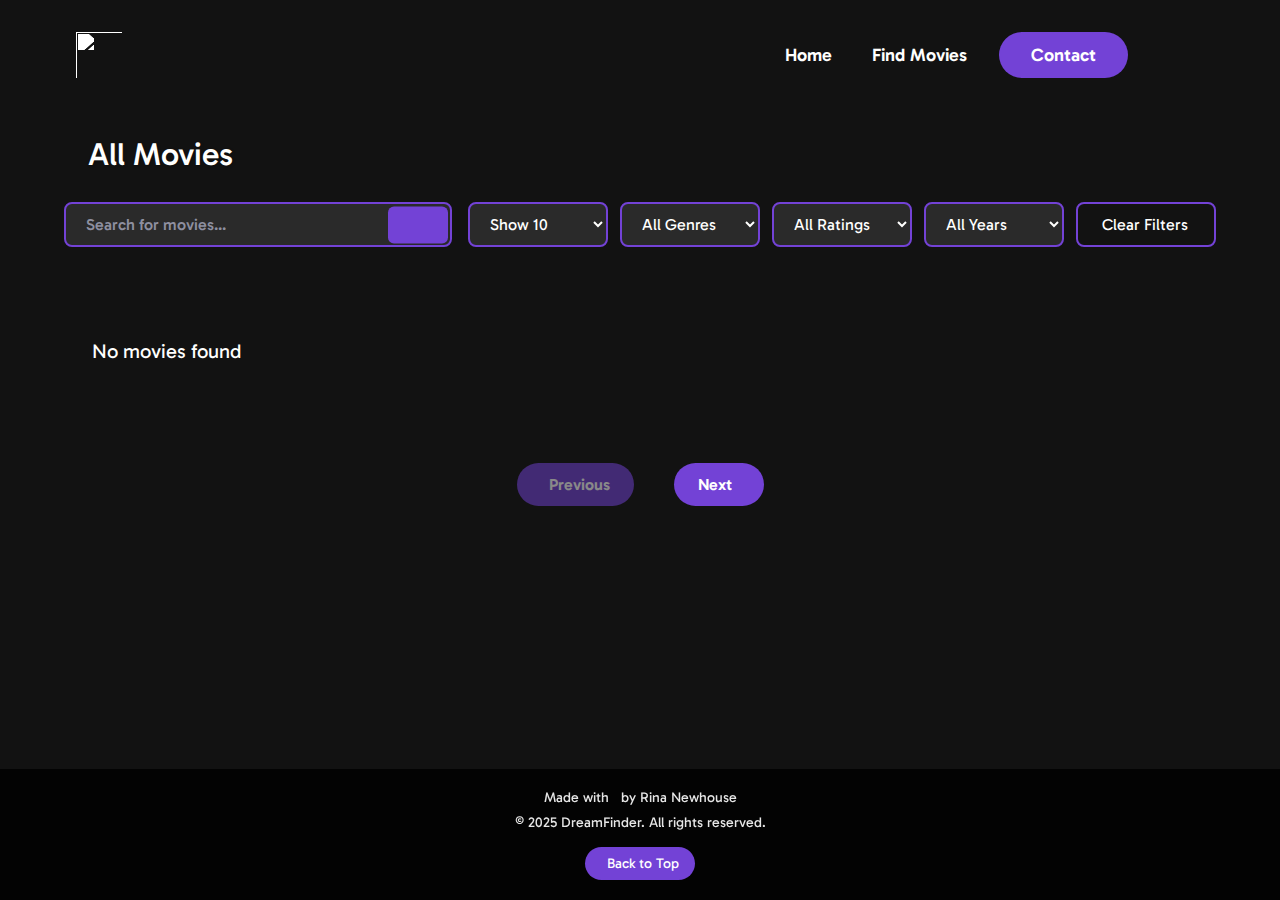
==== movies.html @ 61c588a0 "new commit" ====
<!DOCTYPE html>
<html lang="en" data-theme="dark">
<head>
    <meta charset="UTF-8">
    <meta name="viewport" content="width=device-width, initial-scale=1.0">
    <title>DreamFinder — Movie Results</title>
    <link rel="icon" type="image/x-icon" href="https://img.icons8.com/?size=512&id=jzQY4eVfPyZz&format=png&color=000000">
    <style>
        html {
            background-color: #000;
        }
        body {
            background-color: transparent;
        }
    </style>
    <link rel="stylesheet" href="style.css">
    <script src="theme.js"></script>
    <script src="movies.js" defer></script>
    <script src="https://kit.fontawesome.com/42d214a21a.js" crossorigin="anonymous"></script>
    <script type="text/javascript" src="https://cdn.jsdelivr.net/npm/@emailjs/browser@3/dist/email.min.js"></script>
</head>
<body>
    <nav>
        <div class="nav__container">
            <img class="logo" src="https://img.icons8.com/?size=100&id=jzQY4eVfPyZz&format=png&color=000000" alt="">
            <ul class="nav__links">
                <li><a href="index.html" class="nav__link">Home</a></li>
                <li><a href="movies.html?search=all%20movies" class="nav__link">Find Movies</a></li>
                <li><a href="#" class="nav__link nav__link--primary" onclick="openContactForm()">Contact</a></li>
            </ul>
            <div class="nav__buttons">
                <button class="theme-toggle nav__button" onclick="toggleTheme()">
                    <i class="fa-regular fa-sun"></i>
                </button>
                <button class="btn__menu" onclick="openMenu()">
                    <i class="fas fa-bars"></i>
                </button>
            </div>
        </div>
    </nav>

    <!-- Mobile Menu Backdrop -->
    <div class="menu__backdrop">
        <div class="menu__links">
            <button class="btn__menu--close" onclick="closeMenu()">
                <i class="fas fa-times"></i>
            </button>
            <a href="index.html" class="menu__link" onclick="closeMenu()">Home</a>
            <a href="movies.html?search=all%20movies" class="menu__link" onclick="closeMenu()">Find Movies</a>
            <a href="#" class="menu__link" onclick="openContactForm(); closeMenu()">Contact</a>
        </div>
    </div>

    <section id="movies">
        <div class="container">
            <div class="row">
                <div class="movies__header">
                    <h2>All Movies</h2>
                </div>
                <div class="movies__filters-container">
                    <div class="movies__search">
                        <div class="search__wrapper">
                            <input 
                                type="text" 
                                id="movieSearch" 
                                placeholder="Search for movies..."
                                class="search__input"
                            >
                            <button class="search__button" id="searchButton">
                                <i class="fas fa-search"></i>
                            </button>
                        </div>
                    </div>
                    <div class="movies__filters">
                        <select id="moviesPerPage" class="filter__select">
                            <option value="10">Show 10</option>
                            <option value="20">Show 20</option>
                            <option value="30">Show 30</option>
                            <option value="40">Show 40</option>
                            <option value="all">Show All</option>
                        </select>
                        <select id="genreFilter" class="filter__select">
                            <option value="">All Genres</option>
                            <option value="action">Action</option>
                            <option value="adventure">Adventure</option>
                            <option value="comedy">Comedy</option>
                            <option value="drama">Drama</option>
                            <option value="horror">Horror</option>
                            <option value="thriller">Thriller</option>
                        </select>
                        <select id="ratingFilter" class="filter__select">
                            <option value="all">All Ratings</option>
                            <option value="5">5 Stars</option>
                            <option value="4">4 Stars</option>
                            <option value="3">3 Stars</option>
                            <option value="2">2 Stars</option>
                            <option value="1">1 Star</option>
                        </select>
                        <select id="yearFilter" class="filter__select">
                            <option value="all">All Years</option>
                            <option value="2020">2020s</option>
                            <option value="2010">2010s</option>
                            <option value="2000">2000s</option>
                            <option value="1990">1990s</option>
                            <option value="1980">1980s</option>
                            <option value="1970">1970s</option>
                        </select>
                        <button class="clear-filters-btn" onclick="clearFilters()">
                            <i class="fas fa-times"></i> Clear Filters
                        </button>
                    </div>
                </div>
                <div class="movies__loading">
                    <i class="fas fa-spinner movies__loading--spinner"></i>
                </div>
                <div class="movies__list">
                    <!-- Movies will be dynamically inserted here -->
                </div>
                <div class="movies__pagination">
                    <button class="pagination__btn" id="prevPage" disabled>
                        <i class="fas fa-chevron-left"></i> Previous
                    </button>
                    <div class="pagination__numbers">
                        <!-- Page numbers will be dynamically inserted here -->
                    </div>
                    <button class="pagination__btn" id="nextPage">
                        Next <i class="fas fa-chevron-right"></i>
                    </button>
                </div>
            </div>
        </div>
    </section>

    <!-- Contact Form Modal -->
    <div class="contact__modal" id="contactModal">
        <div class="contact__modal-content">
            <button class="contact__close-btn" onclick="closeContactForm()">
                <i class="fas fa-times"></i>
            </button>
            <h2>Contact Us</h2>
            <form id="contactForm" onsubmit="handleContactSubmit(event)">
                <div class="form__group">
                    <label for="name">Name</label>
                    <input type="text" id="name" name="name" required>
                </div>
                <div class="form__group">
                    <label for="email">Email</label>
                    <input type="email" id="email" name="email" required>
                </div>
                <div class="form__group">
                    <label for="message">Message</label>
                    <textarea id="message" name="message" rows="5" required></textarea>
                </div>
                <button type="submit" class="contact__submit-btn">Send Message</button>
            </form>
        </div>
    </div>

    <footer class="footer">
        <div class="footer__content">
            <div class="footer__info">
                <p>Made with <i class="fas fa-heart"></i> by Rina Newhouse</p>
                <p>&copy; 2025 DreamFinder. All rights reserved.</p>
            </div>
            <a href="#movies">
                <button class="back-to-top">
                    <i class="fas fa-arrow-up"></i> Back to Top
                </button>
            </a>
        </div>
    </footer>

    <script>
        // Initialize EmailJS
        (function() {
            emailjs.init("XZiqXvXGUZ2WaKUne");
        })();

        function openMenu() {
            const backdrop = document.querySelector('.menu__backdrop');
            backdrop.classList.add('show');
            document.body.style.overflow = 'hidden';
        }

        function closeMenu() {
            const backdrop = document.querySelector('.menu__backdrop');
            backdrop.classList.remove('show');
            document.body.style.overflow = 'auto';
        }

        // Contact Form Functions
        function openContactForm() {
            document.getElementById('contactModal').style.display = 'flex';
            document.body.style.overflow = 'hidden';
        }

        function closeContactForm() {
            document.getElementById('contactModal').style.display = 'none';
            document.body.style.overflow = 'auto';
        }

        function handleContactSubmit(event) {
            event.preventDefault();
            
            const templateParams = {
                from_name: document.getElementById('name').value,
                from_email: document.getElementById('email').value,
                message: document.getElementById('message').value
            };

            emailjs.send('service_8ev3m6g', 'template_nh7nrxg', templateParams)
                .then(function(response) {
                    alert('Message sent successfully!');
                    closeContactForm();
                    document.getElementById('contactForm').reset();
                }, function(error) {
                    alert('Failed to send message. Please try again.');
                });
        }

        // Close menu when clicking outside
        window.onclick = function(event) {
            const menu = document.querySelector('.menu__backdrop');
            const modal = document.getElementById('contactModal');
            if (event.target === menu) {
                closeMenu();
            }
            if (event.target === modal) {
                closeContactForm();
            }
        }
    </script>
</body>
</html>
---- style.css ----
/* GENERAL CSS */
@import url('https://fonts.googleapis.com/css2?family=Gabarito:wght@400;500;600;700;800;900&display=swap');

:root {
  --primary-color: #7342d6;
  --secondary-color: #7342d6;
  --background-color: #0f0e17;
  --text-color: #fffffe;
  --paragraph-color: #a7a9be;
  --transition: 0.1s ease;
  --primary-color-hover: #6030b1;
  --accent-color: #9b75e4;
  --input-border: #e0e0e0;
  --overlay-color: rgba(0, 0, 0, 0.2);
  --placeholder-color: #666666;
}

[data-theme="light"] {
  --primary-color: #7342d6;
  --secondary-color: #7342d6;
  --background-color: #ffffff;
  --text-color: #0f0e17;
  --paragraph-color: #2e2e2e;
  --transition: 0.1s ease;
  --primary-color-hover: #6030b1;
  --accent-color: #7342d6;
  --input-border: #e0e0e0;
  --overlay-color: rgba(255, 255, 255, 0.1);
  --placeholder-color: #666666;
}

[data-theme="dark"] {
  --primary-color: #7342d6;
  --primary-color-hover: #6030b1;
  --accent-color: #9b75e4;
  --text-color: #fffffe;
  --background-color: #121212;
  --paragraph-color: #a7a9be;
  --input-border: #e0e0e0;
  --overlay-color: rgba(0, 0, 0, 0.7);
  --placeholder-color: #a7a9be;
}

/* Apply theme colors to all text elements */
[data-theme="light"] h1,
[data-theme="light"] h2,
[data-theme="light"] p,
[data-theme="light"] .nav__link,
[data-theme="light"] .purple {
  color: var(--text-color);
}

[data-theme="dark"] h1,
[data-theme="dark"] h2,
[data-theme="dark"] p,
[data-theme="dark"] .nav__link,
[data-theme="dark"] .purple {
  color: var(--text-color);
}

/* Remove text shadows in light mode */
[data-theme="light"] h1,
[data-theme="light"] h2,
[data-theme="light"] .nav__link,
[data-theme="light"] .purple {
  text-shadow: none;
}

/* Logo color adjustments */
.logo {
  width: 70px;
  height: 70px;
  padding: 12px;
  filter: brightness(0) invert(1);
  display: flex;
  align-items: center;
  transition: filter var(--transition);
}

/* Default light mode - black logo */
[data-theme="light"] .logo {
  filter: brightness(0);
}

/* Override for home page only - white logo */
[data-theme="light"] #landing .logo {
  filter: brightness(0) invert(1);
}

/* Dark mode - always white logo */
[data-theme="dark"] .logo {
  filter: brightness(0) invert(1);
}

/* Search input adjustments */
[data-theme="light"] .search__input {
  background-color: rgba(0, 0, 0, 0.05);
  color: var(--text-color);
}

[data-theme="light"] .search__input::placeholder {
  color: var(--placeholder-color);
  opacity: 0.8;
}

/* Movie card adjustments */
[data-theme="light"] .movie__card {
  background-color: #f5f5f5;
}

[data-theme="light"] .movie__title,
[data-theme="light"] .movie__year,
[data-theme="light"] .rating__value {
  color: var(--text-color);
}

* {
  padding: 0;
  margin: 0;
  box-sizing: border-box;
  font-family: "Gabarito", sans-serif;
}

element.style {
    animation-duration: 1500ms;
    transition-duration: 1500ms;
    animation-delay: 300ms;
    transition-delay: 300ms;
    width: 100%;
}

html, body {
    height: 100%;
    margin: 0;
    padding: 0;
    overflow-x: hidden;
    scroll-behavior: smooth;
}

body {
  max-width: 100vw;
  background-color: var(--background-color);
  color: var(--text-color);
  transition: background-color var(--transition), color var(--transition);
  font-family: "Poppins", sans-serif;
    display: flex;
    flex-direction: column;
    min-height: 100vh;
}

/* Base Navigation Styles */
nav {
    position: fixed !important;
    left: 0;
    right: 0;
    width: 100%;
    padding: 20px 0;
    z-index: 1000;
    background-color: transparent;
}

.nav__container {
  width: 100%;
  max-width: 1200px;
  padding: 0 24px;
  display: flex;
  justify-content: space-between;
  align-items: center;
  margin: 0 auto;
}

.nav__links {
    display: flex;
    align-items: center;
    gap: 24px;
    margin-left: auto;
}

.nav__link {
    font-size: 18px;
    color: var(--text-color);
    font-weight: 600;
  padding: 8px;
    transition: color var(--transition);
}

.nav__link:hover {
  text-decoration: underline;
}

.nav__link--primary {
    background-color: var(--primary-color);
    color: white !important;
    padding: 12px 32px;
    border-radius: 50px;
    transition: all 300ms ease;
    font-size: 18px;
    font-weight: 600;
}

.nav__link--primary:hover {
    background-color: var(--primary-color-hover);
    transform: translateY(-2px);
    text-decoration: none;
}

.nav__buttons {
  display: flex;
  align-items: center;
    gap: 8px;
    margin-left: 24px;
}

/* Mobile Menu Button */
.btn__menu {
    background: none;
    border: none;
    color: var(--text-color);
    font-size: 24px;
    cursor: pointer;
    padding: 8px;
    transition: all 300ms ease;
    z-index: 2001;
    width: 40px;
    height: 40px;
    display: flex !important;
    align-items: center;
    justify-content: center;
    position: relative;
}

.btn__menu i {
    pointer-events: none;
    position: absolute;
    top: 50%;
    left: 50%;
    transform: translate(-50%, -50%);
}

.btn__menu:hover {
    color: var(--primary-color);
    transform: scale(1.2);
}

/* Mobile Menu Styles */
.menu__backdrop {
    position: fixed;
    top: 0;
    left: 0;
    width: 100%;
    height: 100%;
    background-color: var(--background-color);
    z-index: 9999;
    display: flex;
    justify-content: center;
    align-items: center;
    opacity: 0;
    pointer-events: none;
    transition: all 300ms ease;
    transform: scale(0.95);
}

.menu__backdrop.show {
    opacity: 1;
    pointer-events: auto;
    transform: scale(1);
}

/* Hide burger menu when backdrop is shown */
body:has(.menu__backdrop.show) .btn__menu {
    opacity: 0;
    pointer-events: none;
}

.menu__links {
    display: flex;
    flex-direction: column;
    align-items: center;
    gap: 32px;
    padding: 48px;
    position: relative;
    width: 90%;
    max-width: 400px;
}

.menu__link {
    color: var(--text-color);
    font-size: 24px;
    font-weight: 600;
    text-decoration: none;
    transition: all 300ms ease;
    padding: 12px;
    display: block;
    text-align: center;
    width: 100%;
    border-radius: 8px;
}

.menu__link:hover {
    color: var(--primary-color);
    transform: translateY(-2px);
    text-decoration: none;
}

.btn__menu--close {
    position: fixed;
    top: 20px;
    right: 20px;
    font-size: 24px;
    background: none;
    border: none;
    color: white;
    cursor: pointer;
    padding: 8px;
    display: flex;
    align-items: center;
    justify-content: center;
    transition: all 300ms ease;
    z-index: 10000;
}

.btn__menu--close:hover {
    transform: rotate(90deg);
    color: var(--primary-color);
}

/* Remove any theme-specific overrides for the close button */
[data-theme="light"] .btn__menu--close,
[data-theme="dark"] .btn__menu--close,
#landing .btn__menu--close,
#movies .btn__menu--close {
    color: white;
    pointer-events: auto;
    cursor: pointer;
}

[data-theme="light"] .btn__menu--close:hover,
[data-theme="dark"] .btn__menu--close:hover,
#landing .btn__menu--close:hover,
#movies .btn__menu--close:hover {
    color: var(--primary-color);
    transform: rotate(90deg);
}

/* Override for landing page */
#landing .btn__menu--close {
    z-index: 10000;
    color: white;
    display: flex !important;
    opacity: 1;
    visibility: visible;
    pointer-events: auto;
    cursor: pointer;
}

#landing .menu__backdrop {
    z-index: 9999;
}

/* Movies Page Layout */
#movies {
    display: flex;
    flex-direction: column;
    background-color: var(--background-color);
    padding-top: 106px;
}

#movies .container {
    flex: 1;
    width: 100%;
    max-width: 1200px;
    margin: 0 auto;
    padding: 24px;
    display: flex;
    flex-direction: column;
}

#movies nav {
    background-color: var(--background-color);
    box-shadow: 0 2px 10px rgba(0, 0, 0, 0.1);
}

/* Footer Styles */
.footer {
    width: 100%;
    background-color: transparent;
    backdrop-filter: blur(10px);
    -webkit-backdrop-filter: blur(10px);
    position: relative;
    z-index: 10;
    margin-top: auto;
}

.footer::before {
    content: '';
    position: absolute;
    top: 0;
    left: 0;
    width: 100%;
    height: 100%;
    background-color: rgba(0, 0, 0, 0.8);
    z-index: -1;
}

#movies .footer {
    margin-top: auto;
    flex-shrink: 0;
}

/* Mobile Menu Styles */
@media (max-width: 768px) {
    .btn__menu {
        display: flex;
    }

    .nav__links {
        display: none;
    }

    #movies {
        padding-top: 90px;
    }

    #movies .container {
        padding: 16px;
    }
}

/* Landing Page Layout */
#landing {
    min-height: 100vh;
    display: flex;
    flex-direction: column;
    background-color: transparent;
    position: relative;
    z-index: 1;
}

/* Movies Page Footer */
#movies .footer {
    margin-top: auto;
    flex-shrink: 0;
}

/* Back to Top Button */
.back-to-top {
    background-color: var(--primary-color);
    color: white;
    border: none;
    padding: 8px 16px;
    border-radius: 50px;
    font-size: 14px;
    cursor: pointer;
    transition: all 300ms ease;
    display: flex;
    align-items: center;
    gap: 6px;
    margin: 16px auto 0;
}

.back-to-top:hover {
    background-color: var(--primary-color-hover);
    transform: translateY(-2px);
}

.back-to-top i {
    font-size: 12px;
}

@media (max-width: 768px) {
    .footer__content {
        padding: 16px 24px;
    }
}

@media (max-width: 480px) {
    .footer__content {
        padding: 12px 20px;
    }
}

/* Remove any conflicting styles */
#movies nav {
    background-color: var(--background-color);
    box-shadow: 0 2px 10px rgba(0, 0, 0, 0.1);
}

[data-theme="light"] nav,
[data-theme="dark"] nav {
    background-color: var(--background-color);
    position: fixed !important;
}

/* Override for landing page nav */
#landing nav {
    background-color: transparent;
    box-shadow: none;
    position: fixed !important;
}

img {
  width: 100%;
  height: 100%;
  max-height: 50vh;
  padding: 20px;
}

a {
  text-decoration: none;
}

a:hover {
  text-decoration: underline;
}

ul {
  display: flex;
}

li {
  list-style-type: none;
  display: flex;
  align-items: center;
}

button {
  cursor: pointer;
}

button:active {
  transform: translateY(1px);
}

.btn {
  background-color: #7342d6;
  color: white;
  padding: 12px 24px;
  font-size: 20px;
  border-radius: 4px;
  border: none;
}

.purple {
  color: #7342d6 !important;
  text-shadow: 2px 2px 4px rgba(45, 45, 63, 0.25),
               0 0 15px rgba(115, 66, 214, 0.2);
}

.header__description {
  max-width: 1200px;
  width: 100%;
  margin: 0 auto;
  padding: 0 24px;
  display: flex;
  flex-direction: column;
  justify-content: flex-start;
  margin-top: clamp(160px, 25vh, 200px);
}

h1, h2, p, .nav__link, .landing__info--para, .landing__info--heading, .landing__info--subheading {
  transition: color var(--transition);
}

h1 {
  font-size: clamp(36px, 8vw, 72px);
  font-weight: 800;
  line-height: 1.2;
  color: var(--text-color);
  text-align: center;
  margin-bottom: min(24px, 3vh);
  text-shadow: 2px 2px 4px rgba(0, 0, 0, 0.3);
  padding: 0 24px;
}

h2 {
  font-size: clamp(20px, 4vw, 32px);
  font-weight: 500;
  line-height: 1.5;
  color: var(--text-color);
  margin-bottom: min(32px, 4vh);
  text-align: center;
  text-shadow: 1px 1px 3px rgba(0, 0, 0, 0.3);
  padding: 0 24px;
}

/* Input */
.input__wrapper {
    position: relative;
    width: min(800px, 90%);
    margin: 0 auto;
    margin-top: min(32px, 4vh);
    margin-bottom: min(32px, 4vh);
}

input {
    width: 100%;
    padding: 0 24px;
    height: min(70px, 8vh);
    font-size: clamp(16px, 2.5vw, 22px);
    font-weight: 500;
    border: 2px solid #e0e0e0;
    border-radius: 50px;
    transition: all 300ms ease;
    outline: none;
    line-height: normal;
    display: flex;
    align-items: center;
}

input::placeholder {
    color: #666;
    opacity: 0.8;
    line-height: normal;
    position: relative;
    top: 0;
    transform: none;
}

input:focus {
  border-color: #7342d6;
  box-shadow: 0 0 10px rgba(115, 66, 214, 0.1);
}

.input__button {
  position: absolute;
  right: 4px;
  top: 50%;
  transform: translateY(-50%);
  height: calc(100% - 8px);
  width: 120px;
  border: none;
  background: #7342d6;
  border-radius: 50px;
  display: flex;
  align-items: center;
  justify-content: center;
  transition: all 300ms ease;
}

.input__button i {
  color: white;
  font-size: 24px;
}

.input__button:hover {
  background: #6030b1;
}

.input__button--not-loading {
  cursor: pointer;
}

/* SMALL PHONES, TABLETS, LARGE SMARTPHONES */
@media (max-width: 1260px) {
  h1 {
    font-size: 64px;
    line-height: 1.2;
    padding: 0 20px;
  }

  h2 {
    font-size: 30px;
    padding: 0 20px;
  }

  .input__wrapper {
    width: 90%;
  }

  input {
    height: 65px;
    font-size: 20px;
  }

  .logo {
    width: 65px;
    height: 65px;
    padding: 10px;
  }
}

@media (max-width: 768px) {
  .container {
    padding: 24px 16px;
  }

  h1 {
    font-size: 48px;
    line-height: 1.2;
    padding: 0 16px;
    margin-bottom: 20px;
  }

  h2 {
    font-size: 24px;
    padding: 0 16px;
    margin-bottom: 24px;
  }

  .input__wrapper {
    width: 92%;
  }

  input {
    padding: 14px 20px;
    font-size: 16px;
  }

  .input__button {
    width: 100px;
  }

  .nav__link {
    margin-left: 12px;
    font-size: 16px;
  }

  .nav__link--primary {
    padding: 10px 24px;
    font-size: 16px;
    margin-left: 12px;
  }

  .logo {
    width: 60px;
    height: 60px;
    padding: 10px;
  }
}

@media (max-width: 550px) {
  #landing {
    padding-top: clamp(90px, 12vh, 120px);
  }

  h1 {
    font-size: 36px;
    line-height: 1.2;
    padding: 0 12px;
    margin-bottom: 16px;
  }

  h2 {
    font-size: 20px;
    padding: 0 12px;
    margin-bottom: 20px;
  }

  .input__wrapper {
    width: 94%;
  }

  input {
    padding: 0 60px 0 20px;
    font-size: 14px;
    height: 65px;
    display: flex;
    align-items: center;
    line-height: normal;
  }

  input::placeholder {
    font-size: 14px;
    white-space: pre-line;
    word-wrap: break-word;
    max-width: 70%;
    line-height: 1.2;
    position: absolute;
    top: 50%;
    transform: translateY(-50%);
  }

  .input__button {
    width: 80px;
    height: calc(100% - 8px);
    right: 4px;
  }

  .input__button i {
    font-size: 20px;
  }

  .btn__menu {
    display: block;
  }

  .nav__links {
    display: none;
  }

  .logo {
    width: 50px;
    height: 50px;
    padding: 8px;
  }

  .nav__container {
    padding: 0 16px;
  }
}

@media (max-width: 400px) {
  #landing {
    padding-top: clamp(80px, 10vh, 100px);
  }

  h1 {
    font-size: 32px;
    line-height: 1.2;
    padding: 0 8px;
    margin-bottom: 12px;
  }

  h2 {
    font-size: 18px;
    padding: 0 8px;
    margin-bottom: 16px;
  }

  .input__wrapper {
    width: 96%;
    margin-top: 24px;
  }

  input {
    padding: 0 50px 0 16px;
    font-size: 13px;
    height: 55px;
  }

  input::placeholder {
    font-size: 13px;
    max-width: 75%;
  }

  .input__button {
    width: 70px;
    height: calc(100% - 6px);
    right: 3px;
  }

  .input__button i {
    font-size: 18px;
  }

  .logo {
    width: 45px;
    height: 45px;
    padding: 6px;
  }

  .nav__container {
    padding: 0 12px;
  }

  .btn__menu {
    font-size: 20px;
  }
}

@media (max-width: 250px) {
  h1 {
    font-size: 24px;
    padding: 0 6px;
    margin-bottom: 12px;
  }

  h2 {
    font-size: 14px;
    padding: 0 8px;
    margin-bottom: 20px;
    line-height: 1.2;
  }

  .input__wrapper {
    width: 98%;
    margin-top: 16px;
  }

  input {
    padding: 0 40px 0 12px;
    font-size: 12px;
    height: 45px;
  }

  input::placeholder {
    font-size: 12px;
    max-width: 80%;
  }

  .input__button {
    width: 60px;
    height: calc(100% - 6px);
    right: 3px;
  }

  .input__button i {
    font-size: 14px;
  }

  .logo {
    width: 35px;
    height: 35px;
    padding: 4px;
  }

  .nav__container {
    padding: 0 8px;
  }

  .btn__menu {
    font-size: 16px;
  }
}

@media (max-width: 200px) {
  h1 {
    font-size: 20px;
    padding: 0 4px;
    margin-bottom: 8px;
  }

  h2 {
    font-size: 12px;
    padding: 0 6px;
    margin-bottom: 16px;
    line-height: 1.2;
  }

  .input__wrapper {
    width: 98%;
    margin-top: 12px;
    margin-bottom: 16px;
  }

  input {
    padding: 0 32px 0 8px;
    font-size: 11px;
    height: 40px;
  }

  input::placeholder {
    font-size: 11px;
    max-width: 85%;
  }

  .input__button {
    width: 50px;
    height: calc(100% - 4px);
    right: 2px;
  }

  .input__button i {
    font-size: 12px;
  }

  .logo {
    width: 30px;
    height: 30px;
    padding: 4px;
  }

  .nav__container {
    padding: 0 6px;
  }

  .btn__menu {
    font-size: 14px;
    padding: 4px;
  }
}

#landing {
  position: relative;
  height: 100vh;
  display: flex;
  flex-direction: column;
  padding-top: 0;
  background-color: transparent;
  transition: background-color var(--transition);
  z-index: 1;
}

.video-background {
  position: absolute;
  top: 0;
  left: 0;
    width: 100%;
  height: 100%;
  z-index: -3;
  overflow: hidden;
}

#myVideo {
  position: absolute;
  top: 50%;
  left: 50%;
  min-width: 100%;
  min-height: 100%;
  width: auto;
  height: auto;
  transform: translateX(-50%) translateY(-50%);
  object-fit: cover;
  z-index: -3;
}

.overlay {
  position: absolute;
  top: 0;
  left: 0;
  width: 100%;
  height: 100%;
  background: var(--overlay-color);
  transition: background-color var(--transition);
  z-index: -2;
}

.theme-toggle {
  background: none;
  border: none;
  cursor: pointer;
  padding: 8px;
  font-size: 20px;
  color: var(--text-color);
  transition: all 300ms ease;
}

.theme-toggle:hover {
  transform: scale(1.2);
  text-decoration: none;
  color: var(--primary-color);
}

.theme-toggle.nav__link:hover {
  text-decoration: none;
}

[data-theme="light"] .logo {
  color: black;
  transition: filter var(--transition);
}

[data-theme="light"] #myVideo {
  filter: blur(3px);
}

/* Movies Page Styles */
#movies .footer__content {
    margin-top: auto;
  max-width: 1200px;
  margin: 0 auto;
    padding: 20px 24px;
}

.movies__list {
  display: grid;
  grid-template-columns: repeat(auto-fill, minmax(200px, 1fr));
  gap: 32px;
  padding: 20px 0;
}

/* Footer Styles */
.footer {
  margin-top: auto;
  width: 100%;
  background-color: transparent;
  backdrop-filter: blur(10px);
  -webkit-backdrop-filter: blur(10px);
  position: relative;
  z-index: 10;
}

.footer::before {
  content: '';
  position: absolute;
  top: 0;
  left: 0;
  width: 100%;
  height: 100%;
  background-color: rgba(0, 0, 0, 0.8);
  z-index: -1;
}

.footer__copyright,
.footer__info p {
  color: white;
  text-shadow: 1px 1px 2px rgba(0, 0, 0, 0.3);
}

.footer__info {
  display: flex;
  flex-direction: column;
  gap: 8px;
  align-items: center;
}

/* Remove any conflicting styles */
#movies .footer {
  margin-top: auto;
}

/* Ensure proper spacing for pagination */
.movies__pagination {
  margin-bottom: 40px;
}

/* Responsive adjustments */
@media (max-width: 768px) {
  #movies .container {
    padding: 16px;
  }
}

@media (max-width: 480px) {
  #movies .container {
    padding: 12px;
  }
}

.movies__header h2 {
  font-size: 32px;
  margin: 0 0 24px 0;
  text-align: left;
  color: var(--text-color);
}

.movies__filters-container {
    display: flex;
    flex-wrap: wrap;
    gap: 16px;
    margin-bottom: 32px;
    width: 100%;
}

.movies__search {
    flex: 1;
    min-width: 300px;
}

.movies__filters {
    display: flex;
    gap: 12px;
    flex-wrap: wrap;
}

.filter__select {
    padding: 8px 16px;
    border-radius: 8px;
    border: 2px solid var(--primary-color);
    background-color: rgba(255, 255, 255, 0.1);
    color: var(--text-color);
    font-size: 16px;
    cursor: pointer;
    transition: all 300ms ease;
    min-width: 140px;
}

.filter__select:hover {
    background-color: rgba(255, 255, 255, 0.2);
}

@media (max-width: 1200px) {
    .movies__filters-container {
        flex-direction: column;
        gap: 20px;
    }

    .movies__search {
        width: 100%;
    }

    .movies__filters {
        width: 100%;
        justify-content: flex-start;
        gap: 16px;
    }

    .filter__select {
        flex: 1;
        min-width: 120px;
        max-width: calc(25% - 12px);
    }
}

@media (max-width: 720px) {
    .movies__filters {
        flex-wrap: wrap;
        gap: 12px;
    }

    .filter__select {
        flex: 1;
        min-width: calc(50% - 6px);
        max-width: none;
    }
}

@media (max-width: 480px) {
    .filter__select {
        min-width: 100%;
    }
}

.movies__loading {
  display: none;
  justify-content: center;
  align-items: center;
  min-height: 200px;
}

.movies__loading--spinner {
  font-size: 32px;
  color: var(--primary-color);
  animation: spin 1s linear infinite;
}

@keyframes spin {
  0% { transform: rotate(0deg); }
  100% { transform: rotate(360deg); }
}

.movie__card {
  background-color: var(--background-color);
  border-radius: 12px;
  overflow: hidden;
  transition: transform 0.3s ease;
  cursor: pointer;
  box-shadow: 0 4px 6px rgba(0, 0, 0, 0.1);
  position: relative;
}

.movie__card:hover {
  transform: scale(1.05);
}

.movie__card--active {
  transform: scale(1.02);
  box-shadow: 0 8px 12px rgba(0, 0, 0, 0.2);
}

.movie__img--wrapper {
  width: 100%;
  padding-top: 150%;
  position: relative;
}

.movie__img {
  position: absolute;
  top: 0;
  left: 0;
  width: 100%;
  height: 100%;
  object-fit: cover;
}

.movie__info {
  padding: 16px;
}

.movie__title {
  font-size: 18px;
  font-weight: 700;
  color: white;
  margin-bottom: 8px;
  text-shadow: 1px 1px 2px rgba(0, 0, 0, 0.5);
  letter-spacing: 0.3px;
}

.movie__year {
  font-size: 14px;
  color: var(--text-color);
  opacity: 0.7;
  margin-bottom: 4px;
}

.movie__type {
  font-size: 14px;
  color: var(--primary-color);
}

.movie__rating {
    display: flex;
    align-items: center;
    gap: 8px;
    margin-top: 8px;
}

.movie__rating i {
    color: #ffd700;
    font-size: 14px;
}

.rating__value {
    font-size: 14px;
    color: var(--text-color);
    margin-left: 4px;
}

.movies__no-results {
  text-align: center;
  color: var(--text-color);
  font-size: 20px;
  padding: 40px 0;
}

@media (max-width: 1200px) {
  .movies__header {
    gap: 16px;
  }
  
  .movies__search {
    width: 100%;
    max-width: none;
    order: 1;
  }
  
  .movies__filters {
    width: 100%;
    order: 2;
    justify-content: space-between;
  }

  .filter__select {
    min-width: 110px;
    font-size: 15px;
  }
}

@media (max-width: 992px) {
  .movies__header h2 {
    font-size: 26px;
    margin-bottom: 16px;
  }

  .filter__select {
    min-width: 100px;
    padding: 8px 12px;
    font-size: 14px;
  }
}

@media (max-width: 768px) {
  .movies__header {
    gap: 14px;
  }

  .movies__header h2 {
    font-size: 28px;
    margin-bottom: 20px;
  }

  .movies__search {
    margin-bottom: 20px;
  }

  .movies__filters {
    gap: 12px;
    margin-bottom: 24px;
  }

  .filter__select {
    min-width: calc(50% - 6px);
    flex: 0 0 calc(50% - 6px);
  }
}

@media (max-width: 576px) {
  .movies__header {
    gap: 12px;
  }

  .movies__header h2 {
    font-size: 24px;
    margin-bottom: 12px;
  }

  .movies__filters {
    gap: 10px;
  }

  .filter__select {
    min-width: calc(50% - 5px);
    flex: 0 0 calc(50% - 5px);
    padding: 6px 10px;
    font-size: 13px;
  }
}

@media (max-width: 480px) {
  .movies__header {
    gap: 10px;
  }

  .movies__header h2 {
    font-size: 24px;
    margin-bottom: 16px;
  }

  .movies__search {
    margin-bottom: 16px;
  }

  .movies__filters {
    gap: 8px;
    margin-bottom: 20px;
  }

  .filter__select {
    min-width: calc(50% - 4px);
    flex: 0 0 calc(50% - 4px);
    font-size: 14px;
  }
}

@media (max-width: 360px) {
  .movies__header {
    gap: 8px;
  }

  .movies__header h2 {
    font-size: 20px;
    margin-bottom: 12px;
  }

  .movies__search {
    margin-bottom: 12px;
  }

  .movies__filters {
    gap: 6px;
    margin-bottom: 16px;
  }

  .filter__select {
    min-width: 100%;
    flex: 0 0 100%;
    margin-bottom: 4px;
    font-size: 13px;
  }
}

/* Pagination Styles */
.movies__pagination {
  display: flex;
  justify-content: center;
  align-items: center;
  gap: 20px;
  margin-top: 40px;
  margin-bottom: 60px;
}

.pagination__btn {
  background-color: var(--primary-color);
  color: white;
  border: none;
  padding: 12px 24px;
  border-radius: 50px;
  font-size: 16px;
  font-weight: 600;
  cursor: pointer;
  display: flex;
  align-items: center;
  gap: 8px;
  transition: all 300ms ease;
}

.pagination__btn:hover:not(:disabled) {
  background-color: var(--primary-color-hover);
  transform: translateY(-2px);
}

.pagination__btn:disabled {
  opacity: 0.5;
  cursor: not-allowed;
}

.pagination__numbers {
  display: flex;
  gap: 8px;
  align-items: center;
}

.page__number {
  width: 40px;
  height: 40px;
  display: flex;
  align-items: center;
  justify-content: center;
  border-radius: 50%;
  background-color: transparent;
  color: white;
  border: 2px solid var(--primary-color);
  cursor: pointer;
  font-weight: 600;
  transition: all 300ms ease;
}

.page__number:hover:not(.active) {
  background-color: rgba(115, 66, 214, 0.1);
}

.page__number.active {
  background-color: var(--primary-color);
}

@media (max-width: 768px) {
  .movies__pagination {
    flex-wrap: wrap;
    gap: 16px;
  }

  .pagination__numbers {
    order: -1;
    width: 100%;
    justify-content: center;
    flex-wrap: wrap;
  }

  .pagination__btn {
    padding: 10px 20px;
    font-size: 14px;
  }

  .page__number {
    width: 36px;
    height: 36px;
    font-size: 14px;
  }
}

.search__wrapper {
  position: relative;
  width: 100%;
}

.search__input {
  width: 100%;
  padding: 0 80px 0 20px;
  height: 45px;
  font-size: 16px;
  background-color: rgba(255, 255, 255, 0.1);
  border: 2px solid var(--primary-color);
  border-radius: 8px;
  color: var(--text-color);
  transition: all 300ms ease;
  text-align: left;
  -webkit-appearance: none;
  -moz-appearance: none;
  appearance: none;
  display: flex;
  align-items: center;
  line-height: 45px;
}

.search__input::placeholder {
  color: var(--placeholder-color);
  opacity: 0.8;
  text-align: left;
  line-height: 45px;
  position: static;
  transform: none;
}

[data-theme="light"] .search__input {
  background-color: rgba(0, 0, 0, 0.05);
  color: var(--text-color);
}

[data-theme="light"] .search__input::placeholder {
  color: var(--placeholder-color);
  opacity: 0.8;
}

.search__button {
  position: absolute;
  right: 4px;
  top: 50%;
  transform: translateY(-50%);
  height: calc(100% - 8px);
  width: 60px;
  border: none;
  background: var(--primary-color);
  border-radius: 6px;
  display: flex;
  align-items: center;
  justify-content: center;
  cursor: pointer;
  transition: all 300ms ease;
}

[data-theme="light"] .search__button {
  background: var(--primary-color);
}

[data-theme="light"] .search__button:hover {
  background: var(--primary-color-hover);
}

.search__button i {
  color: white;
  font-size: 16px;
}

/* Media Queries for Search Bar */
@media (max-width: 768px) {
  .search__input {
    padding: 0 70px 0 16px;
    height: 45px;
    line-height: 45px;
    -webkit-appearance: none;
    -moz-appearance: none;
    appearance: none;
  }
  
  .search__input::placeholder {
    line-height: 45px;
    padding: 0;
    text-align: left;
  }
  
  .search__button {
    width: 50px;
  }
}

@media (max-width: 480px) {
  .search__input {
    padding: 0 65px 0 16px;
    height: 45px;
    line-height: 45px;
  }
  
  .search__input::placeholder {
    line-height: 45px;
    padding: 0;
  }
  
  .search__button {
    width: 45px;
  }
}

.see-all-btn {
    display: inline-block;
    background-color: var(--primary-color);
    color: white;
    padding: min(14px, 2vh) min(32px, 4vw);
    border-radius: 50px;
    font-size: clamp(16px, 2.5vw, 18px);
    font-weight: 600;
    transition: all 300ms ease;
    text-decoration: none;
    text-align: center;
    width: auto;
    max-width: 300px;
    margin: 0 auto min(40px, 5vh);
    display: block;
}

.see-all-btn:hover {
    background-color: var(--primary-color-hover);
    transform: translateY(-2px);
    text-decoration: none;
}

@media (max-width: 768px) {
    .see-all-btn {
        padding: 12px 28px;
        font-size: 16px;
        margin-top: 24px;
        margin-bottom: 24px;
        max-width: 250px;
    }
}

@media (max-width: 550px) {
    .see-all-btn {
        padding: 10px 24px;
        font-size: 14px;
        margin-top: 20px;
        margin-bottom: 20px;
        max-width: 200px;
  }
}

.landing__info--para {
  font-size: 18px;
  color: var(--paragraph-color);
  margin-bottom: 32px;
  max-width: 600px;
  transition: color var(--transition);
}

.landing__info--heading {
  font-size: 88px;
  color: var(--text-color);
  margin-bottom: 24px;
  line-height: 1.1;
  transition: color var(--transition);
}

.landing__info--subheading {
  font-size: 24px;
  color: var(--paragraph-color);
  margin-bottom: 40px;
  transition: color var(--transition);
}

/* Contact Form Modal Styles */
.contact__modal {
    display: none;
    position: fixed;
    top: 0;
    left: 0;
    width: 100%;
    height: 100%;
    background-color: rgba(0, 0, 0, 0.5);
    z-index: 1000;
    justify-content: center;
    align-items: center;
    backdrop-filter: blur(5px);
}

.contact__modal-content {
    background-color: var(--background-color);
    padding: 40px;
    border-radius: 12px;
    width: 90%;
    max-width: 500px;
    position: relative;
    box-shadow: 0 4px 20px rgba(0, 0, 0, 0.2);
    animation: modalFadeIn 0.3s ease;
}

@keyframes modalFadeIn {
    from {
        opacity: 0;
        transform: translateY(-20px);
    }
    to {
        opacity: 1;
        transform: translateY(0);
    }
}

.contact__close-btn {
    position: absolute;
    top: 20px;
    right: 20px;
    background: none;
    border: none;
    color: var(--text-color);
    font-size: 24px;
    cursor: pointer;
    padding: 8px;
    transition: all 300ms ease;
}

.contact__close-btn:hover {
    transform: rotate(90deg);
}

.contact__modal h2 {
    text-align: center;
    margin-bottom: 32px;
    color: var(--text-color);
}

.form__group {
    margin-bottom: 24px;
}

.form__group label {
    display: block;
    margin-bottom: 8px;
    color: var(--text-color);
    font-weight: 500;
}

.form__group input,
.form__group textarea {
    width: 100%;
    padding: 12px 16px;
    border: 2px solid var(--primary-color);
    border-radius: 8px;
    background-color: var(--background-color);
    color: var(--text-color);
    font-size: 16px;
    transition: all 300ms ease;
}

.form__group input:focus,
.form__group textarea:focus {
    outline: none;
    border-color: var(--accent-color);
    box-shadow: 0 0 0 3px rgba(115, 66, 214, 0.2);
}

.contact__submit-btn {
    width: 100%;
    padding: 14px;
    background-color: var(--primary-color);
    color: white;
    border: none;
    border-radius: 8px;
    font-size: 16px;
    font-weight: 600;
    cursor: pointer;
    transition: all 300ms ease;
}

.contact__submit-btn:hover {
    background-color: var(--primary-color-hover);
    transform: translateY(-2px);
}

@media (max-width: 768px) {
    .contact__modal-content {
        padding: 32px;
        width: 95%;
    }

    .contact__modal h2 {
        font-size: 24px;
        margin-bottom: 24px;
    }

    .form__group {
        margin-bottom: 20px;
    }

    .form__group input,
    .form__group textarea {
        padding: 10px 14px;
        font-size: 14px;
    }

    .contact__submit-btn {
        padding: 12px;
        font-size: 14px;
    }
}

@media (max-width: 480px) {
    .contact__modal-content {
        padding: 24px;
    }

    .contact__modal h2 {
        font-size: 20px;
        margin-bottom: 20px;
    }

    .form__group {
        margin-bottom: 16px;
    }

    .form__group input,
    .form__group textarea {
        padding: 8px 12px;
        font-size: 13px;
    }

    .contact__submit-btn {
        padding: 10px;
        font-size: 13px;
  }
}

[data-theme="light"] #landing h1,
[data-theme="light"] #landing h2 {
    color: white;
    text-shadow: 2px 2px 4px rgba(0, 0, 0, 0.3);
}

[data-theme="light"] #landing .nav__link {
    color: white;
}

[data-theme="light"] #landing .logo {
    filter: brightness(0) invert(1);
}

[data-theme="light"] #landing .theme-toggle,
[data-theme="light"] #landing .btn__menu {
    color: white;
}

[data-theme="light"] #landing .purple {
    color: #7342d6 !important;
    text-shadow: 2px 2px 4px rgba(45, 45, 63, 0.25),
                 0 0 15px rgba(115, 66, 214, 0.2);
}

/* iOS-specific fixes */
@supports (-webkit-touch-callout: none) {
    input {
        padding: 0 24px;
        height: min(70px, 8vh);
        line-height: min(70px, 8vh);
        display: flex;
        align-items: center;
    }

    input::placeholder {
        line-height: min(70px, 8vh);
        padding: 0;
        position: static;
        transform: none;
    }
}

.clear-filters-btn {
    padding: 8px 16px;
    border-radius: 8px;
    border: 2px solid var(--primary-color);
    background-color: transparent;
    color: var(--text-color);
    font-size: 16px;
    cursor: pointer;
    transition: all 300ms ease;
    display: flex;
    align-items: center;
    gap: 8px;
    min-width: 140px;
}

.clear-filters-btn:hover {
    background-color: var(--primary-color);
    color: white;
}

.clear-filters-btn i {
    font-size: 14px;
}

@media (max-width: 720px) {
    .clear-filters-btn {
        min-width: calc(50% - 6px);
        justify-content: center;
    }
}

@media (max-width: 480px) {
    .clear-filters-btn {
        min-width: 100%;
        font-size: 14px;
    }
}

/* Footer Styles */
.footer {
    margin-top: auto;
    width: 100%;
    background-color: transparent;
    backdrop-filter: blur(10px);
    -webkit-backdrop-filter: blur(10px);
    position: relative;
    z-index: 10;
}

.footer::before {
    content: '';
    position: absolute;
    top: 0;
    left: 0;
    width: 100%;
    height: 100%;
    background-color: rgba(0, 0, 0, 0.8);
    z-index: -1;
}

.footer__content {
    max-width: 1200px;
    margin: 0 auto;
    padding: 20px 24px;
}

.footer__copyright {
    margin: 0;
    color: white;
    text-shadow: 1px 1px 2px rgba(0, 0, 0, 0.3);
}

.footer__info {
    display: flex;
    flex-direction: column;
    gap: 8px;
    align-items: center;
}

.footer__info p {
    color: white;
    font-size: 14px;
    opacity: 0.9;
    margin: 0;
    text-shadow: 1px 1px 2px rgba(0, 0, 0, 0.3);
}

#landing .footer__info p,
#landing .footer__copyright {
    text-shadow: 1px 1px 2px rgba(0, 0, 0, 0.5);
}

.footer__info i.fa-heart {
    color: #9468ff;
    margin: 0 4px;
    text-shadow: 2px 2px 4px rgba(45, 45, 63, 0.4),
                 0 0 20px rgba(148, 104, 255, 0.6);
}

.back-to-top {
    background-color: var(--primary-color);
    color: white;
    border: none;
    padding: 8px 16px;
    border-radius: 50px;
    font-size: 14px;
    cursor: pointer;
    transition: all 300ms ease;
    display: flex;
    align-items: center;
    gap: 6px;
    margin: 16px auto 0;
}

.back-to-top:hover {
    background-color: var(--primary-color-hover);
    transform: translateY(-2px);
}

.back-to-top i {
    font-size: 12px;
}

/* Adjust main content spacing */
#landing {
    position: relative;
    height: 100vh;
    display: flex;
    flex-direction: column;
    padding-top: 0;
    background-color: transparent;
    transition: background-color var(--transition);
    z-index: 1;
}

/* Responsive adjustments */
@media (max-width: 768px) {
    #landing {
        padding-top: clamp(90px, 12vh, 120px);
    }

    .header__description {
        padding: 0 16px;
        margin-top: clamp(140px, 22vh, 180px);
    }
}

@media (max-width: 480px) {
    #landing {
        padding-top: clamp(80px, 10vh, 100px);
    }

    .header__description {
        padding: 0 12px;
        margin-top: clamp(120px, 20vh, 160px);
    }
}

/* Height-based adjustments */
@media (max-height: 700px) {
    .header__description {
        margin-top: clamp(120px, 20vh, 140px);
    }
}

@media (min-height: 800px) {
    .header__description {
        margin-top: clamp(180px, 28vh, 220px);
    }
}

/* iPhone specific optimizations */
@supports (-webkit-touch-callout: none) {
    #landing {
        min-height: -webkit-fill-available;
    }
}

.movie__details {
    position: fixed;
    top: 50%;
    left: 50%;
    transform: translate(-50%, -50%) scale(0.9);
    width: 90%;
    max-width: 600px;
    background-color: var(--background-color);
    border-radius: 16px;
    padding: 32px;
    box-shadow: 0 10px 30px rgba(0, 0, 0, 0.3);
    z-index: 1001;
    opacity: 0;
    visibility: hidden;
    transition: all 0.3s ease;
    border: 2px solid var(--primary-color);
    cursor: default;
    max-height: 90vh;
    overflow-y: auto;
}

.movie__details-backdrop {
    position: fixed;
    top: 0;
    left: 0;
    width: 100vw;
    height: 100vh;
    background-color: rgba(0, 0, 0, 0.7);
    backdrop-filter: blur(5px);
    -webkit-backdrop-filter: blur(5px);
    z-index: 1000;
    opacity: 0;
    visibility: hidden;
    transition: all 0.3s ease;
}

.movie__details.show {
    opacity: 1;
    visibility: visible;
    transform: translate(-50%, -50%) scale(1);
}

.movie__details.show + .movie__details-backdrop {
    opacity: 1;
    visibility: visible;
}

.movie__details-close {
    position: absolute;
    top: 16px;
    right: 16px;
    background: none;
    border: none;
    color: var(--text-color);
    font-size: 24px;
    cursor: pointer;
    padding: 8px;
    transition: all 0.3s ease;
}

.movie__details-close:hover {
    transform: rotate(90deg);
    color: var(--primary-color);
}

.movie__details-title {
    color: var(--primary-color);
    font-size: 28px;
    font-weight: 700;
    margin-bottom: 24px;
    text-align: center;
}

.movie__summary h4,
.movie__recommendations h4 {
    color: var(--primary-color);
    font-size: 22px;
    margin-bottom: 20px;
    font-weight: 600;
    display: flex;
    align-items: center;
    gap: 8px;
}

.movie__summary h4::after,
.movie__recommendations h4::after {
    content: '';
    flex: 1;
    height: 2px;
    background-color: var(--primary-color);
    opacity: 0.3;
    margin-left: 8px;
}

.movie__summary {
    margin-bottom: 28px;
    max-height: 200px;
    overflow-y: auto;
}

.movie__summary p {
    color: var(--text-color);
    font-size: 18px;
    line-height: 1.6;
    margin: 0;
    padding-right: 16px;
    white-space: normal;
    word-wrap: break-word;
    overflow-wrap: break-word;
}

.movie__summary::-webkit-scrollbar {
    width: 6px;
}

.movie__summary::-webkit-scrollbar-track {
    background: rgba(255, 255, 255, 0.1);
    border-radius: 3px;
}

.movie__summary::-webkit-scrollbar-thumb {
    background: var(--primary-color);
    border-radius: 3px;
}

@media (max-width: 768px) {
    .movie__summary {
        max-height: 180px;
    }
    
    .movie__summary p {
        font-size: 16px;
    }
}

@media (max-width: 480px) {
    .movie__summary {
        max-height: 160px;
    }
    
    .movie__summary p {
        font-size: 15px;
    }
}

.movie__recommendations {
    margin-top: 24px;
}

.movie__recommendations ul {
    list-style-type: none;
    padding: 0;
    margin: 0;
    display: flex;
    flex-direction: column;
    gap: 12px;
}

.movie__recommendations li {
    color: var(--text-color);
    font-size: 17px;
    line-height: 1.6;
    padding-left: 24px;
    position: relative;
    opacity: 0.9;
    margin: 0;
    display: flex;
    align-items: flex-start;
}

.movie__recommendations li::before {
    content: "•";
    color: var(--primary-color);
    font-size: 20px;
    position: absolute;
    left: 0;
    top: 0;
    line-height: 1.6;
}

@media (max-width: 768px) {
    .movie__recommendations li {
        font-size: 16px;
        padding-left: 20px;
    }

    .movie__recommendations li::before {
        font-size: 18px;
    }
}

@media (max-width: 480px) {
    .movie__recommendations li {
        font-size: 15px;
        padding-left: 18px;
    }

    .movie__recommendations li::before {
        font-size: 16px;
    }
}
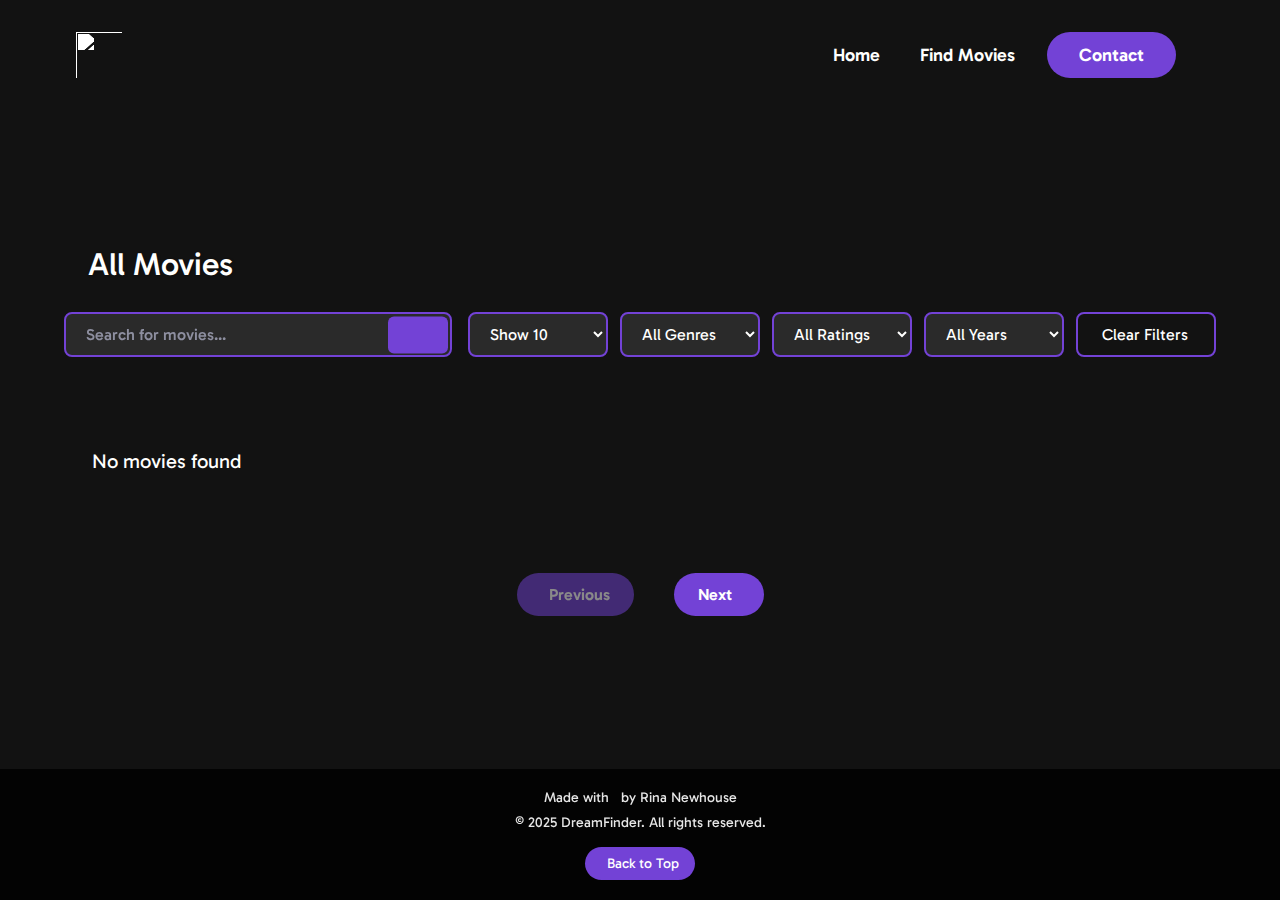
==== commit 90177130: "new commit" ====
--- a/movies.html
+++ b/movies.html
@@ -14,10 +14,12 @@
         }
     </style>
     <link rel="stylesheet" href="style.css">
-    <script src="theme.js"></script>
-    <script src="movies.js" defer></script>
     <script src="https://kit.fontawesome.com/42d214a21a.js" crossorigin="anonymous"></script>
     <script type="text/javascript" src="https://cdn.jsdelivr.net/npm/@emailjs/browser@3/dist/email.min.js"></script>
+    <script src="theme.js" defer></script>
+    <script src="burger-menu.js" defer></script>
+    <script src="contact.js" defer></script>
+    <script src="movies.js" defer></script>
 </head>
 <body>
     <nav>
@@ -138,7 +140,7 @@
                 <i class="fas fa-times"></i>
             </button>
             <h2>Contact Us</h2>
-            <form id="contactForm" onsubmit="handleContactSubmit(event)">
+            <form id="contactForm">
                 <div class="form__group">
                     <label for="name">Name</label>
                     <input type="text" id="name" name="name" required>
@@ -169,66 +171,5 @@
             </a>
         </div>
     </footer>
-
-    <script>
-        // Initialize EmailJS
-        (function() {
-            emailjs.init("XZiqXvXGUZ2WaKUne");
-        })();
-
-        function openMenu() {
-            const backdrop = document.querySelector('.menu__backdrop');
-            backdrop.classList.add('show');
-            document.body.style.overflow = 'hidden';
-        }
-
-        function closeMenu() {
-            const backdrop = document.querySelector('.menu__backdrop');
-            backdrop.classList.remove('show');
-            document.body.style.overflow = 'auto';
-        }
-
-        // Contact Form Functions
-        function openContactForm() {
-            document.getElementById('contactModal').style.display = 'flex';
-            document.body.style.overflow = 'hidden';
-        }
-
-        function closeContactForm() {
-            document.getElementById('contactModal').style.display = 'none';
-            document.body.style.overflow = 'auto';
-        }
-
-        function handleContactSubmit(event) {
-            event.preventDefault();
-            
-            const templateParams = {
-                from_name: document.getElementById('name').value,
-                from_email: document.getElementById('email').value,
-                message: document.getElementById('message').value
-            };
-
-            emailjs.send('service_8ev3m6g', 'template_nh7nrxg', templateParams)
-                .then(function(response) {
-                    alert('Message sent successfully!');
-                    closeContactForm();
-                    document.getElementById('contactForm').reset();
-                }, function(error) {
-                    alert('Failed to send message. Please try again.');
-                });
-        }
-
-        // Close menu when clicking outside
-        window.onclick = function(event) {
-            const menu = document.querySelector('.menu__backdrop');
-            const modal = document.getElementById('contactModal');
-            if (event.target === menu) {
-                closeMenu();
-            }
-            if (event.target === modal) {
-                closeContactForm();
-            }
-        }
-    </script>
 </body>
 </html>--- a/style.css
+++ b/style.css
@@ -1,5 +1,5 @@
 /* GENERAL CSS */
-@import url('https://fonts.googleapis.com/css2?family=Gabarito:wght@400;500;600;700;800;900&display=swap');
+@import url("https://fonts.googleapis.com/css2?family=Gabarito:wght@400;500;600;700;800;900&display=swap");
 
 :root {
   --primary-color: #7342d6;
@@ -122,19 +122,20 @@
 }
 
 element.style {
-    animation-duration: 1500ms;
-    transition-duration: 1500ms;
-    animation-delay: 300ms;
-    transition-delay: 300ms;
-    width: 100%;
-}
-
-html, body {
-    height: 100%;
-    margin: 0;
-    padding: 0;
-    overflow-x: hidden;
-    scroll-behavior: smooth;
+  animation-duration: 1500ms;
+  transition-duration: 1500ms;
+  animation-delay: 300ms;
+  transition-delay: 300ms;
+  width: 100%;
+}
+
+html,
+body {
+  height: 100%;
+  margin: 0;
+  padding: 0;
+  overflow-x: hidden;
+  scroll-behavior: smooth;
 }
 
 body {
@@ -143,20 +144,19 @@
   color: var(--text-color);
   transition: background-color var(--transition), color var(--transition);
   font-family: "Poppins", sans-serif;
-    display: flex;
-    flex-direction: column;
-    min-height: 100vh;
+  display: flex;
+  flex-direction: column;
+  min-height: 100vh;
 }
 
 /* Base Navigation Styles */
 nav {
-    position: fixed !important;
-    left: 0;
-    right: 0;
-    width: 100%;
-    padding: 20px 0;
-    z-index: 1000;
-    background-color: transparent;
+  left: 0;
+  right: 0;
+  width: 100%;
+  padding: 20px 0;
+  z-index: 1000;
+  background-color: transparent;
 }
 
 .nav__container {
@@ -170,18 +170,18 @@
 }
 
 .nav__links {
-    display: flex;
-    align-items: center;
-    gap: 24px;
-    margin-left: auto;
+  display: flex;
+  align-items: center;
+  gap: 24px;
+  margin-left: auto;
 }
 
 .nav__link {
-    font-size: 18px;
-    color: var(--text-color);
-    font-weight: 600;
+  font-size: 18px;
+  color: var(--text-color);
+  font-weight: 600;
   padding: 8px;
-    transition: color var(--transition);
+  transition: color var(--transition);
 }
 
 .nav__link:hover {
@@ -189,139 +189,134 @@
 }
 
 .nav__link--primary {
-    background-color: var(--primary-color);
-    color: white !important;
-    padding: 12px 32px;
-    border-radius: 50px;
-    transition: all 300ms ease;
-    font-size: 18px;
-    font-weight: 600;
+  background-color: var(--primary-color);
+  color: white !important;
+  padding: 12px 32px;
+  border-radius: 50px;
+  transition: all 300ms ease;
+  font-size: 18px;
+  font-weight: 600;
 }
 
 .nav__link--primary:hover {
-    background-color: var(--primary-color-hover);
-    transform: translateY(-2px);
-    text-decoration: none;
+  background-color: var(--primary-color-hover);
+  transform: translateY(-2px);
+  text-decoration: none;
 }
 
 .nav__buttons {
   display: flex;
   align-items: center;
-    gap: 8px;
-    margin-left: 24px;
+  gap: 8px;
+  margin-left: 24px;
 }
 
 /* Mobile Menu Button */
 .btn__menu {
-    background: none;
-    border: none;
-    color: var(--text-color);
-    font-size: 24px;
-    cursor: pointer;
-    padding: 8px;
-    transition: all 300ms ease;
-    z-index: 2001;
-    width: 40px;
-    height: 40px;
-    display: flex !important;
-    align-items: center;
-    justify-content: center;
-    position: relative;
+  background: none;
+  border: none;
+  color: var(--text-color);
+  font-size: 24px;
+  cursor: pointer;
+  padding: 8px;
+  transition: all 300ms ease;
+  z-index: 2001;
+  width: 40px;
+  height: 40px;
+  display: none;
+  align-items: center;
+  justify-content: center;
 }
 
 .btn__menu i {
-    pointer-events: none;
-    position: absolute;
-    top: 50%;
-    left: 50%;
-    transform: translate(-50%, -50%);
+  pointer-events: none;
 }
 
 .btn__menu:hover {
-    color: var(--primary-color);
-    transform: scale(1.2);
+  color: var(--primary-color);
+  transform: scale(1.2);
 }
 
 /* Mobile Menu Styles */
 .menu__backdrop {
-    position: fixed;
-    top: 0;
-    left: 0;
-    width: 100%;
-    height: 100%;
-    background-color: var(--background-color);
-    z-index: 9999;
-    display: flex;
-    justify-content: center;
-    align-items: center;
-    opacity: 0;
-    pointer-events: none;
-    transition: all 300ms ease;
-    transform: scale(0.95);
+  position: fixed;
+  top: 0;
+  left: 0;
+  width: 100%;
+  height: 100%;
+  background-color: var(--background-color);
+  z-index: 9999;
+  display: flex;
+  justify-content: center;
+  align-items: center;
+  opacity: 0;
+  visibility: hidden;
+  transition: all 300ms ease;
 }
 
 .menu__backdrop.show {
-    opacity: 1;
-    pointer-events: auto;
-    transform: scale(1);
+  opacity: 1;
+  visibility: visible;
 }
 
 /* Hide burger menu when backdrop is shown */
 body:has(.menu__backdrop.show) .btn__menu {
-    opacity: 0;
-    pointer-events: none;
+  opacity: 0;
+  pointer-events: none;
 }
 
 .menu__links {
-    display: flex;
-    flex-direction: column;
-    align-items: center;
-    gap: 32px;
-    padding: 48px;
-    position: relative;
-    width: 90%;
-    max-width: 400px;
+  display: flex;
+  flex-direction: column;
+  align-items: center;
+  gap: 32px;
+  padding: 48px;
+  position: relative;
+  width: 90%;
+  max-width: 400px;
 }
 
 .menu__link {
-    color: var(--text-color);
-    font-size: 24px;
-    font-weight: 600;
-    text-decoration: none;
-    transition: all 300ms ease;
-    padding: 12px;
-    display: block;
-    text-align: center;
-    width: 100%;
-    border-radius: 8px;
+  color: var(--text-color);
+  font-size: 24px;
+  font-weight: 600;
+  text-decoration: none;
+  transition: all 300ms ease;
+  padding: 12px;
+  display: block;
+  text-align: center;
+  width: 100%;
+  border-radius: 8px;
 }
 
 .menu__link:hover {
-    color: var(--primary-color);
-    transform: translateY(-2px);
-    text-decoration: none;
+  color: var(--primary-color);
+  transform: translateY(-2px);
+  text-decoration: none;
 }
 
 .btn__menu--close {
-    position: fixed;
-    top: 20px;
-    right: 20px;
-    font-size: 24px;
-    background: none;
-    border: none;
-    color: white;
-    cursor: pointer;
-    padding: 8px;
-    display: flex;
-    align-items: center;
-    justify-content: center;
-    transition: all 300ms ease;
-    z-index: 10000;
+  position: fixed;
+  top: 20px;
+  right: 20px;
+  background: none;
+  border: none;
+  color: var(--text-color);
+  font-size: 24px;
+  cursor: pointer;
+  padding: 8px;
+  transition: all 300ms ease;
+  z-index: 10000;
+  width: 40px;
+  height: 40px;
+  display: flex;
+  align-items: center;
+  justify-content: center;
 }
 
 .btn__menu--close:hover {
-    transform: rotate(90deg);
-    color: var(--primary-color);
+  color: var(--primary-color);
+  transform: rotate(90deg);
 }
 
 /* Remove any theme-specific overrides for the close button */
@@ -329,173 +324,161 @@
 [data-theme="dark"] .btn__menu--close,
 #landing .btn__menu--close,
 #movies .btn__menu--close {
-    color: white;
-    pointer-events: auto;
-    cursor: pointer;
-}
-
-[data-theme="light"] .btn__menu--close:hover,
-[data-theme="dark"] .btn__menu--close:hover,
-#landing .btn__menu--close:hover,
-#movies .btn__menu--close:hover {
-    color: var(--primary-color);
-    transform: rotate(90deg);
-}
-
-/* Override for landing page */
-#landing .btn__menu--close {
-    z-index: 10000;
-    color: white;
-    display: flex !important;
-    opacity: 1;
-    visibility: visible;
-    pointer-events: auto;
-    cursor: pointer;
-}
-
-#landing .menu__backdrop {
-    z-index: 9999;
+  color: var(--text-color);
+  opacity: 1;
+  visibility: visible;
+  pointer-events: auto;
+  cursor: pointer;
+  display: flex;
+}
+
+@media (max-width: 768px) {
+  .btn__menu {
+    display: flex;
+  }
+
+  .nav__links {
+    display: none;
+  }
 }
 
 /* Movies Page Layout */
 #movies {
-    display: flex;
-    flex-direction: column;
-    background-color: var(--background-color);
-    padding-top: 106px;
+  display: flex;
+  flex-direction: column;
+  background-color: var(--background-color);
+  padding-top: 106px;
 }
 
 #movies .container {
-    flex: 1;
-    width: 100%;
-    max-width: 1200px;
-    margin: 0 auto;
-    padding: 24px;
-    display: flex;
-    flex-direction: column;
+  flex: 1;
+  width: 100%;
+  max-width: 1200px;
+  margin: 0 auto;
+  padding: 24px;
+  display: flex;
+  flex-direction: column;
 }
 
 #movies nav {
-    background-color: var(--background-color);
-    box-shadow: 0 2px 10px rgba(0, 0, 0, 0.1);
+  background-color: var(--background-color);
+  box-shadow: 0 2px 10px rgba(0, 0, 0, 0.1);
 }
 
 /* Footer Styles */
 .footer {
-    width: 100%;
-    background-color: transparent;
-    backdrop-filter: blur(10px);
-    -webkit-backdrop-filter: blur(10px);
-    position: relative;
-    z-index: 10;
-    margin-top: auto;
+  width: 100%;
+  background-color: transparent;
+  backdrop-filter: blur(10px);
+  -webkit-backdrop-filter: blur(10px);
+  position: relative;
+  z-index: 10;
+  margin-top: auto;
 }
 
 .footer::before {
-    content: '';
-    position: absolute;
-    top: 0;
-    left: 0;
-    width: 100%;
-    height: 100%;
-    background-color: rgba(0, 0, 0, 0.8);
-    z-index: -1;
+  content: "";
+  position: absolute;
+  top: 0;
+  left: 0;
+  width: 100%;
+  height: 100%;
+  background-color: rgba(0, 0, 0, 0.8);
+  z-index: -1;
 }
 
 #movies .footer {
-    margin-top: auto;
-    flex-shrink: 0;
+  margin-top: auto;
+  flex-shrink: 0;
 }
 
 /* Mobile Menu Styles */
 @media (max-width: 768px) {
-    .btn__menu {
-        display: flex;
-    }
-
-    .nav__links {
-        display: none;
-    }
-
-    #movies {
-        padding-top: 90px;
-    }
-
-    #movies .container {
-        padding: 16px;
-    }
+  .btn__menu {
+    display: flex;
+  }
+
+  .nav__links {
+    display: none;
+  }
+
+  #movies {
+    padding-top: 90px;
+  }
+
+  #movies .container {
+    padding: 16px;
+  }
 }
 
 /* Landing Page Layout */
 #landing {
-    min-height: 100vh;
-    display: flex;
-    flex-direction: column;
-    background-color: transparent;
-    position: relative;
-    z-index: 1;
+  position: relative;
+  display: flex;
+  flex-direction: column;
+  background-color: transparent;
+  transition: background-color var(--transition);
+  z-index: 1;
 }
 
 /* Movies Page Footer */
 #movies .footer {
-    margin-top: auto;
-    flex-shrink: 0;
+  margin-top: auto;
+  flex-shrink: 0;
 }
 
 /* Back to Top Button */
 .back-to-top {
-    background-color: var(--primary-color);
-    color: white;
-    border: none;
-    padding: 8px 16px;
-    border-radius: 50px;
-    font-size: 14px;
-    cursor: pointer;
-    transition: all 300ms ease;
-    display: flex;
-    align-items: center;
-    gap: 6px;
-    margin: 16px auto 0;
+  background-color: var(--primary-color);
+  color: white;
+  border: none;
+  padding: 8px 16px;
+  border-radius: 50px;
+  font-size: 14px;
+  cursor: pointer;
+  transition: all 300ms ease;
+  display: flex;
+  align-items: center;
+  gap: 6px;
+  margin: 16px auto 0;
 }
 
 .back-to-top:hover {
-    background-color: var(--primary-color-hover);
-    transform: translateY(-2px);
+  background-color: var(--primary-color-hover);
+  transform: translateY(-2px);
 }
 
 .back-to-top i {
-    font-size: 12px;
+  font-size: 12px;
 }
 
 @media (max-width: 768px) {
-    .footer__content {
-        padding: 16px 24px;
-    }
+  .footer__content {
+    padding: 16px 24px;
+  }
 }
 
 @media (max-width: 480px) {
-    .footer__content {
-        padding: 12px 20px;
-    }
+  .footer__content {
+    padding: 12px 20px;
+  }
 }
 
 /* Remove any conflicting styles */
 #movies nav {
-    background-color: var(--background-color);
-    box-shadow: 0 2px 10px rgba(0, 0, 0, 0.1);
+  background-color: var(--background-color);
+  box-shadow: 0 2px 10px rgba(0, 0, 0, 0.1);
 }
 
 [data-theme="light"] nav,
 [data-theme="dark"] nav {
-    background-color: var(--background-color);
-    position: fixed !important;
+  background-color: var(--background-color);
 }
 
 /* Override for landing page nav */
 #landing nav {
-    background-color: transparent;
-    box-shadow: none;
-    position: fixed !important;
+  background-color: transparent;
+  box-shadow: none;
 }
 
 img {
@@ -543,7 +526,7 @@
 .purple {
   color: #7342d6 !important;
   text-shadow: 2px 2px 4px rgba(45, 45, 63, 0.25),
-               0 0 15px rgba(115, 66, 214, 0.2);
+    0 0 15px rgba(115, 66, 214, 0.2);
 }
 
 .header__description {
@@ -557,7 +540,13 @@
   margin-top: clamp(160px, 25vh, 200px);
 }
 
-h1, h2, p, .nav__link, .landing__info--para, .landing__info--heading, .landing__info--subheading {
+h1,
+h2,
+p,
+.nav__link,
+.landing__info--para,
+.landing__info--heading,
+.landing__info--subheading {
   transition: color var(--transition);
 }
 
@@ -585,35 +574,35 @@
 
 /* Input */
 .input__wrapper {
-    position: relative;
-    width: min(800px, 90%);
-    margin: 0 auto;
-    margin-top: min(32px, 4vh);
-    margin-bottom: min(32px, 4vh);
+  position: relative;
+  width: min(800px, 90%);
+  margin: 0 auto;
+  margin-top: min(32px, 4vh);
+  margin-bottom: min(32px, 4vh);
 }
 
 input {
-    width: 100%;
-    padding: 0 24px;
-    height: min(70px, 8vh);
-    font-size: clamp(16px, 2.5vw, 22px);
-    font-weight: 500;
-    border: 2px solid #e0e0e0;
-    border-radius: 50px;
-    transition: all 300ms ease;
-    outline: none;
-    line-height: normal;
-    display: flex;
-    align-items: center;
+  width: 100%;
+  padding: 0 24px;
+  height: min(70px, 8vh);
+  font-size: clamp(16px, 2.5vw, 22px);
+  font-weight: 500;
+  border: 2px solid #e0e0e0;
+  border-radius: 50px;
+  transition: all 300ms ease;
+  outline: none;
+  line-height: normal;
+  display: flex;
+  align-items: center;
 }
 
 input::placeholder {
-    color: #666;
-    opacity: 0.8;
-    line-height: normal;
-    position: relative;
-    top: 0;
-    transform: none;
+  color: #666;
+  opacity: 0.8;
+  line-height: normal;
+  position: relative;
+  top: 0;
+  transform: none;
 }
 
 input:focus {
@@ -710,6 +699,10 @@
     width: 100px;
   }
 
+  nav {
+    padding: 10px 0 0 0;
+  }
+
   .nav__link {
     margin-left: 12px;
     font-size: 16px;
@@ -970,23 +963,12 @@
   }
 }
 
-#landing {
-  position: relative;
-  height: 100vh;
-  display: flex;
-  flex-direction: column;
-  padding-top: 0;
-  background-color: transparent;
-  transition: background-color var(--transition);
-  z-index: 1;
-}
-
 .video-background {
   position: absolute;
   top: 0;
   left: 0;
-    width: 100%;
-  height: 100%;
+  width: 100%;
+  height: 100vh;
   z-index: -3;
   overflow: hidden;
 }
@@ -1046,10 +1028,10 @@
 
 /* Movies Page Styles */
 #movies .footer__content {
-    margin-top: auto;
+  margin-top: auto;
   max-width: 1200px;
   margin: 0 auto;
-    padding: 20px 24px;
+  padding: 20px 24px;
 }
 
 .movies__list {
@@ -1071,7 +1053,7 @@
 }
 
 .footer::before {
-  content: '';
+  content: "";
   position: absolute;
   top: 0;
   left: 0;
@@ -1125,80 +1107,80 @@
 }
 
 .movies__filters-container {
-    display: flex;
+  display: flex;
+  flex-wrap: wrap;
+  gap: 16px;
+  margin-bottom: 32px;
+  width: 100%;
+}
+
+.movies__search {
+  flex: 1;
+  min-width: 300px;
+}
+
+.movies__filters {
+  display: flex;
+  gap: 12px;
+  flex-wrap: wrap;
+}
+
+.filter__select {
+  padding: 8px 16px;
+  border-radius: 8px;
+  border: 2px solid var(--primary-color);
+  background-color: rgba(255, 255, 255, 0.1);
+  color: var(--text-color);
+  font-size: 16px;
+  cursor: pointer;
+  transition: all 300ms ease;
+  min-width: 140px;
+}
+
+.filter__select:hover {
+  background-color: rgba(255, 255, 255, 0.2);
+}
+
+@media (max-width: 1200px) {
+  .movies__filters-container {
+    flex-direction: column;
+    gap: 20px;
+  }
+
+  .movies__search {
+    width: 100%;
+  }
+
+  .movies__filters {
+    width: 100%;
+    justify-content: flex-start;
+    gap: 16px;
+  }
+
+  .filter__select {
+    flex: 1;
+    min-width: 120px;
+    max-width: calc(25% - 12px);
+  }
+}
+
+@media (max-width: 720px) {
+  .movies__filters {
     flex-wrap: wrap;
-    gap: 16px;
-    margin-bottom: 32px;
-    width: 100%;
-}
-
-.movies__search {
+    gap: 12px;
+  }
+
+  .filter__select {
     flex: 1;
-    min-width: 300px;
-}
-
-.movies__filters {
-    display: flex;
-    gap: 12px;
-    flex-wrap: wrap;
-}
-
-.filter__select {
-    padding: 8px 16px;
-    border-radius: 8px;
-    border: 2px solid var(--primary-color);
-    background-color: rgba(255, 255, 255, 0.1);
-    color: var(--text-color);
-    font-size: 16px;
-    cursor: pointer;
-    transition: all 300ms ease;
-    min-width: 140px;
-}
-
-.filter__select:hover {
-    background-color: rgba(255, 255, 255, 0.2);
-}
-
-@media (max-width: 1200px) {
-    .movies__filters-container {
-        flex-direction: column;
-        gap: 20px;
-    }
-
-    .movies__search {
-        width: 100%;
-    }
-
-    .movies__filters {
-        width: 100%;
-        justify-content: flex-start;
-        gap: 16px;
-    }
-
-    .filter__select {
-        flex: 1;
-        min-width: 120px;
-        max-width: calc(25% - 12px);
-    }
-}
-
-@media (max-width: 720px) {
-    .movies__filters {
-        flex-wrap: wrap;
-        gap: 12px;
-    }
-
-    .filter__select {
-        flex: 1;
-        min-width: calc(50% - 6px);
-        max-width: none;
-    }
+    min-width: calc(50% - 6px);
+    max-width: none;
+  }
 }
 
 @media (max-width: 480px) {
-    .filter__select {
-        min-width: 100%;
-    }
+  .filter__select {
+    min-width: 100%;
+  }
 }
 
 .movies__loading {
@@ -1215,8 +1197,12 @@
 }
 
 @keyframes spin {
-  0% { transform: rotate(0deg); }
-  100% { transform: rotate(360deg); }
+  0% {
+    transform: rotate(0deg);
+  }
+  100% {
+    transform: rotate(360deg);
+  }
 }
 
 .movie__card {
@@ -1279,21 +1265,21 @@
 }
 
 .movie__rating {
-    display: flex;
-    align-items: center;
-    gap: 8px;
-    margin-top: 8px;
+  display: flex;
+  align-items: center;
+  gap: 8px;
+  margin-top: 8px;
 }
 
 .movie__rating i {
-    color: #ffd700;
-    font-size: 14px;
+  color: #ffd700;
+  font-size: 14px;
 }
 
 .rating__value {
-    font-size: 14px;
-    color: var(--text-color);
-    margin-left: 4px;
+  font-size: 14px;
+  color: var(--text-color);
+  margin-left: 4px;
 }
 
 .movies__no-results {
@@ -1307,13 +1293,13 @@
   .movies__header {
     gap: 16px;
   }
-  
+
   .movies__search {
     width: 100%;
     max-width: none;
     order: 1;
   }
-  
+
   .movies__filters {
     width: 100%;
     order: 2;
@@ -1611,13 +1597,13 @@
     -moz-appearance: none;
     appearance: none;
   }
-  
+
   .search__input::placeholder {
     line-height: 45px;
     padding: 0;
     text-align: left;
   }
-  
+
   .search__button {
     width: 50px;
   }
@@ -1629,57 +1615,56 @@
     height: 45px;
     line-height: 45px;
   }
-  
+
   .search__input::placeholder {
     line-height: 45px;
     padding: 0;
   }
-  
+
   .search__button {
     width: 45px;
   }
 }
 
 .see-all-btn {
-    display: inline-block;
-    background-color: var(--primary-color);
-    color: white;
-    padding: min(14px, 2vh) min(32px, 4vw);
-    border-radius: 50px;
-    font-size: clamp(16px, 2.5vw, 18px);
-    font-weight: 600;
-    transition: all 300ms ease;
-    text-decoration: none;
-    text-align: center;
-    width: auto;
-    max-width: 300px;
-    margin: 0 auto min(40px, 5vh);
-    display: block;
+  display: block;
+  background-color: var(--primary-color);
+  color: white;
+  padding: min(14px, 2vh) min(32px, 4vw);
+  border-radius: 50px;
+  font-size: clamp(16px, 2.5vw, 18px);
+  font-weight: 600;
+  transition: all 300ms ease;
+  text-decoration: none;
+  text-align: center;
+  width: auto;
+  max-width: 300px;
+  margin: 0 auto min(40px, 5vh);
 }
 
 .see-all-btn:hover {
-    background-color: var(--primary-color-hover);
-    transform: translateY(-2px);
-    text-decoration: none;
+  background-color: var(--primary-color-hover);
+  transform: translateY(-2px);
+  text-decoration: none;
 }
 
 @media (max-width: 768px) {
-    .see-all-btn {
-        padding: 12px 28px;
-        font-size: 16px;
-        margin-top: 24px;
-        margin-bottom: 24px;
-        max-width: 250px;
-    }
+  .see-all-btn {
+    padding: 12px 28px;
+    font-size: 16px;
+    margin-top: 24px;
+    margin-bottom: 24px;
+    max-width: 250px;
+  }
 }
 
 @media (max-width: 550px) {
-    .see-all-btn {
-        padding: 10px 24px;
-        font-size: 14px;
-        margin-top: 20px;
-        margin-bottom: 20px;
-        max-width: 200px;
+  .see-all-btn {
+    padding: 10px 24px;
+    font-size: 14px;
+    margin-top: 20px;
+    margin-bottom: 20px;
+    max-width: 200px;
   }
 }
 
@@ -1708,584 +1693,576 @@
 
 /* Contact Form Modal Styles */
 .contact__modal {
-    display: none;
-    position: fixed;
-    top: 0;
-    left: 0;
-    width: 100%;
-    height: 100%;
-    background-color: rgba(0, 0, 0, 0.5);
-    z-index: 1000;
-    justify-content: center;
-    align-items: center;
-    backdrop-filter: blur(5px);
+  display: none;
+  position: fixed;
+  top: 0;
+  left: 0;
+  width: 100%;
+  height: 100%;
+  background-color: rgba(0, 0, 0, 0.5);
+  z-index: 1000;
+  justify-content: center;
+  align-items: center;
+  backdrop-filter: blur(5px);
 }
 
 .contact__modal-content {
-    background-color: var(--background-color);
-    padding: 40px;
-    border-radius: 12px;
-    width: 90%;
-    max-width: 500px;
-    position: relative;
-    box-shadow: 0 4px 20px rgba(0, 0, 0, 0.2);
-    animation: modalFadeIn 0.3s ease;
+  background-color: var(--background-color);
+  padding: 40px;
+  border-radius: 12px;
+  width: 90%;
+  max-width: 500px;
+  position: relative;
+  box-shadow: 0 4px 20px rgba(0, 0, 0, 0.2);
+  animation: modalFadeIn 0.3s ease;
 }
 
 @keyframes modalFadeIn {
-    from {
-        opacity: 0;
-        transform: translateY(-20px);
-    }
-    to {
-        opacity: 1;
-        transform: translateY(0);
-    }
+  from {
+    opacity: 0;
+    transform: translateY(-20px);
+  }
+  to {
+    opacity: 1;
+    transform: translateY(0);
+  }
 }
 
 .contact__close-btn {
-    position: absolute;
-    top: 20px;
-    right: 20px;
-    background: none;
-    border: none;
-    color: var(--text-color);
-    font-size: 24px;
-    cursor: pointer;
-    padding: 8px;
-    transition: all 300ms ease;
+  position: absolute;
+  top: 20px;
+  right: 20px;
+  background: none;
+  border: none;
+  color: var(--text-color);
+  font-size: 24px;
+  cursor: pointer;
+  padding: 8px;
+  transition: all 300ms ease;
 }
 
 .contact__close-btn:hover {
-    transform: rotate(90deg);
+  transform: rotate(90deg);
 }
 
 .contact__modal h2 {
-    text-align: center;
-    margin-bottom: 32px;
-    color: var(--text-color);
+  text-align: center;
+  margin-bottom: 32px;
+  color: var(--text-color);
 }
 
 .form__group {
-    margin-bottom: 24px;
+  margin-bottom: 24px;
 }
 
 .form__group label {
-    display: block;
-    margin-bottom: 8px;
-    color: var(--text-color);
-    font-weight: 500;
+  display: block;
+  margin-bottom: 8px;
+  color: var(--text-color);
+  font-weight: 500;
 }
 
 .form__group input,
 .form__group textarea {
-    width: 100%;
-    padding: 12px 16px;
-    border: 2px solid var(--primary-color);
-    border-radius: 8px;
-    background-color: var(--background-color);
-    color: var(--text-color);
-    font-size: 16px;
-    transition: all 300ms ease;
+  width: 100%;
+  padding: 12px 16px;
+  border: 2px solid var(--primary-color);
+  border-radius: 8px;
+  background-color: var(--background-color);
+  color: var(--text-color);
+  font-size: 16px;
+  transition: all 300ms ease;
 }
 
 .form__group input:focus,
 .form__group textarea:focus {
-    outline: none;
-    border-color: var(--accent-color);
-    box-shadow: 0 0 0 3px rgba(115, 66, 214, 0.2);
+  outline: none;
+  border-color: var(--accent-color);
+  box-shadow: 0 0 0 3px rgba(115, 66, 214, 0.2);
 }
 
 .contact__submit-btn {
-    width: 100%;
-    padding: 14px;
-    background-color: var(--primary-color);
-    color: white;
-    border: none;
-    border-radius: 8px;
-    font-size: 16px;
-    font-weight: 600;
-    cursor: pointer;
-    transition: all 300ms ease;
+  width: 100%;
+  padding: 14px;
+  background-color: var(--primary-color);
+  color: white;
+  border: none;
+  border-radius: 8px;
+  font-size: 16px;
+  font-weight: 600;
+  cursor: pointer;
+  transition: all 300ms ease;
 }
 
 .contact__submit-btn:hover {
-    background-color: var(--primary-color-hover);
-    transform: translateY(-2px);
+  background-color: var(--primary-color-hover);
+  transform: translateY(-2px);
 }
 
 @media (max-width: 768px) {
-    .contact__modal-content {
-        padding: 32px;
-        width: 95%;
-    }
-
-    .contact__modal h2 {
-        font-size: 24px;
-        margin-bottom: 24px;
-    }
-
-    .form__group {
-        margin-bottom: 20px;
-    }
-
-    .form__group input,
-    .form__group textarea {
-        padding: 10px 14px;
-        font-size: 14px;
-    }
-
-    .contact__submit-btn {
-        padding: 12px;
-        font-size: 14px;
-    }
+  .contact__modal-content {
+    padding: 32px;
+    width: 95%;
+  }
+
+  .contact__modal h2 {
+    font-size: 24px;
+    margin-bottom: 24px;
+  }
+
+  .form__group {
+    margin-bottom: 20px;
+  }
+
+  .form__group input,
+  .form__group textarea {
+    padding: 10px 14px;
+    font-size: 14px;
+  }
+
+  .contact__submit-btn {
+    padding: 12px;
+    font-size: 14px;
+  }
 }
 
 @media (max-width: 480px) {
-    .contact__modal-content {
-        padding: 24px;
-    }
-
-    .contact__modal h2 {
-        font-size: 20px;
-        margin-bottom: 20px;
-    }
-
-    .form__group {
-        margin-bottom: 16px;
-    }
-
-    .form__group input,
-    .form__group textarea {
-        padding: 8px 12px;
-        font-size: 13px;
-    }
-
-    .contact__submit-btn {
-        padding: 10px;
-        font-size: 13px;
+  .contact__modal-content {
+    padding: 24px;
+  }
+
+  .contact__modal h2 {
+    font-size: 20px;
+    margin-bottom: 20px;
+  }
+
+  .form__group {
+    margin-bottom: 16px;
+  }
+
+  .form__group input,
+  .form__group textarea {
+    padding: 8px 12px;
+    font-size: 13px;
+  }
+
+  .contact__submit-btn {
+    padding: 10px;
+    font-size: 13px;
   }
 }
 
 [data-theme="light"] #landing h1,
 [data-theme="light"] #landing h2 {
-    color: white;
-    text-shadow: 2px 2px 4px rgba(0, 0, 0, 0.3);
+  color: white;
+  text-shadow: 2px 2px 4px rgba(0, 0, 0, 0.3);
 }
 
 [data-theme="light"] #landing .nav__link {
-    color: white;
+  color: white;
 }
 
 [data-theme="light"] #landing .logo {
-    filter: brightness(0) invert(1);
+  filter: brightness(0) invert(1);
 }
 
 [data-theme="light"] #landing .theme-toggle,
 [data-theme="light"] #landing .btn__menu {
-    color: white;
+  color: white;
 }
 
 [data-theme="light"] #landing .purple {
-    color: #7342d6 !important;
-    text-shadow: 2px 2px 4px rgba(45, 45, 63, 0.25),
-                 0 0 15px rgba(115, 66, 214, 0.2);
+  color: #7342d6 !important;
+  text-shadow: 2px 2px 4px rgba(45, 45, 63, 0.25),
+    0 0 15px rgba(115, 66, 214, 0.2);
 }
 
 /* iOS-specific fixes */
 @supports (-webkit-touch-callout: none) {
-    input {
-        padding: 0 24px;
-        height: min(70px, 8vh);
-        line-height: min(70px, 8vh);
-        display: flex;
-        align-items: center;
-    }
-
-    input::placeholder {
-        line-height: min(70px, 8vh);
-        padding: 0;
-        position: static;
-        transform: none;
-    }
-}
-
-.clear-filters-btn {
-    padding: 8px 16px;
-    border-radius: 8px;
-    border: 2px solid var(--primary-color);
-    background-color: transparent;
-    color: var(--text-color);
-    font-size: 16px;
-    cursor: pointer;
-    transition: all 300ms ease;
+  input {
+    padding: 0 24px;
+    height: min(70px, 8vh);
+    line-height: min(70px, 8vh);
     display: flex;
     align-items: center;
-    gap: 8px;
-    min-width: 140px;
+  }
+
+  input::placeholder {
+    line-height: min(70px, 8vh);
+    padding: 0;
+    position: static;
+    transform: none;
+  }
+}
+
+.clear-filters-btn {
+  padding: 8px 16px;
+  border-radius: 8px;
+  border: 2px solid var(--primary-color);
+  background-color: transparent;
+  color: var(--text-color);
+  font-size: 16px;
+  cursor: pointer;
+  transition: all 300ms ease;
+  display: flex;
+  align-items: center;
+  gap: 8px;
+  min-width: 140px;
 }
 
 .clear-filters-btn:hover {
-    background-color: var(--primary-color);
-    color: white;
+  background-color: var(--primary-color);
+  color: white;
 }
 
 .clear-filters-btn i {
+  font-size: 14px;
+}
+
+@media (max-width: 720px) {
+  .clear-filters-btn {
+    min-width: calc(50% - 6px);
+    justify-content: center;
+  }
+}
+
+@media (max-width: 480px) {
+  .clear-filters-btn {
+    min-width: 100%;
     font-size: 14px;
-}
-
-@media (max-width: 720px) {
-    .clear-filters-btn {
-        min-width: calc(50% - 6px);
-        justify-content: center;
-    }
-}
-
-@media (max-width: 480px) {
-    .clear-filters-btn {
-        min-width: 100%;
-        font-size: 14px;
-    }
+  }
 }
 
 /* Footer Styles */
 .footer {
-    margin-top: auto;
-    width: 100%;
-    background-color: transparent;
-    backdrop-filter: blur(10px);
-    -webkit-backdrop-filter: blur(10px);
-    position: relative;
-    z-index: 10;
+  margin-top: auto;
+  width: 100%;
+  background-color: transparent;
+  backdrop-filter: blur(10px);
+  -webkit-backdrop-filter: blur(10px);
+  position: relative;
+  z-index: 10;
 }
 
 .footer::before {
-    content: '';
-    position: absolute;
-    top: 0;
-    left: 0;
-    width: 100%;
-    height: 100%;
-    background-color: rgba(0, 0, 0, 0.8);
-    z-index: -1;
+  content: "";
+  position: absolute;
+  top: 0;
+  left: 0;
+  width: 100%;
+  height: 100%;
+  background-color: rgba(0, 0, 0, 0.8);
+  z-index: -1;
 }
 
 .footer__content {
-    max-width: 1200px;
-    margin: 0 auto;
-    padding: 20px 24px;
+  max-width: 1200px;
+  margin: 0 auto;
+  padding: 20px 24px;
 }
 
 .footer__copyright {
-    margin: 0;
-    color: white;
-    text-shadow: 1px 1px 2px rgba(0, 0, 0, 0.3);
+  margin: 0;
+  color: white;
+  text-shadow: 1px 1px 2px rgba(0, 0, 0, 0.3);
 }
 
 .footer__info {
-    display: flex;
-    flex-direction: column;
-    gap: 8px;
-    align-items: center;
+  display: flex;
+  flex-direction: column;
+  gap: 8px;
+  align-items: center;
 }
 
 .footer__info p {
-    color: white;
-    font-size: 14px;
-    opacity: 0.9;
-    margin: 0;
-    text-shadow: 1px 1px 2px rgba(0, 0, 0, 0.3);
+  color: white;
+  font-size: 14px;
+  opacity: 0.9;
+  margin: 0;
+  text-shadow: 1px 1px 2px rgba(0, 0, 0, 0.3);
 }
 
 #landing .footer__info p,
 #landing .footer__copyright {
-    text-shadow: 1px 1px 2px rgba(0, 0, 0, 0.5);
+  text-shadow: 1px 1px 2px rgba(0, 0, 0, 0.5);
 }
 
 .footer__info i.fa-heart {
-    color: #9468ff;
-    margin: 0 4px;
-    text-shadow: 2px 2px 4px rgba(45, 45, 63, 0.4),
-                 0 0 20px rgba(148, 104, 255, 0.6);
+  color: #9468ff;
+  margin: 0 4px;
+  text-shadow: 2px 2px 4px rgba(45, 45, 63, 0.4),
+    0 0 20px rgba(148, 104, 255, 0.6);
 }
 
 .back-to-top {
-    background-color: var(--primary-color);
-    color: white;
-    border: none;
-    padding: 8px 16px;
-    border-radius: 50px;
-    font-size: 14px;
-    cursor: pointer;
-    transition: all 300ms ease;
-    display: flex;
-    align-items: center;
-    gap: 6px;
-    margin: 16px auto 0;
+  background-color: var(--primary-color);
+  color: white;
+  border: none;
+  padding: 8px 16px;
+  border-radius: 50px;
+  font-size: 14px;
+  cursor: pointer;
+  transition: all 300ms ease;
+  display: flex;
+  align-items: center;
+  gap: 6px;
+  margin: 16px auto 0;
 }
 
 .back-to-top:hover {
-    background-color: var(--primary-color-hover);
-    transform: translateY(-2px);
+  background-color: var(--primary-color-hover);
+  transform: translateY(-2px);
 }
 
 .back-to-top i {
-    font-size: 12px;
-}
-
-/* Adjust main content spacing */
-#landing {
-    position: relative;
-    height: 100vh;
-    display: flex;
-    flex-direction: column;
-    padding-top: 0;
-    background-color: transparent;
-    transition: background-color var(--transition);
-    z-index: 1;
+  font-size: 12px;
 }
 
 /* Responsive adjustments */
 @media (max-width: 768px) {
-    #landing {
-        padding-top: clamp(90px, 12vh, 120px);
-    }
-
-    .header__description {
-        padding: 0 16px;
-        margin-top: clamp(140px, 22vh, 180px);
-    }
+  #landing {
+    padding-top: clamp(90px, 12vh, 120px);
+  }
+
+  .header__description {
+    padding: 0 16px;
+    margin-top: clamp(140px, 22vh, 180px);
+  }
 }
 
 @media (max-width: 480px) {
-    #landing {
-        padding-top: clamp(80px, 10vh, 100px);
-    }
-
-    .header__description {
-        padding: 0 12px;
-        margin-top: clamp(120px, 20vh, 160px);
-    }
+  #landing {
+    padding-top: clamp(80px, 10vh, 100px);
+  }
+
+  .header__description {
+    padding: 0 12px;
+    margin-top: clamp(120px, 20vh, 160px);
+  }
 }
 
 /* Height-based adjustments */
 @media (max-height: 700px) {
-    .header__description {
-        margin-top: clamp(120px, 20vh, 140px);
-    }
+  .header__description {
+    margin-top: clamp(120px, 20vh, 140px);
+  }
 }
 
 @media (min-height: 800px) {
-    .header__description {
-        margin-top: clamp(180px, 28vh, 220px);
-    }
+  .header__description {
+    margin-top: clamp(180px, 28vh, 220px);
+  }
 }
 
 /* iPhone specific optimizations */
 @supports (-webkit-touch-callout: none) {
-    #landing {
-        min-height: -webkit-fill-available;
-    }
+  #landing {
+    min-height: -webkit-fill-available;
+  }
 }
 
 .movie__details {
-    position: fixed;
-    top: 50%;
-    left: 50%;
-    transform: translate(-50%, -50%) scale(0.9);
-    width: 90%;
-    max-width: 600px;
-    background-color: var(--background-color);
-    border-radius: 16px;
-    padding: 32px;
-    box-shadow: 0 10px 30px rgba(0, 0, 0, 0.3);
-    z-index: 1001;
-    opacity: 0;
-    visibility: hidden;
-    transition: all 0.3s ease;
-    border: 2px solid var(--primary-color);
-    cursor: default;
-    max-height: 90vh;
-    overflow-y: auto;
+  position: fixed;
+  top: 50%;
+  left: 50%;
+  transform: translate(-50%, -50%) scale(0.9);
+  width: 90%;
+  max-width: 600px;
+  background-color: var(--background-color);
+  border-radius: 16px;
+  padding: 32px;
+  box-shadow: 0 10px 30px rgba(0, 0, 0, 0.3);
+  z-index: 1001;
+  opacity: 0;
+  visibility: hidden;
+  transition: all 0.3s ease;
+  border: 2px solid var(--primary-color);
+  cursor: default;
+  max-height: 90vh;
+  overflow-y: auto;
 }
 
 .movie__details-backdrop {
-    position: fixed;
-    top: 0;
-    left: 0;
-    width: 100vw;
-    height: 100vh;
-    background-color: rgba(0, 0, 0, 0.7);
-    backdrop-filter: blur(5px);
-    -webkit-backdrop-filter: blur(5px);
-    z-index: 1000;
-    opacity: 0;
-    visibility: hidden;
-    transition: all 0.3s ease;
+  position: fixed;
+  top: 0;
+  left: 0;
+  width: 100vw;
+  height: 100vh;
+  background-color: rgba(0, 0, 0, 0.7);
+  backdrop-filter: blur(5px);
+  -webkit-backdrop-filter: blur(5px);
+  z-index: 1000;
+  opacity: 0;
+  visibility: hidden;
+  transition: all 0.3s ease;
 }
 
 .movie__details.show {
-    opacity: 1;
-    visibility: visible;
-    transform: translate(-50%, -50%) scale(1);
+  opacity: 1;
+  visibility: visible;
+  transform: translate(-50%, -50%) scale(1);
 }
 
 .movie__details.show + .movie__details-backdrop {
-    opacity: 1;
-    visibility: visible;
+  opacity: 1;
+  visibility: visible;
 }
 
 .movie__details-close {
-    position: absolute;
-    top: 16px;
-    right: 16px;
-    background: none;
-    border: none;
-    color: var(--text-color);
-    font-size: 24px;
-    cursor: pointer;
-    padding: 8px;
-    transition: all 0.3s ease;
+  position: absolute;
+  top: 16px;
+  right: 16px;
+  background: none;
+  border: none;
+  color: var(--text-color);
+  font-size: 24px;
+  cursor: pointer;
+  padding: 8px;
+  transition: all 0.3s ease;
 }
 
 .movie__details-close:hover {
-    transform: rotate(90deg);
-    color: var(--primary-color);
+  transform: rotate(90deg);
+  color: var(--primary-color);
 }
 
 .movie__details-title {
-    color: var(--primary-color);
-    font-size: 28px;
-    font-weight: 700;
-    margin-bottom: 24px;
-    text-align: center;
+  color: var(--primary-color);
+  font-size: 28px;
+  font-weight: 700;
+  margin-bottom: 24px;
+  text-align: center;
 }
 
 .movie__summary h4,
 .movie__recommendations h4 {
-    color: var(--primary-color);
-    font-size: 22px;
-    margin-bottom: 20px;
-    font-weight: 600;
-    display: flex;
-    align-items: center;
-    gap: 8px;
+  color: var(--primary-color);
+  font-size: 22px;
+  margin-bottom: 20px;
+  font-weight: 600;
+  display: flex;
+  align-items: center;
+  gap: 8px;
 }
 
 .movie__summary h4::after,
 .movie__recommendations h4::after {
-    content: '';
-    flex: 1;
-    height: 2px;
-    background-color: var(--primary-color);
-    opacity: 0.3;
-    margin-left: 8px;
+  content: "";
+  flex: 1;
+  height: 2px;
+  background-color: var(--primary-color);
+  opacity: 0.3;
+  margin-left: 8px;
 }
 
 .movie__summary {
-    margin-bottom: 28px;
-    max-height: 200px;
-    overflow-y: auto;
+  margin-bottom: 28px;
+  max-height: 200px;
+  overflow-y: auto;
 }
 
 .movie__summary p {
-    color: var(--text-color);
+  color: var(--text-color);
+  font-size: 18px;
+  line-height: 1.6;
+  margin: 0;
+  padding-right: 16px;
+  white-space: normal;
+  word-wrap: break-word;
+  overflow-wrap: break-word;
+}
+
+.movie__summary::-webkit-scrollbar {
+  width: 6px;
+}
+
+.movie__summary::-webkit-scrollbar-track {
+  background: rgba(255, 255, 255, 0.1);
+  border-radius: 3px;
+}
+
+.movie__summary::-webkit-scrollbar-thumb {
+  background: var(--primary-color);
+  border-radius: 3px;
+}
+
+@media (max-width: 768px) {
+  .movie__summary {
+    max-height: 180px;
+  }
+
+  .movie__summary p {
+    font-size: 16px;
+  }
+}
+
+@media (max-width: 480px) {
+  .movie__summary {
+    max-height: 160px;
+  }
+
+  .movie__summary p {
+    font-size: 15px;
+  }
+}
+
+.movie__recommendations {
+  margin-top: 24px;
+}
+
+.movie__recommendations ul {
+  list-style-type: none;
+  padding: 0;
+  margin: 0;
+  display: flex;
+  flex-direction: column;
+  gap: 12px;
+}
+
+.movie__recommendations li {
+  color: var(--text-color);
+  font-size: 17px;
+  line-height: 1.6;
+  padding-left: 24px;
+  position: relative;
+  opacity: 0.9;
+  margin: 0;
+  display: flex;
+  align-items: flex-start;
+}
+
+.movie__recommendations li::before {
+  content: "•";
+  color: var(--primary-color);
+  font-size: 20px;
+  position: absolute;
+  left: 0;
+  top: 0;
+  line-height: 1.6;
+}
+
+.nav__home {
+  position: relative !important;
+}
+
+@media (max-width: 768px) {
+  .movie__recommendations li {
+    font-size: 16px;
+    padding-left: 20px;
+  }
+
+  .movie__recommendations li::before {
     font-size: 18px;
-    line-height: 1.6;
-    margin: 0;
-    padding-right: 16px;
-    white-space: normal;
-    word-wrap: break-word;
-    overflow-wrap: break-word;
-}
-
-.movie__summary::-webkit-scrollbar {
-    width: 6px;
-}
-
-.movie__summary::-webkit-scrollbar-track {
-    background: rgba(255, 255, 255, 0.1);
-    border-radius: 3px;
-}
-
-.movie__summary::-webkit-scrollbar-thumb {
-    background: var(--primary-color);
-    border-radius: 3px;
-}
-
-@media (max-width: 768px) {
-    .movie__summary {
-        max-height: 180px;
-    }
-    
-    .movie__summary p {
-        font-size: 16px;
-    }
+  }
 }
 
 @media (max-width: 480px) {
-    .movie__summary {
-        max-height: 160px;
-    }
-    
-    .movie__summary p {
-        font-size: 15px;
-    }
-}
-
-.movie__recommendations {
-    margin-top: 24px;
-}
-
-.movie__recommendations ul {
-    list-style-type: none;
-    padding: 0;
-    margin: 0;
-    display: flex;
-    flex-direction: column;
-    gap: 12px;
-}
-
-.movie__recommendations li {
-    color: var(--text-color);
-    font-size: 17px;
-    line-height: 1.6;
-    padding-left: 24px;
-    position: relative;
-    opacity: 0.9;
-    margin: 0;
-    display: flex;
-    align-items: flex-start;
-}
-
-.movie__recommendations li::before {
-    content: "•";
-    color: var(--primary-color);
-    font-size: 20px;
-    position: absolute;
-    left: 0;
-    top: 0;
-    line-height: 1.6;
-}
-
-@media (max-width: 768px) {
-    .movie__recommendations li {
-        font-size: 16px;
-        padding-left: 20px;
-    }
-
-    .movie__recommendations li::before {
-        font-size: 18px;
-    }
-}
-
-@media (max-width: 480px) {
-    .movie__recommendations li {
-        font-size: 15px;
-        padding-left: 18px;
-    }
-
-    .movie__recommendations li::before {
-        font-size: 16px;
-    }
-}
+  .movie__recommendations li {
+    font-size: 15px;
+    padding-left: 18px;
+  }
+
+  .movie__recommendations li::before {
+    font-size: 16px;
+  }
+}
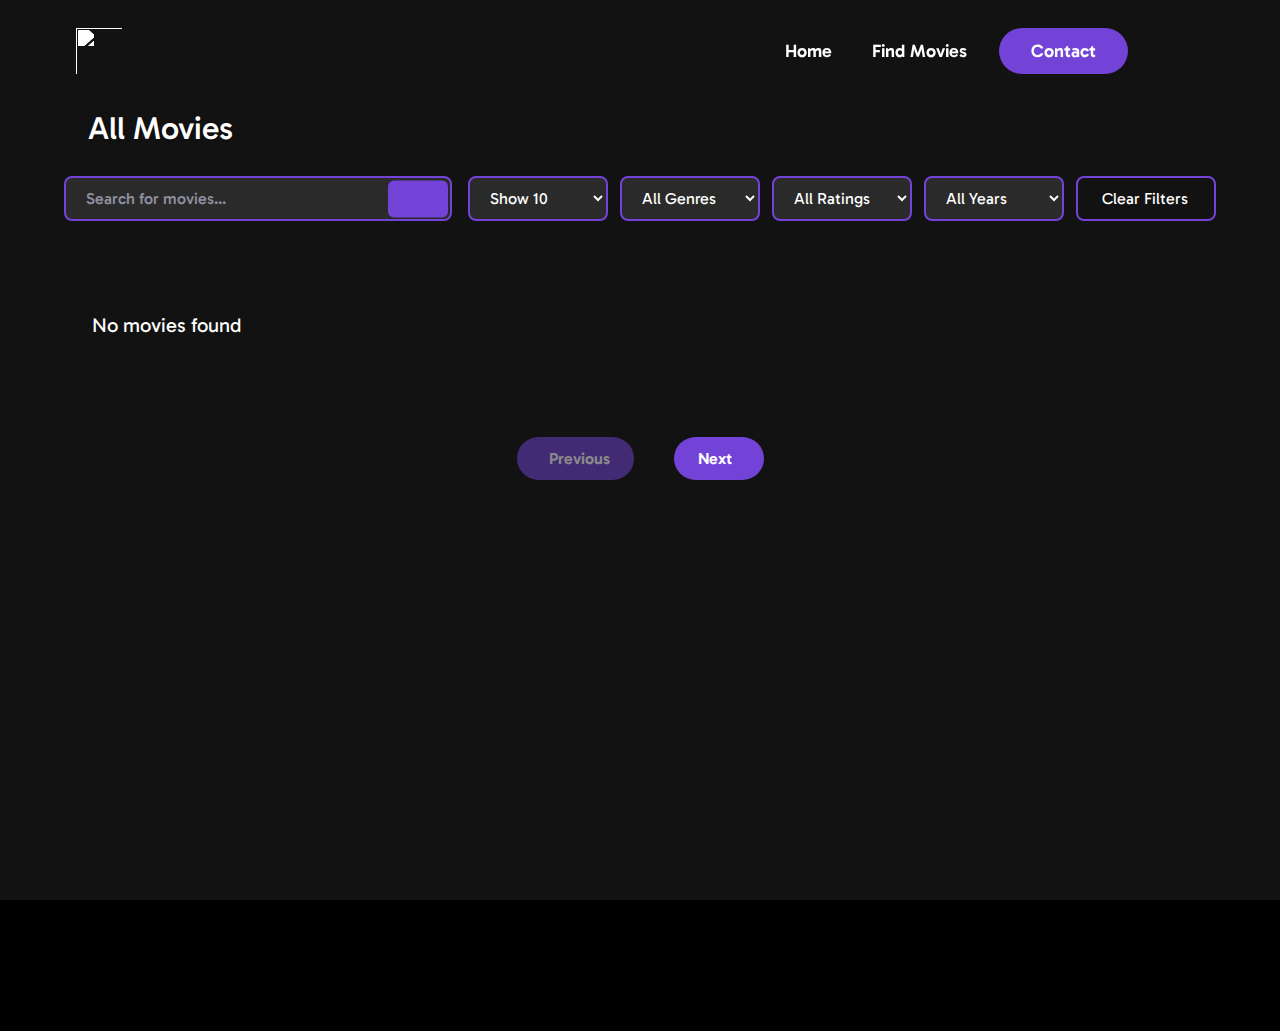
==== commit 4505a62f: "new commit" ====
--- a/movies.html
+++ b/movies.html
@@ -19,6 +19,7 @@
     <script src="theme.js" defer></script>
     <script src="burger-menu.js" defer></script>
     <script src="contact.js" defer></script>
+    <script src="movie-recommendations.js" defer></script>
     <script src="movies.js" defer></script>
 </head>
 <body>
--- a/style.css
+++ b/style.css
@@ -151,12 +151,16 @@
 
 /* Base Navigation Styles */
 nav {
+  position: fixed !important;
+  top: 0;
   left: 0;
   right: 0;
   width: 100%;
-  padding: 20px 0;
+  padding: 16px 0;
   z-index: 1000;
-  background-color: transparent;
+  background-color: var(--background-color);
+  box-shadow: 0 2px 10px rgba(0, 0, 0, 0.1);
+  transition: background-color var(--transition), box-shadow var(--transition);
 }
 
 .nav__container {
@@ -213,19 +217,19 @@
 
 /* Mobile Menu Button */
 .btn__menu {
+  display: none;
   background: none;
   border: none;
   color: var(--text-color);
   font-size: 24px;
   cursor: pointer;
   padding: 8px;
-  transition: all 300ms ease;
-  z-index: 2001;
   width: 40px;
   height: 40px;
-  display: none;
+  display: flex;
   align-items: center;
   justify-content: center;
+  transition: transform 300ms ease;
 }
 
 .btn__menu i {
@@ -242,16 +246,17 @@
   position: fixed;
   top: 0;
   left: 0;
-  width: 100%;
-  height: 100%;
-  background-color: var(--background-color);
-  z-index: 9999;
-  display: flex;
+  right: 0;
+  bottom: 0;
+  background-color: var(--overlay-color);
+  backdrop-filter: blur(5px);
+  z-index: 1001;
+  display: flex;
+  align-items: center;
   justify-content: center;
-  align-items: center;
   opacity: 0;
   visibility: hidden;
-  transition: all 300ms ease;
+  transition: opacity 300ms ease, visibility 300ms ease;
 }
 
 .menu__backdrop.show {
@@ -333,21 +338,45 @@
 }
 
 @media (max-width: 768px) {
+  nav {
+    padding: 12px 0;
+  }
+  
   .btn__menu {
     display: flex;
   }
-
+  
   .nav__links {
     display: none;
   }
+  
+  #landing,
+  #movies {
+    padding-top: 64px;
+  }
+}
+
+@media (max-width: 480px) {
+  nav {
+    padding: 8px 0;
+  }
+  
+  #landing,
+  #movies {
+    padding-top: 56px;
+  }
+  
+  .nav__container {
+    padding: 0 16px;
+  }
 }
 
 /* Movies Page Layout */
 #movies {
+  padding-top: 80px;
+  min-height: 100vh;
   display: flex;
   flex-direction: column;
-  background-color: var(--background-color);
-  padding-top: 106px;
 }
 
 #movies .container {
@@ -392,39 +421,16 @@
   flex-shrink: 0;
 }
 
-/* Mobile Menu Styles */
-@media (max-width: 768px) {
-  .btn__menu {
-    display: flex;
-  }
-
-  .nav__links {
-    display: none;
-  }
-
-  #movies {
-    padding-top: 90px;
-  }
-
-  #movies .container {
-    padding: 16px;
-  }
-}
-
 /* Landing Page Layout */
 #landing {
+  padding-top: 80px;
+  min-height: 100vh;
   position: relative;
-  display: flex;
-  flex-direction: column;
+}
+
+#landing nav {
   background-color: transparent;
-  transition: background-color var(--transition);
-  z-index: 1;
-}
-
-/* Movies Page Footer */
-#movies .footer {
-  margin-top: auto;
-  flex-shrink: 0;
+  box-shadow: none;
 }
 
 /* Back to Top Button */
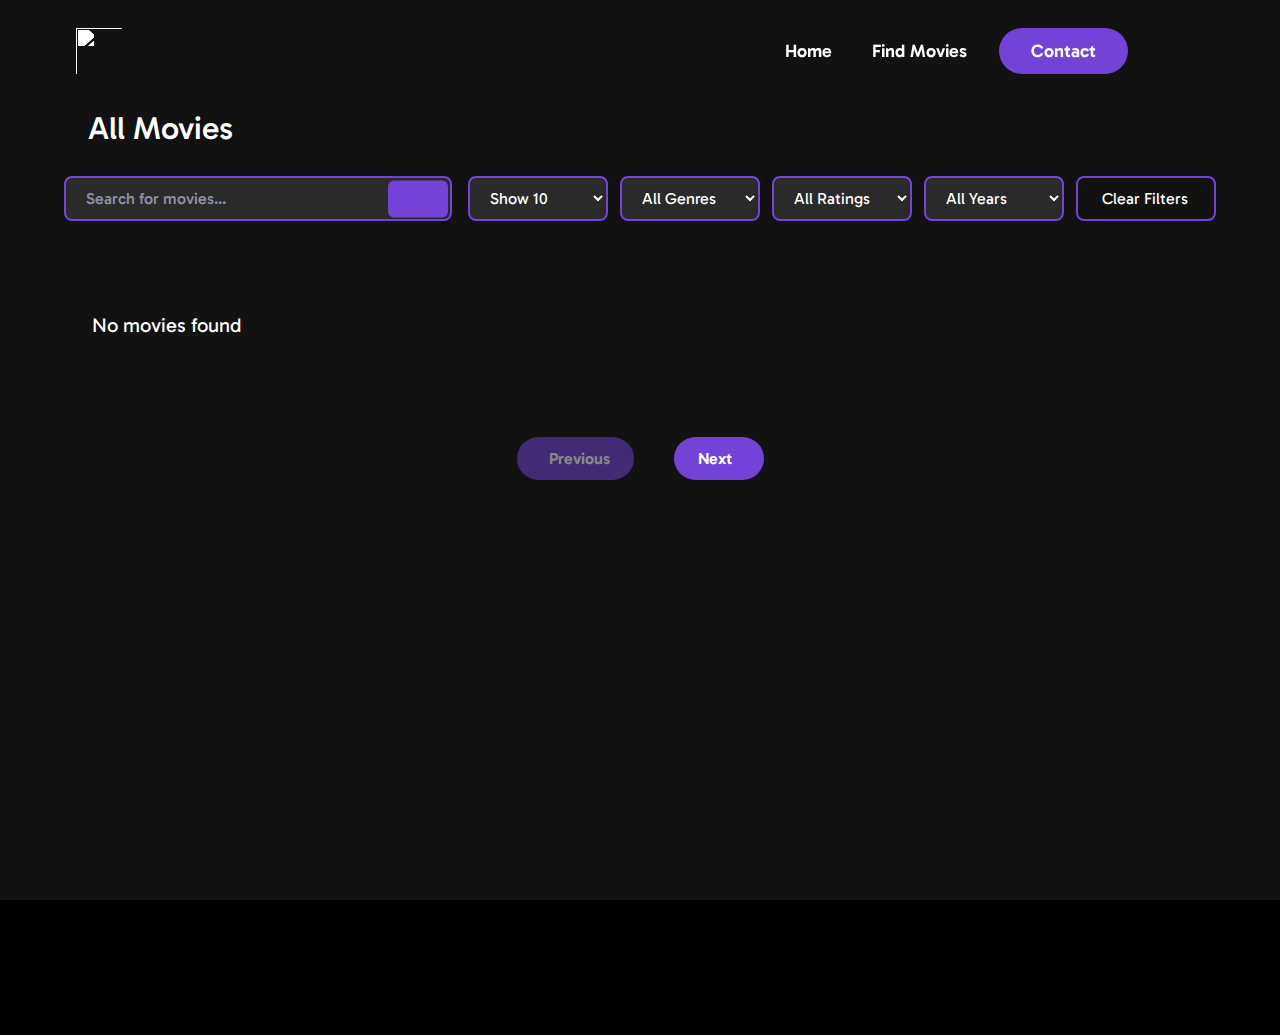
==== commit 195301b3: "new commit" ====
--- a/movies.html
+++ b/movies.html
@@ -159,9 +159,9 @@
         </div>
     </div>
 
-    <footer class="footer">
-        <div class="footer__content">
-            <div class="footer__info">
+    <footer class="footer__movie">
+        <div class="footer__content--movie">
+            <div class="footer__info--movie">
                 <p>Made with <i class="fas fa-heart"></i> by Rina Newhouse</p>
                 <p>&copy; 2025 DreamFinder. All rights reserved.</p>
             </div>
--- a/style.css
+++ b/style.css
@@ -394,33 +394,6 @@
   box-shadow: 0 2px 10px rgba(0, 0, 0, 0.1);
 }
 
-/* Footer Styles */
-.footer {
-  width: 100%;
-  background-color: transparent;
-  backdrop-filter: blur(10px);
-  -webkit-backdrop-filter: blur(10px);
-  position: relative;
-  z-index: 10;
-  margin-top: auto;
-}
-
-.footer::before {
-  content: "";
-  position: absolute;
-  top: 0;
-  left: 0;
-  width: 100%;
-  height: 100%;
-  background-color: rgba(0, 0, 0, 0.8);
-  z-index: -1;
-}
-
-#movies .footer {
-  margin-top: auto;
-  flex-shrink: 0;
-}
-
 /* Landing Page Layout */
 #landing {
   padding-top: 80px;
@@ -1032,59 +1005,11 @@
   filter: blur(3px);
 }
 
-/* Movies Page Styles */
-#movies .footer__content {
-  margin-top: auto;
-  max-width: 1200px;
-  margin: 0 auto;
-  padding: 20px 24px;
-}
-
 .movies__list {
   display: grid;
   grid-template-columns: repeat(auto-fill, minmax(200px, 1fr));
   gap: 32px;
   padding: 20px 0;
-}
-
-/* Footer Styles */
-.footer {
-  margin-top: auto;
-  width: 100%;
-  background-color: transparent;
-  backdrop-filter: blur(10px);
-  -webkit-backdrop-filter: blur(10px);
-  position: relative;
-  z-index: 10;
-}
-
-.footer::before {
-  content: "";
-  position: absolute;
-  top: 0;
-  left: 0;
-  width: 100%;
-  height: 100%;
-  background-color: rgba(0, 0, 0, 0.8);
-  z-index: -1;
-}
-
-.footer__copyright,
-.footer__info p {
-  color: white;
-  text-shadow: 1px 1px 2px rgba(0, 0, 0, 0.3);
-}
-
-.footer__info {
-  display: flex;
-  flex-direction: column;
-  gap: 8px;
-  align-items: center;
-}
-
-/* Remove any conflicting styles */
-#movies .footer {
-  margin-top: auto;
 }
 
 /* Ensure proper spacing for pagination */
@@ -1980,20 +1905,44 @@
   align-items: center;
 }
 
-.footer__info p {
-  color: white;
-  font-size: 14px;
-  opacity: 0.9;
-  margin: 0;
-  text-shadow: 1px 1px 2px rgba(0, 0, 0, 0.3);
-}
-
 #landing .footer__info p,
-#landing .footer__copyright {
+#landing .footer__copyright,
+#movie .footer__info p,
+#movie .footer__copyright {
   text-shadow: 1px 1px 2px rgba(0, 0, 0, 0.5);
 }
 
 .footer__info i.fa-heart {
+  color: #9468ff;
+  margin: 0 4px;
+  text-shadow: 2px 2px 4px rgba(45, 45, 63, 0.4),
+    0 0 20px rgba(148, 104, 255, 0.6);
+}
+
+.footer__movie {
+  margin-top: auto;
+  width: 100%;
+  background-color: transparent;
+  backdrop-filter: blur(10px);
+  -webkit-backdrop-filter: blur(10px);
+  position: relative;
+  z-index: 10;
+}
+
+.footer__content--movie {
+  max-width: 1200px;
+  margin: 0 auto;
+  padding: 20px 24px;
+}
+
+.footer__info--movie {
+  display: flex;
+  flex-direction: column;
+  gap: 8px;
+  align-items: center;
+}
+
+.footer__info--movie i.fa-heart {
   color: #9468ff;
   margin: 0 4px;
   text-shadow: 2px 2px 4px rgba(45, 45, 63, 0.4),
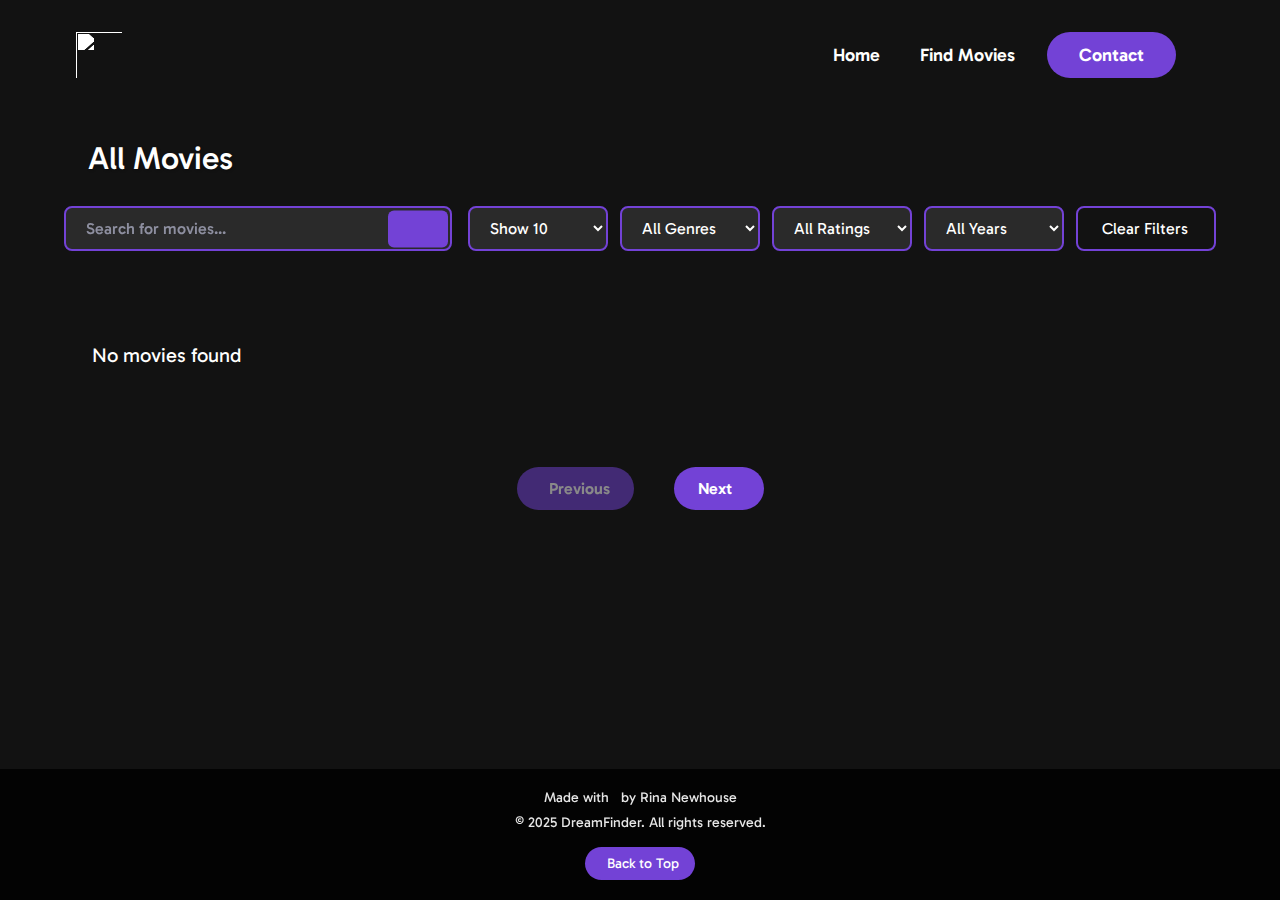
==== commit 818ace84: "new commit" ====
--- a/movies.html
+++ b/movies.html
@@ -159,9 +159,9 @@
         </div>
     </div>
 
-    <footer class="footer__movie">
-        <div class="footer__content--movie">
-            <div class="footer__info--movie">
+    <footer class="footer">
+        <div class="footer__content">
+            <div class="footer__info">
                 <p>Made with <i class="fas fa-heart"></i> by Rina Newhouse</p>
                 <p>&copy; 2025 DreamFinder. All rights reserved.</p>
             </div>
--- a/style.css
+++ b/style.css
@@ -151,16 +151,12 @@
 
 /* Base Navigation Styles */
 nav {
-  position: fixed !important;
-  top: 0;
   left: 0;
   right: 0;
   width: 100%;
-  padding: 16px 0;
+  padding: 20px 0;
   z-index: 1000;
-  background-color: var(--background-color);
-  box-shadow: 0 2px 10px rgba(0, 0, 0, 0.1);
-  transition: background-color var(--transition), box-shadow var(--transition);
+  background-color: transparent;
 }
 
 .nav__container {
@@ -217,19 +213,19 @@
 
 /* Mobile Menu Button */
 .btn__menu {
-  display: none;
   background: none;
   border: none;
   color: var(--text-color);
   font-size: 24px;
   cursor: pointer;
   padding: 8px;
+  transition: all 300ms ease;
+  z-index: 2001;
   width: 40px;
   height: 40px;
-  display: flex;
+  display: none;
   align-items: center;
   justify-content: center;
-  transition: transform 300ms ease;
 }
 
 .btn__menu i {
@@ -246,17 +242,16 @@
   position: fixed;
   top: 0;
   left: 0;
-  right: 0;
-  bottom: 0;
-  background-color: var(--overlay-color);
-  backdrop-filter: blur(5px);
-  z-index: 1001;
-  display: flex;
-  align-items: center;
+  width: 100%;
+  height: 100%;
+  background-color: var(--background-color);
+  z-index: 9999;
+  display: flex;
   justify-content: center;
+  align-items: center;
   opacity: 0;
   visibility: hidden;
-  transition: opacity 300ms ease, visibility 300ms ease;
+  transition: all 300ms ease;
 }
 
 .menu__backdrop.show {
@@ -338,45 +333,20 @@
 }
 
 @media (max-width: 768px) {
-  nav {
-    padding: 12px 0;
-  }
-  
   .btn__menu {
     display: flex;
   }
-  
+
   .nav__links {
     display: none;
   }
-  
-  #landing,
-  #movies {
-    padding-top: 64px;
-  }
-}
-
-@media (max-width: 480px) {
-  nav {
-    padding: 8px 0;
-  }
-  
-  #landing,
-  #movies {
-    padding-top: 56px;
-  }
-  
-  .nav__container {
-    padding: 0 16px;
-  }
 }
 
 /* Movies Page Layout */
 #movies {
-  padding-top: 80px;
-  min-height: 100vh;
   display: flex;
   flex-direction: column;
+  background-color: var(--background-color);
 }
 
 #movies .container {
@@ -394,16 +364,66 @@
   box-shadow: 0 2px 10px rgba(0, 0, 0, 0.1);
 }
 
+/* Footer Styles */
+.footer {
+  width: 100%;
+  background-color: transparent;
+  backdrop-filter: blur(10px);
+  -webkit-backdrop-filter: blur(10px);
+  position: relative;
+  z-index: 10;
+  margin-top: auto;
+}
+
+.footer::before {
+  content: "";
+  position: absolute;
+  top: 0;
+  left: 0;
+  width: 100%;
+  height: 100%;
+  background-color: rgba(0, 0, 0, 0.8);
+  z-index: -1;
+}
+
+#movies .footer {
+  margin-top: auto;
+  flex-shrink: 0;
+}
+
+/* Mobile Menu Styles */
+@media (max-width: 768px) {
+  .btn__menu {
+    display: flex;
+  }
+
+  .nav__links {
+    display: none;
+  }
+
+  #movies {
+    padding-top: 90px;
+  }
+
+  #movies .container {
+    padding: 16px;
+  }
+}
+
 /* Landing Page Layout */
 #landing {
-  padding-top: 80px;
-  min-height: 100vh;
   position: relative;
-}
-
-#landing nav {
+  display: flex;
+  flex-direction: column;
   background-color: transparent;
-  box-shadow: none;
+  transition: background-color var(--transition);
+  z-index: 1;
+}
+
+/* Movies Page Footer */
+#movies .footer {
+  margin-top: auto;
+  flex-shrink: 0;
 }
 
 /* Back to Top Button */
@@ -516,7 +536,6 @@
   display: flex;
   flex-direction: column;
   justify-content: flex-start;
-  margin-top: clamp(160px, 25vh, 200px);
 }
 
 h1,
@@ -1005,11 +1024,59 @@
   filter: blur(3px);
 }
 
+/* Movies Page Styles */
+#movies .footer__content {
+  margin-top: auto;
+  max-width: 1200px;
+  margin: 0 auto;
+  padding: 20px 24px;
+}
+
 .movies__list {
   display: grid;
   grid-template-columns: repeat(auto-fill, minmax(200px, 1fr));
   gap: 32px;
   padding: 20px 0;
+}
+
+/* Footer Styles */
+.footer {
+  margin-top: auto;
+  width: 100%;
+  background-color: transparent;
+  backdrop-filter: blur(10px);
+  -webkit-backdrop-filter: blur(10px);
+  position: relative;
+  z-index: 10;
+}
+
+.footer::before {
+  content: "";
+  position: absolute;
+  top: 0;
+  left: 0;
+  width: 100%;
+  height: 100%;
+  background-color: rgba(0, 0, 0, 0.8);
+  z-index: -1;
+}
+
+.footer__copyright,
+.footer__info p {
+  color: white;
+  text-shadow: 1px 1px 2px rgba(0, 0, 0, 0.3);
+}
+
+.footer__info {
+  display: flex;
+  flex-direction: column;
+  gap: 8px;
+  align-items: center;
+}
+
+/* Remove any conflicting styles */
+#movies .footer {
+  margin-top: auto;
 }
 
 /* Ensure proper spacing for pagination */
@@ -1905,44 +1972,20 @@
   align-items: center;
 }
 
+.footer__info p {
+  color: white;
+  font-size: 14px;
+  opacity: 0.9;
+  margin: 0;
+  text-shadow: 1px 1px 2px rgba(0, 0, 0, 0.3);
+}
+
 #landing .footer__info p,
-#landing .footer__copyright,
-#movie .footer__info p,
-#movie .footer__copyright {
+#landing .footer__copyright {
   text-shadow: 1px 1px 2px rgba(0, 0, 0, 0.5);
 }
 
 .footer__info i.fa-heart {
-  color: #9468ff;
-  margin: 0 4px;
-  text-shadow: 2px 2px 4px rgba(45, 45, 63, 0.4),
-    0 0 20px rgba(148, 104, 255, 0.6);
-}
-
-.footer__movie {
-  margin-top: auto;
-  width: 100%;
-  background-color: transparent;
-  backdrop-filter: blur(10px);
-  -webkit-backdrop-filter: blur(10px);
-  position: relative;
-  z-index: 10;
-}
-
-.footer__content--movie {
-  max-width: 1200px;
-  margin: 0 auto;
-  padding: 20px 24px;
-}
-
-.footer__info--movie {
-  display: flex;
-  flex-direction: column;
-  gap: 8px;
-  align-items: center;
-}
-
-.footer__info--movie i.fa-heart {
   color: #9468ff;
   margin: 0 4px;
   text-shadow: 2px 2px 4px rgba(45, 45, 63, 0.4),
@@ -1981,7 +2024,7 @@
 
   .header__description {
     padding: 0 16px;
-    margin-top: clamp(140px, 22vh, 180px);
+    margin-top: auto;
   }
 }
 
@@ -1992,20 +2035,6 @@
 
   .header__description {
     padding: 0 12px;
-    margin-top: clamp(120px, 20vh, 160px);
-  }
-}
-
-/* Height-based adjustments */
-@media (max-height: 700px) {
-  .header__description {
-    margin-top: clamp(120px, 20vh, 140px);
-  }
-}
-
-@media (min-height: 800px) {
-  .header__description {
-    margin-top: clamp(180px, 28vh, 220px);
   }
 }
 
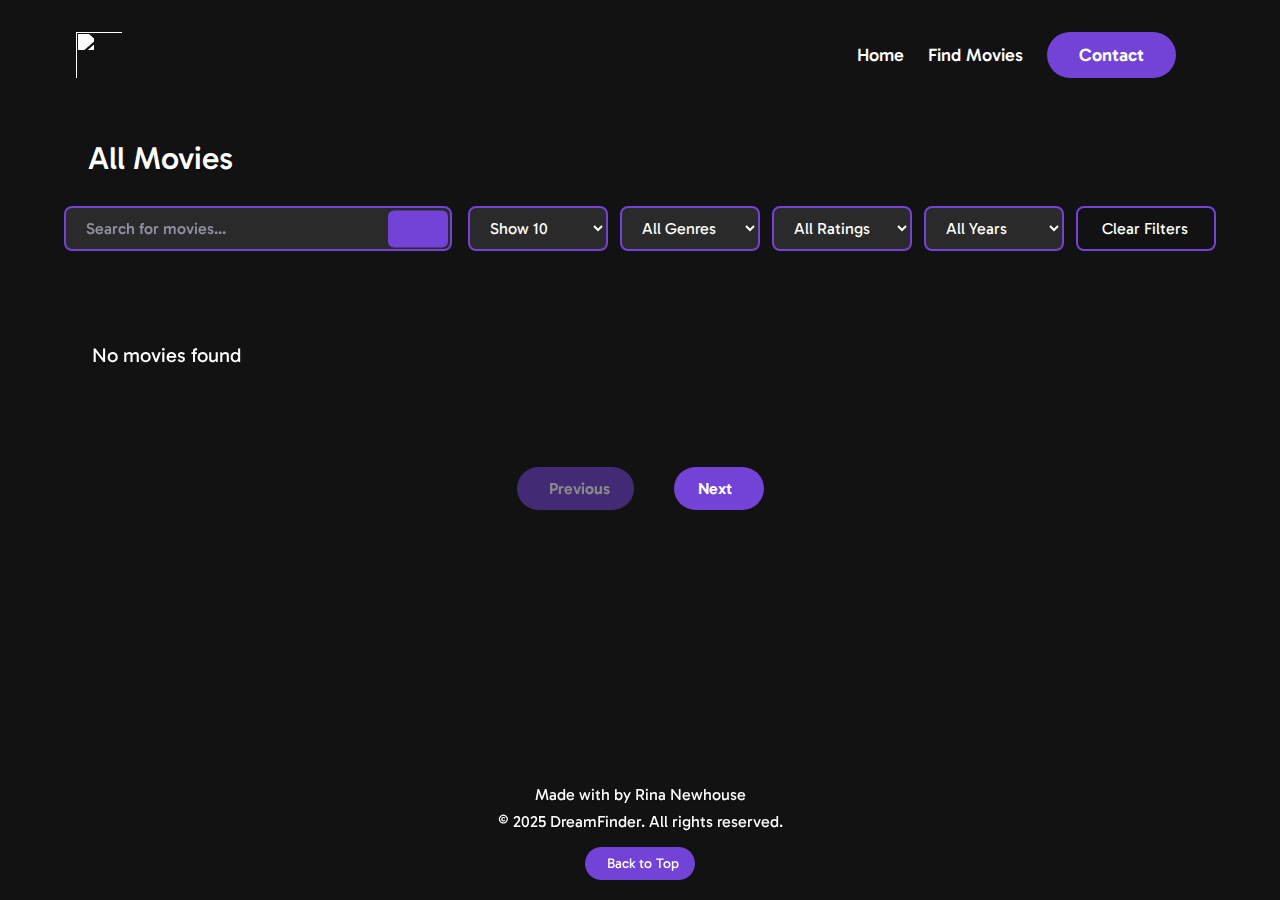
==== commit f5891766: "new commit" ====
--- a/movies.html
+++ b/movies.html
@@ -83,12 +83,13 @@
                             <option value="all">Show All</option>
                         </select>
                         <select id="genreFilter" class="filter__select">
-                            <option value="">All Genres</option>
+                            <option value="all">All Genres</option>
                             <option value="action">Action</option>
                             <option value="adventure">Adventure</option>
                             <option value="comedy">Comedy</option>
                             <option value="drama">Drama</option>
                             <option value="horror">Horror</option>
+                            <option value="romance">Romance</option>
                             <option value="thriller">Thriller</option>
                         </select>
                         <select id="ratingFilter" class="filter__select">
--- a/style.css
+++ b/style.css
@@ -114,6 +114,10 @@
   color: var(--text-color);
 }
 
+[data-theme="light"] .movie__title {
+  text-shadow: none;
+}
+
 * {
   padding: 0;
   margin: 0;
@@ -122,11 +126,11 @@
 }
 
 element.style {
-  animation-duration: 1500ms;
-  transition-duration: 1500ms;
-  animation-delay: 300ms;
-  transition-delay: 300ms;
-  width: 100%;
+    animation-duration: 1500ms;
+    transition-duration: 1500ms;
+    animation-delay: 300ms;
+    transition-delay: 300ms;
+    width: 100%;
 }
 
 html,
@@ -170,62 +174,86 @@
 }
 
 .nav__links {
+    display: flex;
+    align-items: center;
+    gap: 24px;
+    margin-left: auto;
+  transition: all 300ms ease;
+}
+
+.nav__link {
+  position: relative;
+  color: var(--text-color);
+  text-decoration: none;
+    font-size: 18px;
+  font-weight: 500;
+  transition: color 300ms ease;
+  padding: 8px 0;
+}
+
+.nav__link::after {
+  content: "";
+  position: absolute;
+  height: 3px;
+  bottom: 0px;
+  width: 0;
+  right: 0;
+  background: var(--primary-color);
+  transition: all 300ms ease;
+}
+
+.nav__link:hover {
+  color: var(--primary-color);
+}
+
+.nav__link:hover::after {
+  width: 100%;
+  left: 0;
+}
+
+/* Primary Link (Contact Button) */
+.nav__link--primary {
+    background-color: var(--primary-color);
+    color: white !important;
+    padding: 12px 32px;
+    border-radius: 50px;
+  transition: all 300ms ease !important;
+    font-size: 18px;
+    font-weight: 600;
+}
+
+.nav__link--primary:hover {
+    background-color: var(--primary-color-hover);
+    transform: translateY(-2px);
+  text-decoration: none;
+}
+
+.nav__link--primary::after {
+  display: none;
+}
+
+.nav__buttons {
   display: flex;
   align-items: center;
-  gap: 24px;
-  margin-left: auto;
-}
-
-.nav__link {
-  font-size: 18px;
-  color: var(--text-color);
-  font-weight: 600;
-  padding: 8px;
-  transition: color var(--transition);
-}
-
-.nav__link:hover {
-  text-decoration: underline;
-}
-
-.nav__link--primary {
-  background-color: var(--primary-color);
-  color: white !important;
-  padding: 12px 32px;
-  border-radius: 50px;
-  transition: all 300ms ease;
-  font-size: 18px;
-  font-weight: 600;
-}
-
-.nav__link--primary:hover {
-  background-color: var(--primary-color-hover);
-  transform: translateY(-2px);
-  text-decoration: none;
-}
-
-.nav__buttons {
-  display: flex;
-  align-items: center;
-  gap: 8px;
-  margin-left: 24px;
+    gap: 8px;
+    margin-left: 24px;
 }
 
 /* Mobile Menu Button */
 .btn__menu {
-  background: none;
-  border: none;
-  color: var(--text-color);
+    background: none;
+    border: none;
+    color: var(--text-color);
   font-size: 24px;
-  cursor: pointer;
-  padding: 8px;
+    cursor: pointer;
+    padding: 8px;
   transition: all 300ms ease;
   z-index: 2001;
   width: 40px;
   height: 40px;
   display: none;
-  align-items: center;
-  justify-content: center;
+    align-items: center;
+    justify-content: center;
 }
 
 .btn__menu i {
@@ -239,16 +267,16 @@
 
 /* Mobile Menu Styles */
 .menu__backdrop {
-  position: fixed;
-  top: 0;
-  left: 0;
-  width: 100%;
-  height: 100%;
+    position: fixed;
+    top: 0;
+    left: 0;
+    width: 100%;
+    height: 100%;
   background-color: var(--background-color);
   z-index: 9999;
   display: flex;
-  justify-content: center;
-  align-items: center;
+    justify-content: center;
+    align-items: center;
   opacity: 0;
   visibility: hidden;
   transition: all 300ms ease;
@@ -266,64 +294,63 @@
 }
 
 .menu__links {
-  display: flex;
-  flex-direction: column;
-  align-items: center;
-  gap: 32px;
-  padding: 48px;
-  position: relative;
-  width: 90%;
-  max-width: 400px;
+    display: flex;
+    flex-direction: column;
+    align-items: center;
+    gap: 32px;
+    padding: 48px;
+    position: relative;
+    width: 90%;
+    max-width: 400px;
 }
 
 .menu__link {
-  color: var(--text-color);
+    color: var(--text-color);
   font-size: 24px;
-  font-weight: 600;
-  text-decoration: none;
-  transition: all 300ms ease;
-  padding: 12px;
-  display: block;
-  text-align: center;
-  width: 100%;
-  border-radius: 8px;
+    font-weight: 600;
+    text-decoration: none;
+    transition: all 300ms ease;
+    padding: 12px;
+    display: block;
+    text-align: center;
+    width: 100%;
+    border-radius: 8px;
 }
 
 .menu__link:hover {
   color: var(--primary-color);
   transform: translateY(-2px);
-  text-decoration: none;
+    text-decoration: none;
 }
 
 .btn__menu--close {
-  position: fixed;
-  top: 20px;
-  right: 20px;
-  background: none;
-  border: none;
+    position: fixed;
+    top: 20px;
+    right: 20px;
+    background: none;
+    border: none;
   color: var(--text-color);
   font-size: 24px;
-  cursor: pointer;
-  padding: 8px;
+    cursor: pointer;
+    padding: 8px;
   transition: all 300ms ease;
   z-index: 10000;
   width: 40px;
   height: 40px;
-  display: flex;
-  align-items: center;
-  justify-content: center;
+    display: flex;
+    align-items: center;
+    justify-content: center;
 }
 
 .btn__menu--close:hover {
   color: var(--primary-color);
-  transform: rotate(90deg);
+    transform: rotate(90deg);
 }
 
 /* Remove any theme-specific overrides for the close button */
 [data-theme="light"] .btn__menu--close,
 [data-theme="dark"] .btn__menu--close,
-#landing .btn__menu--close,
-#movies .btn__menu--close {
+#landing .btn__menu--close {
   color: var(--text-color);
   opacity: 1;
   visibility: visible;
@@ -337,14 +364,14 @@
     display: flex;
   }
 
-  .nav__links {
-    display: none;
-  }
-}
+    .nav__links {
+        display: none;
+  }
+    }
 
 /* Movies Page Layout */
 #movies {
-  display: flex;
+        display: flex;
   flex-direction: column;
   background-color: var(--background-color);
 }
@@ -393,16 +420,12 @@
 
 /* Mobile Menu Styles */
 @media (max-width: 768px) {
-  .btn__menu {
+    .btn__menu {
     display: flex;
   }
 
   .nav__links {
     display: none;
-  }
-
-  #movies {
-    padding-top: 90px;
   }
 
   #movies .container {
@@ -454,7 +477,7 @@
 @media (max-width: 768px) {
   .footer__content {
     padding: 16px 24px;
-  }
+    }
 }
 
 @media (max-width: 480px) {
@@ -491,10 +514,6 @@
   text-decoration: none;
 }
 
-a:hover {
-  text-decoration: underline;
-}
-
 ul {
   display: flex;
 }
@@ -517,7 +536,7 @@
   background-color: #7342d6;
   color: white;
   padding: 12px 24px;
-  font-size: 20px;
+        font-size: 20px;
   border-radius: 4px;
   border: none;
 }
@@ -572,32 +591,32 @@
 
 /* Input */
 .input__wrapper {
-  position: relative;
+    position: relative;
   width: min(800px, 90%);
-  margin: 0 auto;
+    margin: 0 auto;
   margin-top: min(32px, 4vh);
   margin-bottom: min(32px, 4vh);
 }
 
 input {
-  width: 100%;
-  padding: 0 24px;
+    width: 100%;
+    padding: 0 24px;
   height: min(70px, 8vh);
   font-size: clamp(16px, 2.5vw, 22px);
-  font-weight: 500;
-  border: 2px solid #e0e0e0;
-  border-radius: 50px;
-  transition: all 300ms ease;
-  outline: none;
-  line-height: normal;
+    font-weight: 500;
+    border: 2px solid #e0e0e0;
+    border-radius: 50px;
+    transition: all 300ms ease;
+    outline: none;
+    line-height: normal;
   display: flex;
   align-items: center;
 }
 
 input::placeholder {
-  color: #666;
-  opacity: 0.8;
-  line-height: normal;
+    color: #666;
+    opacity: 0.8;
+    line-height: normal;
   position: relative;
   top: 0;
   transform: none;
@@ -720,10 +739,6 @@
 }
 
 @media (max-width: 550px) {
-  #landing {
-    padding-top: clamp(90px, 12vh, 120px);
-  }
-
   h1 {
     font-size: 36px;
     line-height: 1.2;
@@ -791,21 +806,16 @@
 }
 
 @media (max-width: 400px) {
-  #landing {
-    padding-top: clamp(80px, 10vh, 100px);
-  }
-
   h1 {
-    font-size: 32px;
+    font-size: 36px;
     line-height: 1.2;
     padding: 0 8px;
-    margin-bottom: 12px;
+    margin: 32px 0 24px 0;
   }
 
   h2 {
     font-size: 18px;
     padding: 0 8px;
-    margin-bottom: 16px;
   }
 
   .input__wrapper {
@@ -815,12 +825,12 @@
 
   input {
     padding: 0 50px 0 16px;
-    font-size: 13px;
+    font-size: 18px;
     height: 55px;
   }
 
   input::placeholder {
-    font-size: 13px;
+    font-size: 14px;
     max-width: 75%;
   }
 
@@ -965,7 +975,7 @@
   position: absolute;
   top: 0;
   left: 0;
-  width: 100%;
+    width: 100%;
   height: 100vh;
   z-index: -3;
   overflow: hidden;
@@ -1037,6 +1047,9 @@
   grid-template-columns: repeat(auto-fill, minmax(200px, 1fr));
   gap: 32px;
   padding: 20px 0;
+  width: 100%;
+  -webkit-transform: translateZ(0);
+  transform: translateZ(0);
 }
 
 /* Footer Styles */
@@ -1057,14 +1070,35 @@
   left: 0;
   width: 100%;
   height: 100%;
-  background-color: rgba(0, 0, 0, 0.8);
+  background-color: transparent;
   z-index: -1;
 }
 
 .footer__copyright,
 .footer__info p {
-  color: white;
+  color: var(--text-color);
+}
+
+[data-theme="light"] .footer__copyright,
+[data-theme="light"] .footer__info p {
+  color: #000000;
+  text-shadow: none;
+}
+
+[data-theme="dark"] .footer__copyright,
+[data-theme="dark"] .footer__info p {
+  color: #ffffff;
   text-shadow: 1px 1px 2px rgba(0, 0, 0, 0.3);
+}
+
+[data-theme="light"] .footer__info i.fa-heart {
+  color: #7342d6;
+  text-shadow: none;
+}
+
+[data-theme="dark"] .footer__info i.fa-heart {
+  color: #9b75e4;
+  text-shadow: 2px 2px 4px rgba(45, 45, 63, 0.4);
 }
 
 .footer__info {
@@ -1105,80 +1139,80 @@
 }
 
 .movies__filters-container {
-  display: flex;
-  flex-wrap: wrap;
-  gap: 16px;
-  margin-bottom: 32px;
-  width: 100%;
+    display: flex;
+    flex-wrap: wrap;
+    gap: 16px;
+    margin-bottom: 32px;
+    width: 100%;
 }
 
 .movies__search {
-  flex: 1;
-  min-width: 300px;
+    flex: 1;
+    min-width: 300px;
 }
 
 .movies__filters {
-  display: flex;
-  gap: 12px;
-  flex-wrap: wrap;
+    display: flex;
+    gap: 12px;
+    flex-wrap: wrap;
 }
 
 .filter__select {
-  padding: 8px 16px;
-  border-radius: 8px;
-  border: 2px solid var(--primary-color);
-  background-color: rgba(255, 255, 255, 0.1);
-  color: var(--text-color);
-  font-size: 16px;
-  cursor: pointer;
-  transition: all 300ms ease;
-  min-width: 140px;
+    padding: 8px 16px;
+    border-radius: 8px;
+    border: 2px solid var(--primary-color);
+    background-color: rgba(255, 255, 255, 0.1);
+    color: var(--text-color);
+    font-size: 16px;
+    cursor: pointer;
+    transition: all 300ms ease;
+    min-width: 140px;
 }
 
 .filter__select:hover {
-  background-color: rgba(255, 255, 255, 0.2);
+    background-color: rgba(255, 255, 255, 0.2);
 }
 
 @media (max-width: 1200px) {
-  .movies__filters-container {
-    flex-direction: column;
-    gap: 20px;
-  }
-
-  .movies__search {
-    width: 100%;
-  }
-
-  .movies__filters {
-    width: 100%;
-    justify-content: flex-start;
-    gap: 16px;
-  }
-
-  .filter__select {
-    flex: 1;
-    min-width: 120px;
-    max-width: calc(25% - 12px);
-  }
+    .movies__filters-container {
+        flex-direction: column;
+        gap: 20px;
+    }
+
+    .movies__search {
+        width: 100%;
+    }
+
+    .movies__filters {
+        width: 100%;
+        justify-content: flex-start;
+        gap: 16px;
+    }
+
+    .filter__select {
+        flex: 1;
+        min-width: 120px;
+        max-width: calc(25% - 12px);
+    }
 }
 
 @media (max-width: 720px) {
-  .movies__filters {
-    flex-wrap: wrap;
-    gap: 12px;
-  }
-
-  .filter__select {
-    flex: 1;
-    min-width: calc(50% - 6px);
-    max-width: none;
-  }
+    .movies__filters {
+        flex-wrap: wrap;
+        gap: 12px;
+    }
+
+    .filter__select {
+        flex: 1;
+        min-width: calc(50% - 6px);
+        max-width: none;
+    }
 }
 
 @media (max-width: 480px) {
-  .filter__select {
-    min-width: 100%;
-  }
+    .filter__select {
+        min-width: 100%;
+    }
 }
 
 .movies__loading {
@@ -1211,6 +1245,11 @@
   cursor: pointer;
   box-shadow: 0 4px 6px rgba(0, 0, 0, 0.1);
   position: relative;
+  -webkit-transform: translateZ(0);
+  transform: translateZ(0);
+  height: 100%;
+  display: flex;
+  flex-direction: column;
 }
 
 .movie__card:hover {
@@ -1226,6 +1265,8 @@
   width: 100%;
   padding-top: 150%;
   position: relative;
+  -webkit-backface-visibility: hidden;
+  backface-visibility: hidden;
 }
 
 .movie__img {
@@ -1235,10 +1276,15 @@
   width: 100%;
   height: 100%;
   object-fit: cover;
+  -webkit-backface-visibility: hidden;
+  backface-visibility: hidden;
 }
 
 .movie__info {
   padding: 16px;
+  flex: 1;
+  display: flex;
+  flex-direction: column;
 }
 
 .movie__title {
@@ -1263,21 +1309,21 @@
 }
 
 .movie__rating {
-  display: flex;
-  align-items: center;
-  gap: 8px;
-  margin-top: 8px;
+    display: flex;
+    align-items: center;
+    gap: 8px;
+    margin-top: 8px;
 }
 
 .movie__rating i {
-  color: #ffd700;
-  font-size: 14px;
+    color: #ffd700;
+    font-size: 14px;
 }
 
 .rating__value {
-  font-size: 14px;
-  color: var(--text-color);
-  margin-left: 4px;
+    font-size: 14px;
+    color: var(--text-color);
+    margin-left: 4px;
 }
 
 .movies__no-results {
@@ -1291,13 +1337,13 @@
   .movies__header {
     gap: 16px;
   }
-
+  
   .movies__search {
     width: 100%;
     max-width: none;
     order: 1;
   }
-
+  
   .movies__filters {
     width: 100%;
     order: 2;
@@ -1601,7 +1647,7 @@
     padding: 0;
     text-align: left;
   }
-
+  
   .search__button {
     width: 50px;
   }
@@ -1618,7 +1664,7 @@
     line-height: 45px;
     padding: 0;
   }
-
+  
   .search__button {
     width: 45px;
   }
@@ -1626,43 +1672,43 @@
 
 .see-all-btn {
   display: block;
-  background-color: var(--primary-color);
-  color: white;
+    background-color: var(--primary-color);
+    color: white;
   padding: min(14px, 2vh) min(32px, 4vw);
-  border-radius: 50px;
+    border-radius: 50px;
   font-size: clamp(16px, 2.5vw, 18px);
-  font-weight: 600;
-  transition: all 300ms ease;
-  text-decoration: none;
-  text-align: center;
-  width: auto;
-  max-width: 300px;
+    font-weight: 600;
+    transition: all 300ms ease;
+    text-decoration: none;
+    text-align: center;
+    width: auto;
+    max-width: 300px;
   margin: 0 auto min(40px, 5vh);
 }
 
 .see-all-btn:hover {
-  background-color: var(--primary-color-hover);
-  transform: translateY(-2px);
-  text-decoration: none;
+    background-color: var(--primary-color-hover);
+    transform: translateY(-2px);
+    text-decoration: none;
 }
 
 @media (max-width: 768px) {
-  .see-all-btn {
-    padding: 12px 28px;
-    font-size: 16px;
-    margin-top: 24px;
-    margin-bottom: 24px;
-    max-width: 250px;
-  }
+    .see-all-btn {
+        padding: 12px 28px;
+        font-size: 16px;
+        margin-top: 24px;
+        margin-bottom: 24px;
+        max-width: 250px;
+    }
 }
 
 @media (max-width: 550px) {
-  .see-all-btn {
-    padding: 10px 24px;
-    font-size: 14px;
-    margin-top: 20px;
-    margin-bottom: 20px;
-    max-width: 200px;
+    .see-all-btn {
+        padding: 10px 24px;
+        font-size: 14px;
+        margin-top: 20px;
+        margin-bottom: 20px;
+        max-width: 200px;
   }
 }
 
@@ -1691,188 +1737,188 @@
 
 /* Contact Form Modal Styles */
 .contact__modal {
-  display: none;
-  position: fixed;
-  top: 0;
-  left: 0;
-  width: 100%;
-  height: 100%;
-  background-color: rgba(0, 0, 0, 0.5);
-  z-index: 1000;
-  justify-content: center;
-  align-items: center;
-  backdrop-filter: blur(5px);
+    display: none;
+    position: fixed;
+    top: 0;
+    left: 0;
+    width: 100%;
+    height: 100%;
+    background-color: rgba(0, 0, 0, 0.5);
+    z-index: 1000;
+    justify-content: center;
+    align-items: center;
+    backdrop-filter: blur(5px);
 }
 
 .contact__modal-content {
-  background-color: var(--background-color);
-  padding: 40px;
-  border-radius: 12px;
-  width: 90%;
-  max-width: 500px;
-  position: relative;
-  box-shadow: 0 4px 20px rgba(0, 0, 0, 0.2);
-  animation: modalFadeIn 0.3s ease;
+    background-color: var(--background-color);
+    padding: 40px;
+    border-radius: 12px;
+    width: 90%;
+    max-width: 500px;
+    position: relative;
+    box-shadow: 0 4px 20px rgba(0, 0, 0, 0.2);
+    animation: modalFadeIn 0.3s ease;
 }
 
 @keyframes modalFadeIn {
-  from {
-    opacity: 0;
-    transform: translateY(-20px);
-  }
-  to {
-    opacity: 1;
-    transform: translateY(0);
-  }
+    from {
+        opacity: 0;
+        transform: translateY(-20px);
+    }
+    to {
+        opacity: 1;
+        transform: translateY(0);
+    }
 }
 
 .contact__close-btn {
-  position: absolute;
-  top: 20px;
-  right: 20px;
-  background: none;
-  border: none;
-  color: var(--text-color);
-  font-size: 24px;
-  cursor: pointer;
-  padding: 8px;
-  transition: all 300ms ease;
+    position: absolute;
+    top: 20px;
+    right: 20px;
+    background: none;
+    border: none;
+    color: var(--text-color);
+    font-size: 24px;
+    cursor: pointer;
+    padding: 8px;
+    transition: all 300ms ease;
 }
 
 .contact__close-btn:hover {
-  transform: rotate(90deg);
+    transform: rotate(90deg);
 }
 
 .contact__modal h2 {
-  text-align: center;
-  margin-bottom: 32px;
-  color: var(--text-color);
+    text-align: center;
+    margin-bottom: 32px;
+    color: var(--text-color);
 }
 
 .form__group {
-  margin-bottom: 24px;
+    margin-bottom: 24px;
 }
 
 .form__group label {
-  display: block;
-  margin-bottom: 8px;
-  color: var(--text-color);
-  font-weight: 500;
+    display: block;
+    margin-bottom: 8px;
+    color: var(--text-color);
+    font-weight: 500;
 }
 
 .form__group input,
 .form__group textarea {
-  width: 100%;
-  padding: 12px 16px;
-  border: 2px solid var(--primary-color);
-  border-radius: 8px;
-  background-color: var(--background-color);
-  color: var(--text-color);
-  font-size: 16px;
-  transition: all 300ms ease;
+    width: 100%;
+    padding: 12px 16px;
+    border: 2px solid var(--primary-color);
+    border-radius: 8px;
+    background-color: var(--background-color);
+    color: var(--text-color);
+    font-size: 16px;
+    transition: all 300ms ease;
 }
 
 .form__group input:focus,
 .form__group textarea:focus {
-  outline: none;
-  border-color: var(--accent-color);
-  box-shadow: 0 0 0 3px rgba(115, 66, 214, 0.2);
+    outline: none;
+    border-color: var(--accent-color);
+    box-shadow: 0 0 0 3px rgba(115, 66, 214, 0.2);
 }
 
 .contact__submit-btn {
-  width: 100%;
-  padding: 14px;
-  background-color: var(--primary-color);
-  color: white;
-  border: none;
-  border-radius: 8px;
-  font-size: 16px;
-  font-weight: 600;
-  cursor: pointer;
-  transition: all 300ms ease;
+    width: 100%;
+    padding: 14px;
+    background-color: var(--primary-color);
+    color: white;
+    border: none;
+    border-radius: 8px;
+    font-size: 16px;
+    font-weight: 600;
+    cursor: pointer;
+    transition: all 300ms ease;
 }
 
 .contact__submit-btn:hover {
-  background-color: var(--primary-color-hover);
-  transform: translateY(-2px);
+    background-color: var(--primary-color-hover);
+    transform: translateY(-2px);
 }
 
 @media (max-width: 768px) {
-  .contact__modal-content {
-    padding: 32px;
-    width: 95%;
-  }
-
-  .contact__modal h2 {
-    font-size: 24px;
-    margin-bottom: 24px;
-  }
-
-  .form__group {
-    margin-bottom: 20px;
-  }
-
-  .form__group input,
-  .form__group textarea {
-    padding: 10px 14px;
-    font-size: 14px;
-  }
-
-  .contact__submit-btn {
-    padding: 12px;
-    font-size: 14px;
-  }
+    .contact__modal-content {
+        padding: 32px;
+        width: 95%;
+    }
+
+    .contact__modal h2 {
+        font-size: 24px;
+        margin-bottom: 24px;
+    }
+
+    .form__group {
+        margin-bottom: 20px;
+    }
+
+    .form__group input,
+    .form__group textarea {
+        padding: 10px 14px;
+        font-size: 14px;
+    }
+
+    .contact__submit-btn {
+        padding: 12px;
+        font-size: 14px;
+    }
 }
 
 @media (max-width: 480px) {
-  .contact__modal-content {
-    padding: 24px;
-  }
-
-  .contact__modal h2 {
-    font-size: 20px;
-    margin-bottom: 20px;
-  }
-
-  .form__group {
-    margin-bottom: 16px;
-  }
-
-  .form__group input,
-  .form__group textarea {
-    padding: 8px 12px;
-    font-size: 13px;
-  }
-
-  .contact__submit-btn {
-    padding: 10px;
-    font-size: 13px;
+    .contact__modal-content {
+        padding: 24px;
+    }
+
+    .contact__modal h2 {
+        font-size: 20px;
+        margin-bottom: 20px;
+    }
+
+    .form__group {
+        margin-bottom: 16px;
+    }
+
+    .form__group input,
+    .form__group textarea {
+        padding: 8px 12px;
+        font-size: 13px;
+    }
+
+    .contact__submit-btn {
+        padding: 10px;
+        font-size: 13px;
   }
 }
 
 [data-theme="light"] #landing h1,
 [data-theme="light"] #landing h2 {
-  color: white;
-  text-shadow: 2px 2px 4px rgba(0, 0, 0, 0.3);
+    color: white;
+    text-shadow: 2px 2px 4px rgba(0, 0, 0, 0.3);
 }
 
 [data-theme="light"] #landing .nav__link {
-  color: white;
+    color: white;
 }
 
 [data-theme="light"] #landing .logo {
-  filter: brightness(0) invert(1);
+    filter: brightness(0) invert(1);
 }
 
 [data-theme="light"] #landing .theme-toggle,
 [data-theme="light"] #landing .btn__menu {
-  color: white;
+    color: white;
 }
 
 [data-theme="light"] #landing .purple {
-  color: #7342d6 !important;
-  text-shadow: 2px 2px 4px rgba(45, 45, 63, 0.25),
-    0 0 15px rgba(115, 66, 214, 0.2);
+    color: #7342d6 !important;
+    text-shadow: 2px 2px 4px rgba(45, 45, 63, 0.25),
+                 0 0 15px rgba(115, 66, 214, 0.2);
 }
 
 /* iOS-specific fixes */
@@ -1949,7 +1995,7 @@
   left: 0;
   width: 100%;
   height: 100%;
-  background-color: rgba(0, 0, 0, 0.8);
+  background-color: transparent;
   z-index: -1;
 }
 
@@ -1959,10 +2005,9 @@
   padding: 20px 24px;
 }
 
-.footer__copyright {
-  margin: 0;
-  color: white;
-  text-shadow: 1px 1px 2px rgba(0, 0, 0, 0.3);
+.footer__copyright,
+.footer__info p {
+  color: var(--text-color);
 }
 
 .footer__info {
@@ -1972,24 +2017,9 @@
   align-items: center;
 }
 
-.footer__info p {
-  color: white;
-  font-size: 14px;
-  opacity: 0.9;
-  margin: 0;
+.footer__info i.fa-heart {
+  color: var(--text-color);
   text-shadow: 1px 1px 2px rgba(0, 0, 0, 0.3);
-}
-
-#landing .footer__info p,
-#landing .footer__copyright {
-  text-shadow: 1px 1px 2px rgba(0, 0, 0, 0.5);
-}
-
-.footer__info i.fa-heart {
-  color: #9468ff;
-  margin: 0 4px;
-  text-shadow: 2px 2px 4px rgba(45, 45, 63, 0.4),
-    0 0 20px rgba(148, 104, 255, 0.6);
 }
 
 .back-to-top {
@@ -2018,9 +2048,9 @@
 
 /* Responsive adjustments */
 @media (max-width: 768px) {
-  #landing {
+  /* #landing {
     padding-top: clamp(90px, 12vh, 120px);
-  }
+  } */
 
   .header__description {
     padding: 0 16px;
@@ -2029,9 +2059,9 @@
 }
 
 @media (max-width: 480px) {
-  #landing {
+  /* #landing {
     padding-top: clamp(80px, 10vh, 100px);
-  }
+  } */
 
   .header__description {
     padding: 0 12px;
@@ -2250,3 +2280,385 @@
     font-size: 16px;
   }
 }
+
+[data-theme="light"] .page__number:not(.active) {
+    color: #000000;
+}
+
+/* Safari-specific fixes */
+@supports (-webkit-touch-callout: none) {
+    .movies__list {
+        display: grid;
+        grid-template-columns: repeat(auto-fill, minmax(200px, 1fr));
+        width: 100%;
+        gap: 32px;
+        padding: 20px 0;
+    }
+
+    .movie__card {
+        height: auto;
+        min-height: 100%;
+        cursor: pointer;
+        -webkit-tap-highlight-color: transparent;
+    }
+
+    .movie__img--wrapper {
+        height: 0;
+        padding-top: 150%;
+    }
+
+    /* Make buttons and links more clickable on Safari */
+    .nav__link,
+    .btn__menu,
+    .btn__menu--close,
+    .theme-toggle,
+    .search__button,
+    .pagination__btn,
+    .page__number,
+    .contact__submit-btn,
+    .back-to-top,
+    .see-all-btn,
+    .clear-filters-btn {
+        -webkit-tap-highlight-color: transparent;
+        cursor: pointer;
+    }
+
+    /* Ensure proper touch area size */
+    .nav__link,
+    .btn__menu,
+    .btn__menu--close,
+    .theme-toggle {
+        min-height: 44px;
+        min-width: 44px;
+        padding: 12px;
+        display: flex;
+        align-items: center;
+        justify-content: center;
+    }
+
+    /* Fix button hover states for touch devices */
+    .nav__link:hover,
+    .btn__menu:hover,
+    .btn__menu--close:hover,
+    .theme-toggle:hover,
+    .search__button:hover,
+    .pagination__btn:hover,
+    .page__number:hover,
+    .contact__submit-btn:hover,
+    .back-to-top:hover,
+    .see-all-btn:hover,
+    .clear-filters-btn:hover {
+        -webkit-transform: none;
+        transform: none;
+    }
+
+    /* Ensure proper z-index stacking for clickable elements */
+    .nav__container,
+    .movies__filters-container,
+    .movies__pagination,
+    .footer__content {
+        position: relative;
+        z-index: 1;
+    }
+
+    /* Fix modal interactions */
+    .movie__details,
+    .contact__modal {
+        -webkit-overflow-scrolling: touch;
+    }
+
+    .movie__details-close,
+    .contact__close-btn {
+        min-height: 44px;
+        min-width: 44px;
+        padding: 12px;
+    }
+}
+
+/* Responsive styles for small devices (375x667) */
+@media (max-width: 375px) {
+    .header {
+        padding: 12px;
+        height: 100vh;
+    }
+
+    .header__content {
+        padding: 0 16px;
+        margin-top: 48px;
+    }
+
+    .header__description {
+        font-size: 16px;
+        margin: 16px 0 16px;
+        max-width: 100%;
+    }
+
+    .header__title {
+        font-size: 36px;
+        margin-bottom: 12px;
+    }
+
+    .btn {
+        padding: 12px 24px;
+        font-size: 14px;
+    }
+
+    .nav__link {
+        font-size: 14px;
+        padding: 8px;
+    }
+
+    .nav__links {
+        gap: 16px;
+    }
+
+    .logo {
+        font-size: 20px;
+    }
+
+    .menu__backdrop {
+        padding: 24px;
+    }
+
+    .menu__links {
+        margin-top: 48px;
+        gap: 24px;
+    }
+
+    .menu__link {
+        font-size: 20px;
+    }
+
+    .btn__menu,
+    .btn__menu--close {
+        width: 32px;
+        height: 32px;
+    }
+
+    .footer__info {
+        flex-direction: column;
+        text-align: center;
+        font-size: 12px;
+    }
+
+    .footer__copyright {
+        font-size: 12px;
+        text-align: center;
+    }
+
+    .contact__modal {
+        padding: 20px;
+        width: 90%;
+        max-height: 90vh;
+    }
+
+    .contact__form {
+        gap: 16px;
+    }
+
+    .form__group {
+        gap: 8px;
+    }
+
+    .form__input,
+    .form__textarea {
+        padding: 8px 12px;
+        font-size: 14px;
+    }
+
+    .form__label {
+        font-size: 14px;
+    }
+
+    .contact__submit-btn {
+        padding: 12px 24px;
+        font-size: 14px;
+    }
+
+    .contact__close-btn {
+        top: 12px;
+        right: 12px;
+        width: 24px;
+        height: 24px;
+    }
+
+    .video__background {
+        height: 100vh;
+    }
+
+    .overlay {
+        height: 100vh;
+    }
+}
+
+/* Mobile optimizations for movie cards */
+@media (max-width: 480px) {
+    .movies__list {
+        grid-template-columns: repeat(2, 1fr);
+        gap: 16px;
+        padding: 12px 0;
+    }
+
+    .movie__card {
+        min-height: auto;
+    }
+
+    .movie__img--wrapper {
+        padding-top: 140%;
+    }
+
+    .movie__info {
+        padding: 12px;
+        gap: 4px;
+    }
+
+    .movie__title {
+        font-size: 14px;
+        margin-bottom: 4px;
+        line-height: 1.3;
+    }
+
+    .movie__year {
+        font-size: 12px;
+        margin-bottom: 2px;
+    }
+
+    .movie__type {
+        font-size: 12px;
+    }
+
+    .movie__rating {
+        margin-top: 4px;
+        gap: 4px;
+    }
+
+    .movie__rating i {
+        font-size: 12px;
+    }
+
+    .rating__value {
+        font-size: 12px;
+    }
+}
+
+/* Mobile optimizations for movie details modal */
+@media (max-width: 480px) {
+    .movie__details {
+        width: 95%;
+        padding: 20px;
+        max-height: 85vh;
+        top: 50%;
+        left: 50%;
+        transform: translate(-50%, -50%) scale(0.95);
+        border-radius: 12px;
+    }
+
+    .movie__details.show {
+        transform: translate(-50%, -50%) scale(1);
+    }
+
+    .movie__details-title {
+        font-size: 20px;
+        margin-bottom: 16px;
+        padding-right: 24px;
+    }
+
+    .movie__summary h4,
+    .movie__recommendations h4 {
+        font-size: 18px;
+        margin-bottom: 12px;
+    }
+
+    .movie__summary {
+        margin-bottom: 20px;
+        max-height: 150px;
+    }
+
+    .movie__summary p {
+        font-size: 14px;
+        line-height: 1.5;
+        padding-right: 12px;
+    }
+
+    .movie__recommendations li {
+        font-size: 14px;
+        line-height: 1.4;
+        padding-left: 16px;
+    }
+
+    .movie__details-close {
+        top: 12px;
+        right: 12px;
+        font-size: 20px;
+        padding: 6px;
+    }
+}
+
+/* Safari/iOS specific fixes */
+@supports (-webkit-touch-callout: none) {
+    .movie__details {
+        -webkit-transform: translate(-50%, -50%) scale(0.95);
+        transform: translate(-50%, -50%) scale(0.95);
+    }
+
+    .movie__details.show {
+        -webkit-transform: translate(-50%, -50%) scale(1);
+        transform: translate(-50%, -50%) scale(1);
+        opacity: 1;
+        visibility: visible;
+    }
+
+    .movie__details-backdrop.show {
+        opacity: 1;
+        visibility: visible;
+    }
+
+    .movie__card {
+        -webkit-tap-highlight-color: transparent;
+        cursor: pointer;
+    }
+
+    .movie__details {
+        -webkit-overflow-scrolling: touch;
+        overflow-y: auto;
+    }
+
+    .movie__summary {
+        -webkit-overflow-scrolling: touch;
+    }
+}
+
+/* Extra small screen fixes */
+@media (max-width: 320px) {
+    .movies__search {
+        width: 100%;
+        min-width: 100%;
+    }
+
+    .search__wrapper {
+        width: 100%;
+    }
+
+    .search__input {
+        width: 100%;
+        padding: 0 50px 0 12px;
+        font-size: 13px;
+        height: 40px;
+        line-height: 40px;
+    }
+
+    .search__button {
+        width: 40px;
+        height: calc(100% - 6px);
+        right: 3px;
+    }
+
+    .search__button i {
+        font-size: 14px;
+    }
+
+    .movies__filters-container {
+        padding: 0;
+        margin: 12px 0;
+    }
+}
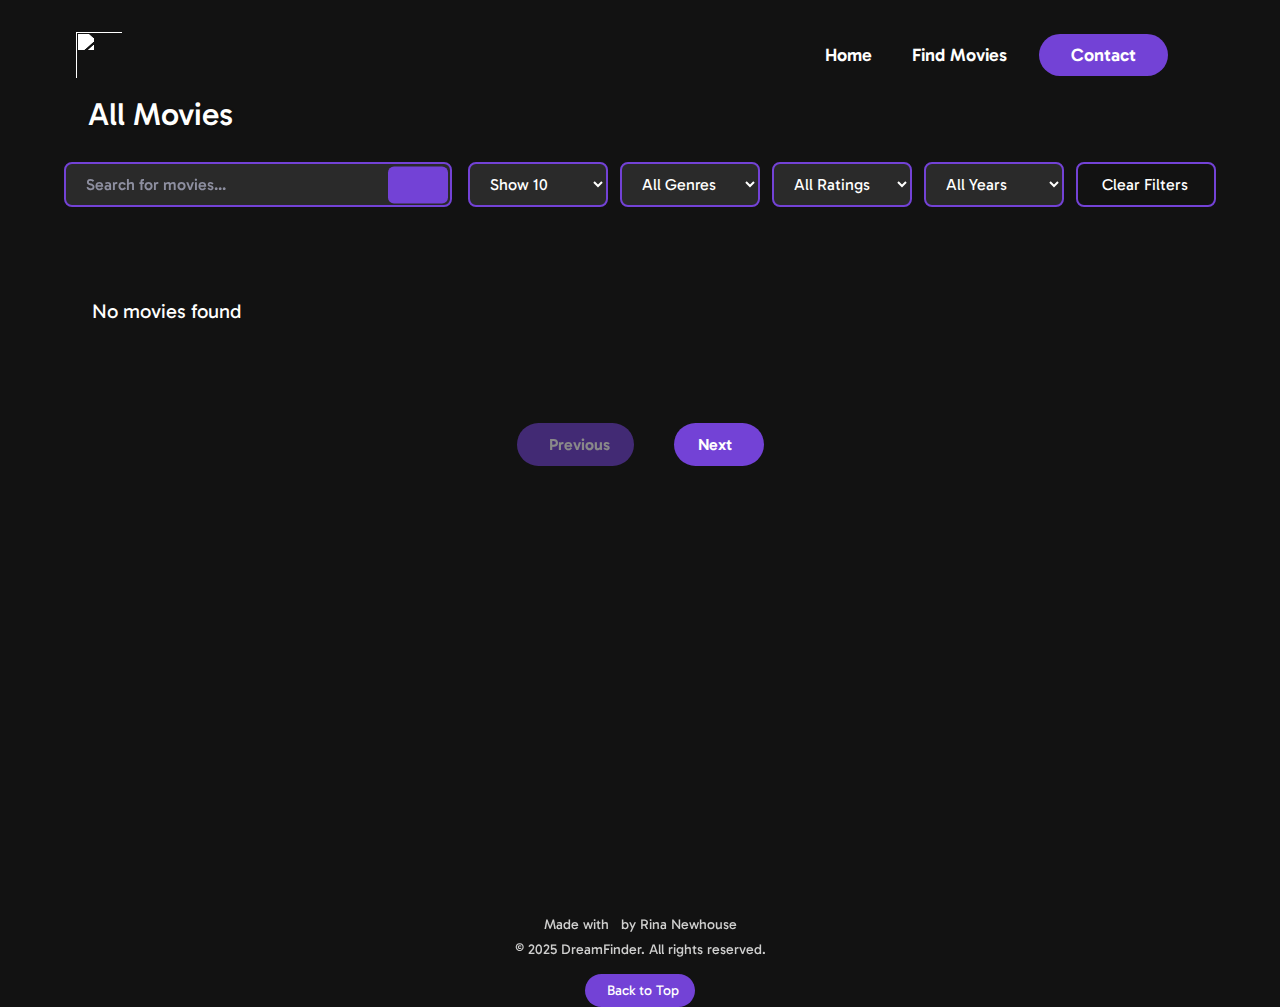
==== commit 71bbaa36: "new commit" ====
--- a/movies.html
+++ b/movies.html
@@ -14,13 +14,13 @@
         }
     </style>
     <link rel="stylesheet" href="style.css">
+    <script src="theme.js" defer></script>
+    <script src="movies.js" defer></script>
     <script src="https://kit.fontawesome.com/42d214a21a.js" crossorigin="anonymous"></script>
     <script type="text/javascript" src="https://cdn.jsdelivr.net/npm/@emailjs/browser@3/dist/email.min.js"></script>
-    <script src="theme.js" defer></script>
     <script src="burger-menu.js" defer></script>
     <script src="contact.js" defer></script>
     <script src="movie-recommendations.js" defer></script>
-    <script src="movies.js" defer></script>
 </head>
 <body>
     <nav>
@@ -83,13 +83,12 @@
                             <option value="all">Show All</option>
                         </select>
                         <select id="genreFilter" class="filter__select">
-                            <option value="all">All Genres</option>
+                            <option value="">All Genres</option>
                             <option value="action">Action</option>
                             <option value="adventure">Adventure</option>
                             <option value="comedy">Comedy</option>
                             <option value="drama">Drama</option>
                             <option value="horror">Horror</option>
-                            <option value="romance">Romance</option>
                             <option value="thriller">Thriller</option>
                         </select>
                         <select id="ratingFilter" class="filter__select">
@@ -142,7 +141,7 @@
                 <i class="fas fa-times"></i>
             </button>
             <h2>Contact Us</h2>
-            <form id="contactForm">
+            <form id="contactForm" onsubmit="handleContactSubmit(event)">
                 <div class="form__group">
                     <label for="name">Name</label>
                     <input type="text" id="name" name="name" required>
@@ -166,12 +165,93 @@
                 <p>Made with <i class="fas fa-heart"></i> by Rina Newhouse</p>
                 <p>&copy; 2025 DreamFinder. All rights reserved.</p>
             </div>
-            <a href="#movies">
-                <button class="back-to-top">
-                    <i class="fas fa-arrow-up"></i> Back to Top
-                </button>
-            </a>
+            <button onclick="scrollToTop()" class="back-to-top">
+                <i class="fas fa-arrow-up"></i> Back to Top
+            </button>
         </div>
     </footer>
+
+    <!-- Movie Details Popup -->
+    <div class="movie__details-backdrop"></div>
+    <div class="movie__details">
+        <button class="movie__details-close">×</button>
+        <h2 class="movie__details-title"></h2>
+        <div class="movie__summary">
+            <h4>Overview</h4>
+            <p></p>
+        </div>
+        <div class="movie__recommendations">
+            <h4>You might also like</h4>
+            <ul></ul>
+        </div>
+    </div>
+
+    <script>
+        // Initialize EmailJS
+        (function() {
+            emailjs.init("XZiqXvXGUZ2WaKUne");
+        })();
+
+        function openMenu() {
+            const backdrop = document.querySelector('.menu__backdrop');
+            backdrop.classList.add('show');
+            document.body.style.overflow = 'hidden';
+        }
+
+        function closeMenu() {
+            const backdrop = document.querySelector('.menu__backdrop');
+            backdrop.classList.remove('show');
+            document.body.style.overflow = 'auto';
+        }
+
+        // Contact Form Functions
+        function openContactForm() {
+            document.getElementById('contactModal').style.display = 'flex';
+            document.body.style.overflow = 'hidden';
+        }
+
+        function closeContactForm() {
+            document.getElementById('contactModal').style.display = 'none';
+            document.body.style.overflow = 'auto';
+        }
+
+        function handleContactSubmit(event) {
+            event.preventDefault();
+            
+            const templateParams = {
+                from_name: document.getElementById('name').value,
+                from_email: document.getElementById('email').value,
+                message: document.getElementById('message').value
+            };
+
+            emailjs.send('service_8ev3m6g', 'template_nh7nrxg', templateParams)
+                .then(function(response) {
+                    alert('Message sent successfully!');
+                    closeContactForm();
+                    document.getElementById('contactForm').reset();
+                }, function(error) {
+                    alert('Failed to send message. Please try again.');
+                });
+        }
+
+        // Close menu when clicking outside
+        window.onclick = function(event) {
+            const menu = document.querySelector('.menu__backdrop');
+            const modal = document.getElementById('contactModal');
+            if (event.target === menu) {
+                closeMenu();
+            }
+            if (event.target === modal) {
+                closeContactForm();
+            }
+        }
+
+        function scrollToTop() {
+            window.scrollTo({
+                top: 0,
+                behavior: 'smooth'
+            });
+        }
+    </script>
 </body>
 </html>--- a/style.css
+++ b/style.css
@@ -114,10 +114,6 @@
   color: var(--text-color);
 }
 
-[data-theme="light"] .movie__title {
-  text-shadow: none;
-}
-
 * {
   padding: 0;
   margin: 0;
@@ -133,372 +129,46 @@
     width: 100%;
 }
 
-html,
-body {
-  height: 100%;
-  margin: 0;
-  padding: 0;
-  overflow-x: hidden;
+html {
   scroll-behavior: smooth;
+  background-color: var(--background-color);
 }
 
 body {
   max-width: 100vw;
+  overflow-x: hidden;
   background-color: var(--background-color);
   color: var(--text-color);
   transition: background-color var(--transition), color var(--transition);
   font-family: "Poppins", sans-serif;
+  min-height: 100vh;
   display: flex;
   flex-direction: column;
-  min-height: 100vh;
-}
-
-/* Base Navigation Styles */
+}
+
 nav {
-  left: 0;
-  right: 0;
+  background-color: transparent;
+  height: 70px;
+  position: absolute;
   width: 100%;
-  padding: 20px 0;
-  z-index: 1000;
+  top: 20px;
+  z-index: 100;
+  box-shadow: none;
+  transition: background-color var(--transition), box-shadow var(--transition);
+}
+
+#movies nav {
+  position: fixed;
+  top: 20px;
+  background-color: var(--background-color);
+}
+
+[data-theme="light"] nav {
   background-color: transparent;
-}
-
-.nav__container {
-  width: 100%;
-  max-width: 1200px;
-  padding: 0 24px;
-  display: flex;
-  justify-content: space-between;
-  align-items: center;
-  margin: 0 auto;
-}
-
-.nav__links {
-    display: flex;
-    align-items: center;
-    gap: 24px;
-    margin-left: auto;
-  transition: all 300ms ease;
-}
-
-.nav__link {
-  position: relative;
-  color: var(--text-color);
-  text-decoration: none;
-    font-size: 18px;
-  font-weight: 500;
-  transition: color 300ms ease;
-  padding: 8px 0;
-}
-
-.nav__link::after {
-  content: "";
-  position: absolute;
-  height: 3px;
-  bottom: 0px;
-  width: 0;
-  right: 0;
-  background: var(--primary-color);
-  transition: all 300ms ease;
-}
-
-.nav__link:hover {
-  color: var(--primary-color);
-}
-
-.nav__link:hover::after {
-  width: 100%;
-  left: 0;
-}
-
-/* Primary Link (Contact Button) */
-.nav__link--primary {
-    background-color: var(--primary-color);
-    color: white !important;
-    padding: 12px 32px;
-    border-radius: 50px;
-  transition: all 300ms ease !important;
-    font-size: 18px;
-    font-weight: 600;
-}
-
-.nav__link--primary:hover {
-    background-color: var(--primary-color-hover);
-    transform: translateY(-2px);
-  text-decoration: none;
-}
-
-.nav__link--primary::after {
-  display: none;
-}
-
-.nav__buttons {
-  display: flex;
-  align-items: center;
-    gap: 8px;
-    margin-left: 24px;
-}
-
-/* Mobile Menu Button */
-.btn__menu {
-    background: none;
-    border: none;
-    color: var(--text-color);
-  font-size: 24px;
-    cursor: pointer;
-    padding: 8px;
-  transition: all 300ms ease;
-  z-index: 2001;
-  width: 40px;
-  height: 40px;
-  display: none;
-    align-items: center;
-    justify-content: center;
-}
-
-.btn__menu i {
-  pointer-events: none;
-}
-
-.btn__menu:hover {
-  color: var(--primary-color);
-  transform: scale(1.2);
-}
-
-/* Mobile Menu Styles */
-.menu__backdrop {
-    position: fixed;
-    top: 0;
-    left: 0;
-    width: 100%;
-    height: 100%;
-  background-color: var(--background-color);
-  z-index: 9999;
-  display: flex;
-    justify-content: center;
-    align-items: center;
-  opacity: 0;
-  visibility: hidden;
-  transition: all 300ms ease;
-}
-
-.menu__backdrop.show {
-  opacity: 1;
-  visibility: visible;
-}
-
-/* Hide burger menu when backdrop is shown */
-body:has(.menu__backdrop.show) .btn__menu {
-  opacity: 0;
-  pointer-events: none;
-}
-
-.menu__links {
-    display: flex;
-    flex-direction: column;
-    align-items: center;
-    gap: 32px;
-    padding: 48px;
-    position: relative;
-    width: 90%;
-    max-width: 400px;
-}
-
-.menu__link {
-    color: var(--text-color);
-  font-size: 24px;
-    font-weight: 600;
-    text-decoration: none;
-    transition: all 300ms ease;
-    padding: 12px;
-    display: block;
-    text-align: center;
-    width: 100%;
-    border-radius: 8px;
-}
-
-.menu__link:hover {
-  color: var(--primary-color);
-  transform: translateY(-2px);
-    text-decoration: none;
-}
-
-.btn__menu--close {
-    position: fixed;
-    top: 20px;
-    right: 20px;
-    background: none;
-    border: none;
-  color: var(--text-color);
-  font-size: 24px;
-    cursor: pointer;
-    padding: 8px;
-  transition: all 300ms ease;
-  z-index: 10000;
-  width: 40px;
-  height: 40px;
-    display: flex;
-    align-items: center;
-    justify-content: center;
-}
-
-.btn__menu--close:hover {
-  color: var(--primary-color);
-    transform: rotate(90deg);
-}
-
-/* Remove any theme-specific overrides for the close button */
-[data-theme="light"] .btn__menu--close,
-[data-theme="dark"] .btn__menu--close,
-#landing .btn__menu--close {
-  color: var(--text-color);
-  opacity: 1;
-  visibility: visible;
-  pointer-events: auto;
-  cursor: pointer;
-  display: flex;
-}
-
-@media (max-width: 768px) {
-  .btn__menu {
-    display: flex;
-  }
-
-    .nav__links {
-        display: none;
-  }
-    }
-
-/* Movies Page Layout */
-#movies {
-        display: flex;
-  flex-direction: column;
-  background-color: var(--background-color);
-}
-
-#movies .container {
-  flex: 1;
-  width: 100%;
-  max-width: 1200px;
-  margin: 0 auto;
-  padding: 24px;
-  display: flex;
-  flex-direction: column;
-}
-
-#movies nav {
-  background-color: var(--background-color);
-  box-shadow: 0 2px 10px rgba(0, 0, 0, 0.1);
-}
-
-/* Footer Styles */
-.footer {
-  width: 100%;
-  background-color: transparent;
-  backdrop-filter: blur(10px);
-  -webkit-backdrop-filter: blur(10px);
-  position: relative;
-  z-index: 10;
-  margin-top: auto;
-}
-
-.footer::before {
-  content: "";
-  position: absolute;
-  top: 0;
-  left: 0;
-  width: 100%;
-  height: 100%;
-  background-color: rgba(0, 0, 0, 0.8);
-  z-index: -1;
-}
-
-#movies .footer {
-  margin-top: auto;
-  flex-shrink: 0;
-}
-
-/* Mobile Menu Styles */
-@media (max-width: 768px) {
-    .btn__menu {
-    display: flex;
-  }
-
-  .nav__links {
-    display: none;
-  }
-
-  #movies .container {
-    padding: 16px;
-  }
-}
-
-/* Landing Page Layout */
-#landing {
-  position: relative;
-  display: flex;
-  flex-direction: column;
-  background-color: transparent;
-  transition: background-color var(--transition);
-  z-index: 1;
-}
-
-/* Movies Page Footer */
-#movies .footer {
-  margin-top: auto;
-  flex-shrink: 0;
-}
-
-/* Back to Top Button */
-.back-to-top {
-  background-color: var(--primary-color);
-  color: white;
-  border: none;
-  padding: 8px 16px;
-  border-radius: 50px;
-  font-size: 14px;
-  cursor: pointer;
-  transition: all 300ms ease;
-  display: flex;
-  align-items: center;
-  gap: 6px;
-  margin: 16px auto 0;
-}
-
-.back-to-top:hover {
-  background-color: var(--primary-color-hover);
-  transform: translateY(-2px);
-}
-
-.back-to-top i {
-  font-size: 12px;
-}
-
-@media (max-width: 768px) {
-  .footer__content {
-    padding: 16px 24px;
-    }
-}
-
-@media (max-width: 480px) {
-  .footer__content {
-    padding: 12px 20px;
-  }
-}
-
-/* Remove any conflicting styles */
-#movies nav {
-  background-color: var(--background-color);
-  box-shadow: 0 2px 10px rgba(0, 0, 0, 0.1);
-}
-
-[data-theme="light"] nav,
+  box-shadow: none;
+}
+
 [data-theme="dark"] nav {
-  background-color: var(--background-color);
-}
-
-/* Override for landing page nav */
-#landing nav {
   background-color: transparent;
   box-shadow: none;
 }
@@ -514,6 +184,10 @@
   text-decoration: none;
 }
 
+a:hover {
+  text-decoration: underline;
+}
+
 ul {
   display: flex;
 }
@@ -536,7 +210,7 @@
   background-color: #7342d6;
   color: white;
   padding: 12px 24px;
-        font-size: 20px;
+  font-size: 20px;
   border-radius: 4px;
   border: none;
 }
@@ -544,17 +218,13 @@
 .purple {
   color: #7342d6 !important;
   text-shadow: 2px 2px 4px rgba(45, 45, 63, 0.25),
-    0 0 15px rgba(115, 66, 214, 0.2);
+               0 0 15px rgba(115, 66, 214, 0.2);
 }
 
 .header__description {
   max-width: 1200px;
-  width: 100%;
   margin: 0 auto;
-  padding: 0 24px;
-  display: flex;
-  flex-direction: column;
-  justify-content: flex-start;
+  padding: min(32px, 4vh) 24px 0;
 }
 
 h1,
@@ -587,6 +257,171 @@
   text-align: center;
   text-shadow: 1px 1px 3px rgba(0, 0, 0, 0.3);
   padding: 0 24px;
+}
+
+/* Navigation */
+.nav__container {
+  width: 100%;
+  max-width: 1200px;
+  padding: 0 24px;
+  display: flex;
+  justify-content: space-between;
+  align-items: center;
+  margin: 0 auto;
+}
+
+.nav__links {
+    display: flex;
+    align-items: center;
+    gap: 24px;
+    list-style: none;
+    margin: 0;
+    padding: 0;
+    margin-left: auto;
+}
+
+.nav__link {
+  text-decoration: none;
+    font-size: 18px;
+    color: var(--text-color);
+    font-weight: 600;
+  padding: 8px;
+    display: flex;
+    align-items: center;
+    transition: color var(--transition);
+}
+
+.nav__link:hover {
+  text-decoration: underline;
+}
+
+.nav__link--primary {
+    background-color: var(--primary-color);
+    color: white !important;
+    padding: 12px 32px;
+    border-radius: 50px;
+    transition: all 300ms ease;
+    font-size: 18px;
+    font-weight: 600;
+    margin: 0;
+    line-height: 1;
+    height: auto;
+}
+
+.nav__link--primary:hover {
+    background-color: var(--primary-color-hover);
+  text-decoration: none;
+    transform: translateY(-2px);
+}
+
+.nav__buttons {
+  display: flex;
+  align-items: center;
+    gap: 8px;
+    margin-left: 24px;
+}
+
+.theme-toggle {
+    background: none;
+    border: none;
+    color: var(--text-color);
+    font-size: 1.25rem;
+    cursor: pointer;
+    padding: 8px;
+    border-radius: 50%;
+  transition: all 300ms ease;
+    display: flex;
+    align-items: center;
+    justify-content: center;
+    margin-left: 8px;
+}
+
+.theme-toggle:hover {
+    background-color: var(--primary-color);
+    color: white;
+    transform: translateY(-2px);
+}
+
+.btn__menu {
+    display: none;
+    background: none;
+    border: none;
+    color: var(--text-color);
+    font-size: 1.5rem;
+    cursor: pointer;
+    padding: 0.5rem;
+    z-index: 99;
+}
+
+.menu__backdrop {
+    position: fixed;
+    top: 0;
+    left: 0;
+    width: 100%;
+    height: 100%;
+    background-color: rgba(0, 0, 0, 0.9);
+    z-index: 100;
+    display: none;
+    justify-content: center;
+    align-items: center;
+    backdrop-filter: blur(5px);
+}
+
+.menu__backdrop.show {
+    display: flex;
+}
+
+.menu__links {
+    display: flex;
+    flex-direction: column;
+    align-items: center;
+    gap: 32px;
+    padding: 48px;
+    background-color: var(--background-color);
+    border-radius: 12px;
+    position: relative;
+    width: 90%;
+    max-width: 400px;
+}
+
+.menu__link {
+    color: var(--text-color);
+    font-size: 20px;
+    font-weight: 600;
+    text-decoration: none;
+    transition: all 300ms ease;
+    padding: 12px;
+    display: block;
+    text-align: center;
+    width: 100%;
+    border-radius: 8px;
+}
+
+.menu__link:hover {
+    background-color: var(--primary-color);
+    color: white;
+    text-decoration: none;
+}
+
+.btn__menu--close {
+    position: fixed;
+    top: 20px;
+    right: 20px;
+    font-size: 24px;
+    background: none;
+    border: none;
+    color: white;
+    cursor: pointer;
+    padding: 8px;
+    display: flex;
+    align-items: center;
+    justify-content: center;
+    transition: all 300ms ease;
+    z-index: 101;
+}
+
+.btn__menu--close:hover {
+    transform: rotate(90deg);
 }
 
 /* Input */
@@ -609,17 +444,12 @@
     transition: all 300ms ease;
     outline: none;
     line-height: normal;
-  display: flex;
-  align-items: center;
 }
 
 input::placeholder {
     color: #666;
     opacity: 0.8;
     line-height: normal;
-  position: relative;
-  top: 0;
-  transform: none;
 }
 
 input:focus {
@@ -656,319 +486,17 @@
   cursor: pointer;
 }
 
-/* SMALL PHONES, TABLETS, LARGE SMARTPHONES */
-@media (max-width: 1260px) {
-  h1 {
-    font-size: 64px;
-    line-height: 1.2;
-    padding: 0 20px;
-  }
-
-  h2 {
-    font-size: 30px;
-    padding: 0 20px;
-  }
-
-  .input__wrapper {
-    width: 90%;
-  }
-
-  input {
-    height: 65px;
-    font-size: 20px;
-  }
-
-  .logo {
-    width: 65px;
-    height: 65px;
-    padding: 10px;
-  }
-}
-
-@media (max-width: 768px) {
-  .container {
-    padding: 24px 16px;
-  }
-
-  h1 {
-    font-size: 48px;
-    line-height: 1.2;
-    padding: 0 16px;
-    margin-bottom: 20px;
-  }
-
-  h2 {
-    font-size: 24px;
-    padding: 0 16px;
-    margin-bottom: 24px;
-  }
-
-  .input__wrapper {
-    width: 92%;
-  }
-
-  input {
-    padding: 14px 20px;
-    font-size: 16px;
-  }
-
-  .input__button {
-    width: 100px;
-  }
-
-  nav {
-    padding: 10px 0 0 0;
-  }
-
-  .nav__link {
-    margin-left: 12px;
-    font-size: 16px;
-  }
-
-  .nav__link--primary {
-    padding: 10px 24px;
-    font-size: 16px;
-    margin-left: 12px;
-  }
-
-  .logo {
-    width: 60px;
-    height: 60px;
-    padding: 10px;
-  }
-}
-
-@media (max-width: 550px) {
-  h1 {
-    font-size: 36px;
-    line-height: 1.2;
-    padding: 0 12px;
-    margin-bottom: 16px;
-  }
-
-  h2 {
-    font-size: 20px;
-    padding: 0 12px;
-    margin-bottom: 20px;
-  }
-
-  .input__wrapper {
-    width: 94%;
-  }
-
-  input {
-    padding: 0 60px 0 20px;
-    font-size: 14px;
-    height: 65px;
-    display: flex;
-    align-items: center;
-    line-height: normal;
-  }
-
-  input::placeholder {
-    font-size: 14px;
-    white-space: pre-line;
-    word-wrap: break-word;
-    max-width: 70%;
-    line-height: 1.2;
-    position: absolute;
-    top: 50%;
-    transform: translateY(-50%);
-  }
-
-  .input__button {
-    width: 80px;
-    height: calc(100% - 8px);
-    right: 4px;
-  }
-
-  .input__button i {
-    font-size: 20px;
-  }
-
-  .btn__menu {
-    display: block;
-  }
-
-  .nav__links {
-    display: none;
-  }
-
-  .logo {
-    width: 50px;
-    height: 50px;
-    padding: 8px;
-  }
-
-  .nav__container {
-    padding: 0 16px;
-  }
-}
-
-@media (max-width: 400px) {
-  h1 {
-    font-size: 36px;
-    line-height: 1.2;
-    padding: 0 8px;
-    margin: 32px 0 24px 0;
-  }
-
-  h2 {
-    font-size: 18px;
-    padding: 0 8px;
-  }
-
-  .input__wrapper {
-    width: 96%;
-    margin-top: 24px;
-  }
-
-  input {
-    padding: 0 50px 0 16px;
-    font-size: 18px;
-    height: 55px;
-  }
-
-  input::placeholder {
-    font-size: 14px;
-    max-width: 75%;
-  }
-
-  .input__button {
-    width: 70px;
-    height: calc(100% - 6px);
-    right: 3px;
-  }
-
-  .input__button i {
-    font-size: 18px;
-  }
-
-  .logo {
-    width: 45px;
-    height: 45px;
-    padding: 6px;
-  }
-
-  .nav__container {
-    padding: 0 12px;
-  }
-
-  .btn__menu {
-    font-size: 20px;
-  }
-}
-
-@media (max-width: 250px) {
-  h1 {
-    font-size: 24px;
-    padding: 0 6px;
-    margin-bottom: 12px;
-  }
-
-  h2 {
-    font-size: 14px;
-    padding: 0 8px;
-    margin-bottom: 20px;
-    line-height: 1.2;
-  }
-
-  .input__wrapper {
-    width: 98%;
-    margin-top: 16px;
-  }
-
-  input {
-    padding: 0 40px 0 12px;
-    font-size: 12px;
-    height: 45px;
-  }
-
-  input::placeholder {
-    font-size: 12px;
-    max-width: 80%;
-  }
-
-  .input__button {
-    width: 60px;
-    height: calc(100% - 6px);
-    right: 3px;
-  }
-
-  .input__button i {
-    font-size: 14px;
-  }
-
-  .logo {
-    width: 35px;
-    height: 35px;
-    padding: 4px;
-  }
-
-  .nav__container {
-    padding: 0 8px;
-  }
-
-  .btn__menu {
-    font-size: 16px;
-  }
-}
-
-@media (max-width: 200px) {
-  h1 {
-    font-size: 20px;
-    padding: 0 4px;
-    margin-bottom: 8px;
-  }
-
-  h2 {
-    font-size: 12px;
-    padding: 0 6px;
-    margin-bottom: 16px;
-    line-height: 1.2;
-  }
-
-  .input__wrapper {
-    width: 98%;
-    margin-top: 12px;
-    margin-bottom: 16px;
-  }
-
-  input {
-    padding: 0 32px 0 8px;
-    font-size: 11px;
-    height: 40px;
-  }
-
-  input::placeholder {
-    font-size: 11px;
-    max-width: 85%;
-  }
-
-  .input__button {
-    width: 50px;
-    height: calc(100% - 4px);
-    right: 2px;
-  }
-
-  .input__button i {
-    font-size: 12px;
-  }
-
-  .logo {
-    width: 30px;
-    height: 30px;
-    padding: 4px;
-  }
-
-  .nav__container {
-    padding: 0 6px;
-  }
-
-  .btn__menu {
-    font-size: 14px;
-    padding: 4px;
-  }
+#landing {
+  position: relative;
+  min-height: 100vh;
+  overflow: hidden;
+  display: flex;
+  flex-direction: column;
+  padding-top: max(80px, 10vh);
+  background-color: transparent;
+  transition: background-color var(--transition);
+  z-index: 1;
+  flex: 1;
 }
 
 .video-background {
@@ -976,7 +504,7 @@
   top: 0;
   left: 0;
     width: 100%;
-  height: 100vh;
+  height: 100%;
   z-index: -3;
   overflow: hidden;
 }
@@ -1018,7 +546,6 @@
 .theme-toggle:hover {
   transform: scale(1.2);
   text-decoration: none;
-  color: var(--primary-color);
 }
 
 .theme-toggle.nav__link:hover {
@@ -1035,100 +562,23 @@
 }
 
 /* Movies Page Styles */
-#movies .footer__content {
-  margin-top: auto;
+#movies {
+  position: relative;
+  min-height: 100vh;
+  background-color: var(--background-color);
+  padding: 90px 0 24px;
+  transition: background-color var(--transition);
+  flex: 1;
+}
+
+.container {
+  padding: 0 24px 32px;
   max-width: 1200px;
   margin: 0 auto;
-  padding: 20px 24px;
-}
-
-.movies__list {
-  display: grid;
-  grid-template-columns: repeat(auto-fill, minmax(200px, 1fr));
-  gap: 32px;
-  padding: 20px 0;
-  width: 100%;
-  -webkit-transform: translateZ(0);
-  transform: translateZ(0);
-}
-
-/* Footer Styles */
-.footer {
-  margin-top: auto;
-  width: 100%;
-  background-color: transparent;
-  backdrop-filter: blur(10px);
-  -webkit-backdrop-filter: blur(10px);
-  position: relative;
-  z-index: 10;
-}
-
-.footer::before {
-  content: "";
-  position: absolute;
-  top: 0;
-  left: 0;
-  width: 100%;
-  height: 100%;
-  background-color: transparent;
-  z-index: -1;
-}
-
-.footer__copyright,
-.footer__info p {
-  color: var(--text-color);
-}
-
-[data-theme="light"] .footer__copyright,
-[data-theme="light"] .footer__info p {
-  color: #000000;
-  text-shadow: none;
-}
-
-[data-theme="dark"] .footer__copyright,
-[data-theme="dark"] .footer__info p {
-  color: #ffffff;
-  text-shadow: 1px 1px 2px rgba(0, 0, 0, 0.3);
-}
-
-[data-theme="light"] .footer__info i.fa-heart {
-  color: #7342d6;
-  text-shadow: none;
-}
-
-[data-theme="dark"] .footer__info i.fa-heart {
-  color: #9b75e4;
-  text-shadow: 2px 2px 4px rgba(45, 45, 63, 0.4);
-}
-
-.footer__info {
-  display: flex;
-  flex-direction: column;
-  gap: 8px;
-  align-items: center;
-}
-
-/* Remove any conflicting styles */
-#movies .footer {
-  margin-top: auto;
-}
-
-/* Ensure proper spacing for pagination */
-.movies__pagination {
-  margin-bottom: 40px;
-}
-
-/* Responsive adjustments */
-@media (max-width: 768px) {
-  #movies .container {
-    padding: 16px;
-  }
-}
-
-@media (max-width: 480px) {
-  #movies .container {
-    padding: 12px;
-  }
+}
+
+.movies__header {
+    margin-bottom: 24px;
 }
 
 .movies__header h2 {
@@ -1154,7 +604,7 @@
 .movies__filters {
     display: flex;
     gap: 12px;
-    flex-wrap: wrap;
+    flex-wrap: nowrap;
 }
 
 .filter__select {
@@ -1173,48 +623,6 @@
     background-color: rgba(255, 255, 255, 0.2);
 }
 
-@media (max-width: 1200px) {
-    .movies__filters-container {
-        flex-direction: column;
-        gap: 20px;
-    }
-
-    .movies__search {
-        width: 100%;
-    }
-
-    .movies__filters {
-        width: 100%;
-        justify-content: flex-start;
-        gap: 16px;
-    }
-
-    .filter__select {
-        flex: 1;
-        min-width: 120px;
-        max-width: calc(25% - 12px);
-    }
-}
-
-@media (max-width: 720px) {
-    .movies__filters {
-        flex-wrap: wrap;
-        gap: 12px;
-    }
-
-    .filter__select {
-        flex: 1;
-        min-width: calc(50% - 6px);
-        max-width: none;
-    }
-}
-
-@media (max-width: 480px) {
-    .filter__select {
-        min-width: 100%;
-    }
-}
-
 .movies__loading {
   display: none;
   justify-content: center;
@@ -1234,6 +642,34 @@
   }
   100% {
     transform: rotate(360deg);
+  }
+}
+
+.movies__list {
+  display: grid;
+  grid-template-columns: repeat(auto-fill, minmax(200px, 1fr));
+  gap: 32px;
+  padding: 20px 0;
+}
+
+@media (max-width: 695px) and (min-width: 464px) {
+  .movies__list {
+    grid-template-columns: repeat(auto-fill, minmax(180px, 1fr));
+    gap: 24px;
+  }
+}
+
+@media (max-width: 463px) and (min-width: 361px) {
+  .movies__list {
+    grid-template-columns: repeat(2, 1fr);
+    gap: 20px;
+  }
+}
+
+@media (max-width: 360px) {
+  .movies__list {
+    grid-template-columns: 1fr;
+    gap: 24px;
   }
 }
 
@@ -1244,29 +680,21 @@
   transition: transform 0.3s ease;
   cursor: pointer;
   box-shadow: 0 4px 6px rgba(0, 0, 0, 0.1);
-  position: relative;
-  -webkit-transform: translateZ(0);
-  transform: translateZ(0);
-  height: 100%;
   display: flex;
   flex-direction: column;
 }
 
 .movie__card:hover {
   transform: scale(1.05);
-}
-
-.movie__card--active {
-  transform: scale(1.02);
-  box-shadow: 0 8px 12px rgba(0, 0, 0, 0.2);
 }
 
 .movie__img--wrapper {
   width: 100%;
   padding-top: 150%;
   position: relative;
-  -webkit-backface-visibility: hidden;
-  backface-visibility: hidden;
+  overflow: hidden;
+  flex-shrink: 0;
+  background-color: black;
 }
 
 .movie__img {
@@ -1275,25 +703,20 @@
   left: 0;
   width: 100%;
   height: 100%;
-  object-fit: cover;
-  -webkit-backface-visibility: hidden;
-  backface-visibility: hidden;
+  object-fit: contain;
+  background-color: black;
 }
 
 .movie__info {
   padding: 16px;
-  flex: 1;
-  display: flex;
-  flex-direction: column;
+  flex-grow: 1;
 }
 
 .movie__title {
   font-size: 18px;
-  font-weight: 700;
-  color: white;
+  font-weight: 600;
+  color: var(--text-color);
   margin-bottom: 8px;
-  text-shadow: 1px 1px 2px rgba(0, 0, 0, 0.5);
-  letter-spacing: 0.3px;
 }
 
 .movie__year {
@@ -1331,142 +754,6 @@
   color: var(--text-color);
   font-size: 20px;
   padding: 40px 0;
-}
-
-@media (max-width: 1200px) {
-  .movies__header {
-    gap: 16px;
-  }
-  
-  .movies__search {
-    width: 100%;
-    max-width: none;
-    order: 1;
-  }
-  
-  .movies__filters {
-    width: 100%;
-    order: 2;
-    justify-content: space-between;
-  }
-
-  .filter__select {
-    min-width: 110px;
-    font-size: 15px;
-  }
-}
-
-@media (max-width: 992px) {
-  .movies__header h2 {
-    font-size: 26px;
-    margin-bottom: 16px;
-  }
-
-  .filter__select {
-    min-width: 100px;
-    padding: 8px 12px;
-    font-size: 14px;
-  }
-}
-
-@media (max-width: 768px) {
-  .movies__header {
-    gap: 14px;
-  }
-
-  .movies__header h2 {
-    font-size: 28px;
-    margin-bottom: 20px;
-  }
-
-  .movies__search {
-    margin-bottom: 20px;
-  }
-
-  .movies__filters {
-    gap: 12px;
-    margin-bottom: 24px;
-  }
-
-  .filter__select {
-    min-width: calc(50% - 6px);
-    flex: 0 0 calc(50% - 6px);
-  }
-}
-
-@media (max-width: 576px) {
-  .movies__header {
-    gap: 12px;
-  }
-
-  .movies__header h2 {
-    font-size: 24px;
-    margin-bottom: 12px;
-  }
-
-  .movies__filters {
-    gap: 10px;
-  }
-
-  .filter__select {
-    min-width: calc(50% - 5px);
-    flex: 0 0 calc(50% - 5px);
-    padding: 6px 10px;
-    font-size: 13px;
-  }
-}
-
-@media (max-width: 480px) {
-  .movies__header {
-    gap: 10px;
-  }
-
-  .movies__header h2 {
-    font-size: 24px;
-    margin-bottom: 16px;
-  }
-
-  .movies__search {
-    margin-bottom: 16px;
-  }
-
-  .movies__filters {
-    gap: 8px;
-    margin-bottom: 20px;
-  }
-
-  .filter__select {
-    min-width: calc(50% - 4px);
-    flex: 0 0 calc(50% - 4px);
-    font-size: 14px;
-  }
-}
-
-@media (max-width: 360px) {
-  .movies__header {
-    gap: 8px;
-  }
-
-  .movies__header h2 {
-    font-size: 20px;
-    margin-bottom: 12px;
-  }
-
-  .movies__search {
-    margin-bottom: 12px;
-  }
-
-  .movies__filters {
-    gap: 6px;
-    margin-bottom: 16px;
-  }
-
-  .filter__select {
-    min-width: 100%;
-    flex: 0 0 100%;
-    margin-bottom: 4px;
-    font-size: 13px;
-  }
 }
 
 /* Pagination Styles */
@@ -1476,7 +763,8 @@
   align-items: center;
   gap: 20px;
   margin-top: 40px;
-  margin-bottom: 60px;
+  margin-bottom: 0;
+  padding-bottom: 0;
 }
 
 .pagination__btn {
@@ -1533,31 +821,6 @@
   background-color: var(--primary-color);
 }
 
-@media (max-width: 768px) {
-  .movies__pagination {
-    flex-wrap: wrap;
-    gap: 16px;
-  }
-
-  .pagination__numbers {
-    order: -1;
-    width: 100%;
-    justify-content: center;
-    flex-wrap: wrap;
-  }
-
-  .pagination__btn {
-    padding: 10px 20px;
-    font-size: 14px;
-  }
-
-  .page__number {
-    width: 36px;
-    height: 36px;
-    font-size: 14px;
-  }
-}
-
 .search__wrapper {
   position: relative;
   width: 100%;
@@ -1565,7 +828,7 @@
 
 .search__input {
   width: 100%;
-  padding: 0 80px 0 20px;
+  padding: 12px 80px 12px 20px;
   height: 45px;
   font-size: 16px;
   background-color: rgba(255, 255, 255, 0.1);
@@ -1577,18 +840,12 @@
   -webkit-appearance: none;
   -moz-appearance: none;
   appearance: none;
-  display: flex;
-  align-items: center;
-  line-height: 45px;
 }
 
 .search__input::placeholder {
   color: var(--placeholder-color);
   opacity: 0.8;
   text-align: left;
-  line-height: 45px;
-  position: static;
-  transform: none;
 }
 
 [data-theme="light"] .search__input {
@@ -1632,46 +889,9 @@
 }
 
 /* Media Queries for Search Bar */
-@media (max-width: 768px) {
-  .search__input {
-    padding: 0 70px 0 16px;
-    height: 45px;
-    line-height: 45px;
-    -webkit-appearance: none;
-    -moz-appearance: none;
-    appearance: none;
-  }
-
-  .search__input::placeholder {
-    line-height: 45px;
-    padding: 0;
-    text-align: left;
-  }
-  
-  .search__button {
-    width: 50px;
-  }
-}
-
-@media (max-width: 480px) {
-  .search__input {
-    padding: 0 65px 0 16px;
-    height: 45px;
-    line-height: 45px;
-  }
-
-  .search__input::placeholder {
-    line-height: 45px;
-    padding: 0;
-  }
-  
-  .search__button {
-    width: 45px;
-  }
-}
 
 .see-all-btn {
-  display: block;
+    display: inline-block;
     background-color: var(--primary-color);
     color: white;
   padding: min(14px, 2vh) min(32px, 4vw);
@@ -1684,32 +904,13 @@
     width: auto;
     max-width: 300px;
   margin: 0 auto min(40px, 5vh);
+    display: block;
 }
 
 .see-all-btn:hover {
     background-color: var(--primary-color-hover);
     transform: translateY(-2px);
     text-decoration: none;
-}
-
-@media (max-width: 768px) {
-    .see-all-btn {
-        padding: 12px 28px;
-        font-size: 16px;
-        margin-top: 24px;
-        margin-bottom: 24px;
-        max-width: 250px;
-    }
-}
-
-@media (max-width: 550px) {
-    .see-all-btn {
-        padding: 10px 24px;
-        font-size: 14px;
-        margin-top: 20px;
-        margin-bottom: 20px;
-        max-width: 200px;
-  }
 }
 
 .landing__info--para {
@@ -1843,96 +1044,41 @@
     transform: translateY(-2px);
 }
 
-@media (max-width: 768px) {
-    .contact__modal-content {
-        padding: 32px;
-        width: 95%;
-    }
-
-    .contact__modal h2 {
-        font-size: 24px;
-        margin-bottom: 24px;
-    }
-
-    .form__group {
-        margin-bottom: 20px;
-    }
-
-    .form__group input,
-    .form__group textarea {
-        padding: 10px 14px;
-        font-size: 14px;
-    }
-
-    .contact__submit-btn {
-        padding: 12px;
-        font-size: 14px;
-    }
-}
-
-@media (max-width: 480px) {
-    .contact__modal-content {
-        padding: 24px;
-    }
-
-    .contact__modal h2 {
-        font-size: 20px;
-        margin-bottom: 20px;
-    }
-
-    .form__group {
-        margin-bottom: 16px;
-    }
-
-    .form__group input,
-    .form__group textarea {
-        padding: 8px 12px;
-        font-size: 13px;
-    }
-
-    .contact__submit-btn {
-        padding: 10px;
-        font-size: 13px;
-  }
-}
-
 [data-theme="light"] #landing h1,
 [data-theme="light"] #landing h2 {
-    color: white;
-    text-shadow: 2px 2px 4px rgba(0, 0, 0, 0.3);
+  color: white;
+  text-shadow: 2px 2px 4px rgba(0, 0, 0, 0.3);
 }
 
 [data-theme="light"] #landing .nav__link {
-    color: white;
+  color: white;
 }
 
 [data-theme="light"] #landing .logo {
-    filter: brightness(0) invert(1);
+  filter: brightness(0) invert(1);
 }
 
 [data-theme="light"] #landing .theme-toggle,
 [data-theme="light"] #landing .btn__menu {
-    color: white;
+  color: white;
 }
 
 [data-theme="light"] #landing .purple {
-    color: #7342d6 !important;
-    text-shadow: 2px 2px 4px rgba(45, 45, 63, 0.25),
-                 0 0 15px rgba(115, 66, 214, 0.2);
+  color: #7342d6 !important;
+  text-shadow: 2px 2px 4px rgba(45, 45, 63, 0.25),
+    0 0 15px rgba(115, 66, 214, 0.2);
 }
 
 /* iOS-specific fixes */
 @supports (-webkit-touch-callout: none) {
-  input {
-    padding: 0 24px;
-    height: min(70px, 8vh);
-    line-height: min(70px, 8vh);
-    display: flex;
-    align-items: center;
-  }
-
-  input::placeholder {
-    line-height: min(70px, 8vh);
+  .search__input {
+    padding-top: 0;
+    padding-bottom: 0;
+    line-height: 45px;
+  }
+
+  .search__input::placeholder {
+    line-height: 45px;
     padding: 0;
     position: static;
     transform: none;
@@ -1963,51 +1109,24 @@
   font-size: 14px;
 }
 
-@media (max-width: 720px) {
-  .clear-filters-btn {
-    min-width: calc(50% - 6px);
-    justify-content: center;
-  }
-}
-
-@media (max-width: 480px) {
-  .clear-filters-btn {
-    min-width: 100%;
-    font-size: 14px;
-  }
-}
 
 /* Footer Styles */
 .footer {
-  margin-top: auto;
   width: 100%;
+  padding: 16px 0;
   background-color: transparent;
-  backdrop-filter: blur(10px);
-  -webkit-backdrop-filter: blur(10px);
   position: relative;
   z-index: 10;
-}
-
-.footer::before {
-  content: "";
-  position: absolute;
-  top: 0;
-  left: 0;
-  width: 100%;
-  height: 100%;
-  background-color: transparent;
-  z-index: -1;
+  margin-top: auto;
+  padding-bottom: env(safe-area-inset-bottom);
 }
 
 .footer__content {
   max-width: 1200px;
   margin: 0 auto;
-  padding: 20px 24px;
-}
-
-.footer__copyright,
-.footer__info p {
-  color: var(--text-color);
+  padding: 0 24px;
+  text-align: center;
+  position: relative;
 }
 
 .footer__info {
@@ -2017,9 +1136,21 @@
   align-items: center;
 }
 
+.footer__info p {
+  color: var(--text-color);
+  font-size: 14px;
+  opacity: 0.8;
+  margin: 0;
+}
+
 .footer__info i.fa-heart {
-  color: var(--text-color);
-  text-shadow: 1px 1px 2px rgba(0, 0, 0, 0.3);
+  color: #ff4d4d;
+  margin: 0 4px;
+}
+
+/* Ensure footer is visible on the landing page video background */
+[data-theme="light"] .footer__info p {
+  text-shadow: 1px 1px 2px rgba(0, 0, 0, 0.5);
 }
 
 .back-to-top {
@@ -2046,619 +1177,940 @@
   font-size: 12px;
 }
 
-/* Responsive adjustments */
-@media (max-width: 768px) {
-  /* #landing {
-    padding-top: clamp(90px, 12vh, 120px);
-  } */
-
-  .header__description {
-    padding: 0 16px;
-    margin-top: auto;
-  }
-}
-
-@media (max-width: 480px) {
-  /* #landing {
-    padding-top: clamp(80px, 10vh, 100px);
-  } */
-
-  .header__description {
-    padding: 0 12px;
-  }
-}
-
 /* iPhone specific optimizations */
 @supports (-webkit-touch-callout: none) {
   #landing {
     min-height: -webkit-fill-available;
-  }
-}
-
+    padding-top: max(85px, 12vh);
+  }
+
+  .input__wrapper {
+    margin-top: min(28px, 3.5vh);
+    margin-bottom: min(28px, 3.5vh);
+  }
+
+  input {
+    height: min(65px, 7vh);
+  }
+}
+
+/* MEDIA QUERIES (LARGEST TO SMALLEST) */
+
+/* 1260PX */
+@media (max-width: 1260px) {
+  h1 {
+    font-size: 64px;
+    line-height: 1.2;
+    padding: 0 20px;
+  }
+
+  h2 {
+    font-size: 30px;
+    padding: 0 20px;
+  }
+
+  .input__wrapper {
+    width: 90%;
+  }
+
+  input {
+    height: 65px;
+    font-size: 20px;
+  }
+
+  .logo {
+    width: 65px;
+    height: 65px;
+    padding: 10px;
+  }
+}
+
+/* 1200PX */
+@media (max-width: 1200px) {
+  .movies__filters-container {
+    flex-direction: column;
+    gap: 20px;
+  }
+
+  .movies__search {
+    width: 100%;
+  }
+
+  .movies__filters {
+    width: 100%;
+    order: 2;
+    gap: 12px;
+    flex-wrap: wrap;
+  }
+
+  .filter__select {
+    flex: 1;
+  }
+
+  .movies__header {
+    gap: 16px;
+  }
+}
+
+/* 992PX */
+@media (max-width: 992px) {
+  .movies__header h2 {
+    font-size: 26px;
+    margin-bottom: 16px;
+  }
+
+  .filter__select {
+    min-width: 100px;
+    padding: 8px 12px;
+    font-size: 14px;
+  }
+}
+
+/* 800PX */
+@media (min-height: 800px) {
+  #landing {
+    padding-top: 12vh;
+  }
+
+  .header__description {
+    padding-top: 5vh;
+  }
+}
+
+/* 768PX */
+@media (max-width: 768px) {
+  nav {
+    height: 60px;
+    top: 16px;
+  }
+
+  .nav__links {
+    display: none;
+  }
+
+  .nav__link {
+    margin-left: 12px;
+    font-size: 16px;
+  }
+
+  .nav__link--primary {
+    padding: 10px 24px;
+    font-size: 16px;
+    margin-left: 12px;
+  }
+
+  .nav__buttons {
+    display: flex;
+    align-items: center;
+    gap: 12px;
+    margin-left: 0;
+  }
+
+  .btn__menu {
+    display: block;
+  }
+
+  .logo {
+    width: 60px;
+    height: 60px;
+    padding: 10px;
+  }
+
+  .header__description {
+    padding: 24px 24px 0;
+  }
+
+  #movies nav {
+    top: 16px;
+  }
+
+  .container {
+    padding: 24px 16px;
+  }
+
+  h1 {
+    font-size: 48px;
+    line-height: 1.2;
+    padding: 0 16px;
+    margin-bottom: 20px;
+  }
+
+  h2 {
+    font-size: 24px;
+    padding: 0 16px;
+    margin-bottom: 24px;
+  }
+
+  input {
+    padding: 14px 20px;
+    font-size: 16px;
+  }
+
+  .input__wrapper {
+    width: 92%;
+  }
+
+  .input__button {
+    width: 100px;
+  }
+
+  .movies__header {
+    gap: 14px;
+  }
+
+  .movies__header h2 {
+    font-size: 28px;
+    margin-bottom: 20px;
+  }
+
+  .movies__search {
+    margin-bottom: 20px;
+  }
+
+  .movies__filters {
+    gap: 12px;
+    margin-bottom: 24px;
+  }
+
+  .filter__select {
+    min-width: calc(50% - 6px);
+    flex: 0 0 calc(50% - 6px);
+  }
+
+  .movies__pagination {
+    flex-wrap: wrap;
+    gap: 16px;
+  }
+
+  .pagination__numbers {
+    order: -1;
+    width: 100%;
+    justify-content: center;
+    flex-wrap: wrap;
+  }
+
+  .pagination__btn {
+    padding: 10px 20px;
+    font-size: 14px;
+  }
+
+  .page__number {
+    width: 36px;
+    height: 36px;
+    font-size: 14px;
+  }
+
+  .search__input {
+    padding: 0 70px 0 16px;
+    height: 45px;
+    line-height: 45px;
+    -webkit-appearance: none;
+    -moz-appearance: none;
+    appearance: none;
+  }
+
+  .search__input::placeholder {
+    line-height: 45px;
+    padding: 0;
+    text-align: left;
+  }
+
+  .search__button {
+    width: 50px;
+  }
+
+  .see-all-btn {
+    padding: 12px 28px;
+    font-size: 16px;
+    margin-top: 24px;
+    margin-bottom: 24px;
+    max-width: 250px;
+  }
+
+    .contact__modal-content {
+        padding: 32px;
+        width: 95%;
+    }
+
+    .contact__modal h2 {
+        font-size: 24px;
+        margin-bottom: 24px;
+    }
+
+    .form__group {
+        margin-bottom: 20px;
+    }
+
+    .form__group input,
+    .form__group textarea {
+        padding: 10px 14px;
+        font-size: 14px;
+    }
+
+    .contact__submit-btn {
+        padding: 12px;
+        font-size: 14px;
+    }
+
+  .footer {
+    padding: 16px 0;
+  }
+
+  .footer__info p {
+    font-size: 12px;
+  }
+
+  .back-to-top {
+    font-size: 12px;
+    padding: 6px 12px;
+  }
+
+  .back-to-top i {
+    font-size: 10px;
+  }
+}
+
+/* 720PX */
+@media (max-width: 720px) {
+  .movies__filters {
+    flex-wrap: wrap;
+    gap: 12px;
+  }
+
+  .filter__select {
+    flex: 1;
+    min-width: calc(50% - 6px);
+  }
+
+  .clear-filters-btn {
+    min-width: calc(50% - 6px);
+    justify-content: center;
+  }
+}
+
+/* 700PX */
+@media (max-height: 700px) {
+  #landing {
+    padding-top: 70px;
+  }
+
+  .header__description {
+    padding-top: 20px;
+  }
+
+  .input__wrapper {
+    margin-top: 20px;
+    margin-bottom: 20px;
+  }
+
+  input {
+    height: 55px;
+  }
+
+  .see-all-btn {
+    padding: 12px 28px;
+    margin-bottom: 30px;
+  }
+}
+
+/* 576 PX */
+@media (max-width: 576px) {
+  .movies__header {
+    gap: 12px;
+  }
+
+  .movies__header h2 {
+    font-size: 24px;
+    margin-bottom: 12px;
+  }
+
+  .movies__filters {
+    gap: 10px;
+  }
+
+  .filter__select {
+    min-width: calc(50% - 5px);
+    flex: 0 0 calc(50% - 5px);
+    padding: 6px 10px;
+    font-size: 13px;
+  }
+}
+
+/* 550PX */
+@media (max-width: 550px) {
+  #landing {
+    padding-top: 85px;
+  }
+
+  h1 {
+    font-size: 36px;
+    line-height: 1.2;
+    padding: 0 12px;
+    margin-bottom: 16px;
+  }
+
+  h2 {
+    font-size: 20px;
+    padding: 0 12px;
+    margin-bottom: 20px;
+  }
+
+  .input__wrapper {
+    width: 94%;
+  }
+
+  input {
+    padding: 0 60px 0 20px;
+    font-size: 14px;
+    height: 65px;
+    display: flex;
+    align-items: center;
+    line-height: normal;
+  }
+
+  input::placeholder {
+    font-size: 14px;
+    white-space: pre-line;
+    word-wrap: break-word;
+    max-width: 70%;
+    line-height: 1.2;
+    position: absolute;
+    top: 50%;
+    transform: translateY(-50%);
+  }
+
+  .input__button {
+    width: 50px;
+    height: calc(100% - 8px);
+    right: 4px;
+  }
+
+  .input__button i {
+    font-size: 20px;
+  }
+
+  .btn__menu {
+    display: block;
+  }
+
+  .nav__links {
+    display: none;
+  }
+
+  .logo {
+    width: 50px;
+    height: 50px;
+    padding: 8px;
+  }
+
+  .nav__container {
+    padding: 0 16px;
+  }
+
+  .see-all-btn {
+    padding: 10px 24px;
+    font-size: 14px;
+    margin-top: 20px;
+    margin-bottom: 20px;
+    max-width: 200px;
+  }
+}
+
+/* 480PX */
+@media (max-width: 480px) {
+  .btn__menu--close {
+    top: 12px;
+    right: 15px;
+    font-size: 20px;
+  }
+
+  .header__description {
+    padding: 20px 16px 0;
+  }
+
+  nav {
+    top: 12px;
+  }
+
+  #movies nav {
+    top: 12px;
+  }
+
+  .movies__header {
+    gap: 10px;
+  }
+
+  .movies__header h2 {
+    font-size: 24px;
+    margin-bottom: 16px;
+  }
+
+  .movies__search {
+    margin-bottom: 16px;
+  }
+
+  .movies__filters {
+    gap: 8px;
+    margin-bottom: 20px;
+  }
+
+  .filter__select {
+    min-width: calc(50% - 4px);
+    flex: 0 0 calc(50% - 4px);
+    font-size: 14px;
+  }
+
+  .search__input {
+    padding: 0 65px 0 16px;
+    height: 45px;
+    line-height: 45px;
+  }
+
+  .search__input::placeholder {
+    line-height: 45px;
+    padding: 0;
+  }
+
+  .search__button {
+    width: 45px;
+  }
+
+    .contact__modal-content {
+        padding: 24px;
+    }
+
+    .contact__modal h2 {
+        font-size: 20px;
+        margin-bottom: 20px;
+    }
+
+    .form__group {
+        margin-bottom: 16px;
+    }
+
+    .form__group input,
+    .form__group textarea {
+        padding: 8px 12px;
+        font-size: 13px;
+    }
+
+    .contact__submit-btn {
+        padding: 10px;
+        font-size: 13px;
+  }
+
+  .clear-filters-btn {
+    min-width: 100%;
+    font-size: 14px;
+  }
+}
+/* 400PX */
+@media (max-width: 400px) {
+  #landing {
+    padding-top: 80px;
+  }
+
+  h1 {
+    font-size: 32px;
+    line-height: 1.2;
+    padding: 0 8px;
+    margin-bottom: 12px;
+  }
+
+  h2 {
+    font-size: 18px;
+    padding: 0 8px;
+    margin-bottom: 16px;
+  }
+
+  .input__wrapper {
+    width: 96%;
+    margin-top: 24px;
+  }
+
+  input {
+    padding: 0 50px 0 16px;
+    font-size: 13px;
+    height: 55px;
+  }
+
+  input::placeholder {
+    font-size: 13px;
+    max-width: 75%;
+  }
+
+  .input__button {
+    width: 40px;
+    height: calc(100% - 6px);
+    right: 3px;
+  }
+
+  .input__button i {
+    font-size: 18px;
+  }
+
+  .logo {
+    width: 45px;
+    height: 45px;
+    padding: 6px;
+  }
+
+  .nav__container {
+    padding: 0 12px;
+  }
+
+  nav {
+    height: 70px;
+    margin-bottom: 24px;
+  }
+
+  .btn__menu {
+    font-size: 20px;
+  }
+}
+/* 360PX */
+@media (max-width: 360px) {
+  .movies__header {
+    margin-bottom: 16px;
+  }
+
+  .movies__header h2 {
+    font-size: 20px;
+  }
+
+  .movies__search {
+    margin-bottom: 16px;
+  }
+
+  .movies__filters {
+    flex-direction: column;
+    gap: 12px;
+  }
+
+  .filter__select {
+    width: 100%;
+  }
+}
+
+/* 250PX */
+@media (max-width: 250px) {
+  h1 {
+    font-size: 24px;
+    padding: 0 6px;
+    margin-bottom: 12px;
+  }
+
+  h2 {
+    font-size: 14px;
+    padding: 0 8px;
+    margin-bottom: 20px;
+    line-height: 1.2;
+  }
+
+  .input__wrapper {
+    width: 98%;
+    margin-top: 16px;
+  }
+
+  input {
+    padding: 0 40px 0 12px;
+    font-size: 12px;
+    height: 45px;
+  }
+
+  input::placeholder {
+    font-size: 12px;
+    max-width: 80%;
+  }
+
+  .input__button {
+    width: 32px;
+    height: calc(100% - 6px);
+    right: 3px;
+  }
+
+  .input__button i {
+    font-size: 14px;
+  }
+
+  .logo {
+    width: 35px;
+    height: 35px;
+    padding: 4px;
+  }
+
+  .nav__container {
+    padding: 0 8px;
+  }
+
+  nav {
+    height: 60px;
+    margin-bottom: 16px;
+  }
+
+  .btn__menu {
+    font-size: 16px;
+  }
+}
+
+/* 200PX */
+@media (max-width: 200px) {
+  h1 {
+    font-size: 20px;
+    padding: 0 4px;
+    margin-bottom: 8px;
+  }
+
+  h2 {
+    font-size: 12px;
+    padding: 0 6px;
+    margin-bottom: 16px;
+    line-height: 1.2;
+  }
+
+  .input__wrapper {
+    width: 98%;
+    margin-top: 12px;
+    margin-bottom: 16px;
+  }
+
+  input {
+    padding: 0 32px 0 8px;
+    font-size: 11px;
+    height: 40px;
+  }
+
+  input::placeholder {
+    font-size: 11px;
+    max-width: 85%;
+  }
+
+  .input__button {
+    width: 28px;
+    height: calc(100% - 4px);
+    right: 2px;
+  }
+
+  .input__button i {
+    font-size: 12px;
+  }
+
+  .logo {
+    width: 30px;
+    height: 30px;
+    padding: 4px;
+  }
+
+  .nav__container {
+    padding: 0 6px;
+  }
+
+  nav {
+    height: 50px;
+    margin-bottom: 12px;
+  }
+
+  .btn__menu {
+    font-size: 14px;
+    padding: 4px;
+  }
+}
+
+/* Movie Details Popup */
 .movie__details {
-  position: fixed;
-  top: 50%;
-  left: 50%;
-  transform: translate(-50%, -50%) scale(0.9);
-  width: 90%;
-  max-width: 600px;
-  background-color: var(--background-color);
-  border-radius: 16px;
-  padding: 32px;
-  box-shadow: 0 10px 30px rgba(0, 0, 0, 0.3);
-  z-index: 1001;
-  opacity: 0;
-  visibility: hidden;
-  transition: all 0.3s ease;
-  border: 2px solid var(--primary-color);
-  cursor: default;
-  max-height: 90vh;
-  overflow-y: auto;
+    position: fixed;
+    top: 50%;
+    left: 50%;
+    transform: translate(-50%, -50%) scale(0.9);
+    width: 90%;
+    max-width: 600px;
+    background-color: var(--background-color);
+    border-radius: 16px;
+    padding: 32px;
+    box-shadow: 0 10px 30px rgba(0, 0, 0, 0.3);
+    z-index: 1001;
+    opacity: 0;
+    visibility: hidden;
+    transition: all 0.3s ease;
+    border: 2px solid var(--primary-color);
+    cursor: default;
+    max-height: 90vh;
+    overflow-y: auto;
 }
 
 .movie__details-backdrop {
-  position: fixed;
-  top: 0;
-  left: 0;
-  width: 100vw;
-  height: 100vh;
-  background-color: rgba(0, 0, 0, 0.7);
-  backdrop-filter: blur(5px);
-  -webkit-backdrop-filter: blur(5px);
-  z-index: 1000;
-  opacity: 0;
-  visibility: hidden;
-  transition: all 0.3s ease;
+    position: fixed;
+    top: 0;
+    left: 0;
+    width: 100vw;
+    height: 100vh;
+    background-color: rgba(0, 0, 0, 0.7);
+    backdrop-filter: blur(5px);
+    -webkit-backdrop-filter: blur(5px);
+    z-index: 1000;
+    opacity: 0;
+    visibility: hidden;
+    transition: all 0.3s ease;
+}
+
+.movie__details.show,
+.movie__details-backdrop.show {
+    opacity: 1;
+    visibility: visible;
 }
 
 .movie__details.show {
-  opacity: 1;
-  visibility: visible;
-  transform: translate(-50%, -50%) scale(1);
-}
-
-.movie__details.show + .movie__details-backdrop {
-  opacity: 1;
-  visibility: visible;
+    transform: translate(-50%, -50%) scale(1);
 }
 
 .movie__details-close {
-  position: absolute;
-  top: 16px;
-  right: 16px;
-  background: none;
-  border: none;
-  color: var(--text-color);
-  font-size: 24px;
-  cursor: pointer;
-  padding: 8px;
-  transition: all 0.3s ease;
+    position: absolute;
+    top: 16px;
+    right: 16px;
+    background: none;
+    border: none;
+    color: var(--text-color);
+    font-size: 24px;
+    cursor: pointer;
+    padding: 8px;
+    transition: all 0.3s ease;
+    z-index: 1001;
 }
 
 .movie__details-close:hover {
-  transform: rotate(90deg);
-  color: var(--primary-color);
+    transform: rotate(90deg);
+    color: var(--primary-color);
 }
 
 .movie__details-title {
-  color: var(--primary-color);
-  font-size: 28px;
-  font-weight: 700;
-  margin-bottom: 24px;
-  text-align: center;
+    color: var(--primary-color);
+    font-size: 28px;
+    font-weight: 700;
+    margin-bottom: 24px;
+    text-align: center;
 }
 
 .movie__summary h4,
 .movie__recommendations h4 {
-  color: var(--primary-color);
-  font-size: 22px;
-  margin-bottom: 20px;
-  font-weight: 600;
-  display: flex;
-  align-items: center;
-  gap: 8px;
+    color: var(--primary-color);
+    font-size: 22px;
+    margin-bottom: 20px;
+    font-weight: 600;
+    display: flex;
+    align-items: center;
+    gap: 8px;
 }
 
 .movie__summary h4::after,
 .movie__recommendations h4::after {
-  content: "";
-  flex: 1;
-  height: 2px;
-  background-color: var(--primary-color);
-  opacity: 0.3;
-  margin-left: 8px;
+    content: '';
+    flex: 1;
+    height: 2px;
+    background-color: var(--primary-color);
+    opacity: 0.3;
+    margin-left: 8px;
 }
 
 .movie__summary {
-  margin-bottom: 28px;
-  max-height: 200px;
-  overflow-y: auto;
+    margin-bottom: 28px;
+    max-height: 200px;
+    overflow-y: auto;
 }
 
 .movie__summary p {
-  color: var(--text-color);
-  font-size: 18px;
-  line-height: 1.6;
-  margin: 0;
-  padding-right: 16px;
-  white-space: normal;
-  word-wrap: break-word;
-  overflow-wrap: break-word;
+    color: var(--text-color);
+    font-size: 18px;
+    line-height: 1.6;
+    margin: 0;
+    padding-right: 16px;
+    white-space: normal;
+    word-wrap: break-word;
+    overflow-wrap: break-word;
 }
 
 .movie__summary::-webkit-scrollbar {
-  width: 6px;
+    width: 6px;
 }
 
 .movie__summary::-webkit-scrollbar-track {
-  background: rgba(255, 255, 255, 0.1);
-  border-radius: 3px;
+    background: rgba(255, 255, 255, 0.1);
+    border-radius: 3px;
 }
 
 .movie__summary::-webkit-scrollbar-thumb {
-  background: var(--primary-color);
-  border-radius: 3px;
+    background: var(--primary-color);
+    border-radius: 3px;
+}
+
+.movie__recommendations {
+    margin-top: 24px;
+}
+
+.movie__recommendations ul {
+    list-style-type: none;
+    padding: 0;
+    margin: 0;
+    display: flex;
+    flex-direction: column;
+    gap: 12px;
+}
+
+.movie__recommendations li {
+    color: var(--text-color);
+    font-size: 17px;
+    line-height: 1.6;
+    padding-left: 24px;
+    position: relative;
+    opacity: 0.9;
+    margin: 0;
+    display: flex;
+    align-items: flex-start;
+}
+
+.movie__recommendations li::before {
+    content: "•";
+    color: var(--primary-color);
+    font-size: 20px;
+    position: absolute;
+    left: 0;
+    top: 0;
+    line-height: 1.6;
 }
 
 @media (max-width: 768px) {
-  .movie__summary {
-    max-height: 180px;
-  }
-
-  .movie__summary p {
-    font-size: 16px;
-  }
+    .movie__summary {
+        max-height: 180px;
+    }
+    
+    .movie__summary p {
+        font-size: 16px;
+    }
+    
+    .movie__recommendations li {
+        font-size: 16px;
+        padding-left: 20px;
+    }
+
+    .movie__recommendations li::before {
+        font-size: 18px;
+    }
 }
 
 @media (max-width: 480px) {
-  .movie__summary {
-    max-height: 160px;
-  }
-
-  .movie__summary p {
-    font-size: 15px;
-  }
-}
-
-.movie__recommendations {
-  margin-top: 24px;
-}
-
-.movie__recommendations ul {
-  list-style-type: none;
-  padding: 0;
-  margin: 0;
-  display: flex;
-  flex-direction: column;
-  gap: 12px;
-}
-
-.movie__recommendations li {
-  color: var(--text-color);
-  font-size: 17px;
-  line-height: 1.6;
-  padding-left: 24px;
-  position: relative;
-  opacity: 0.9;
-  margin: 0;
-  display: flex;
-  align-items: flex-start;
-}
-
-.movie__recommendations li::before {
-  content: "•";
-  color: var(--primary-color);
-  font-size: 20px;
-  position: absolute;
-  left: 0;
-  top: 0;
-  line-height: 1.6;
-}
-
-.nav__home {
-  position: relative !important;
-}
-
-@media (max-width: 768px) {
-  .movie__recommendations li {
-    font-size: 16px;
-    padding-left: 20px;
-  }
-
-  .movie__recommendations li::before {
-    font-size: 18px;
-  }
-}
-
-@media (max-width: 480px) {
-  .movie__recommendations li {
-    font-size: 15px;
-    padding-left: 18px;
-  }
-
-  .movie__recommendations li::before {
-    font-size: 16px;
-  }
-}
-
-[data-theme="light"] .page__number:not(.active) {
-    color: #000000;
-}
-
-/* Safari-specific fixes */
-@supports (-webkit-touch-callout: none) {
-    .movies__list {
-        display: grid;
-        grid-template-columns: repeat(auto-fill, minmax(200px, 1fr));
-        width: 100%;
-        gap: 32px;
-        padding: 20px 0;
+    .movie__summary {
+        max-height: 160px;
     }
-
-    .movie__card {
-        height: auto;
-        min-height: 100%;
-        cursor: pointer;
-        -webkit-tap-highlight-color: transparent;
+    
+    .movie__summary p {
+        font-size: 15px;
     }
-
-    .movie__img--wrapper {
-        height: 0;
-        padding-top: 150%;
+    
+    .movie__recommendations li {
+        font-size: 15px;
+        padding-left: 18px;
     }
 
-    /* Make buttons and links more clickable on Safari */
-    .nav__link,
-    .btn__menu,
-    .btn__menu--close,
-    .theme-toggle,
-    .search__button,
-    .pagination__btn,
-    .page__number,
-    .contact__submit-btn,
-    .back-to-top,
-    .see-all-btn,
-    .clear-filters-btn {
-        -webkit-tap-highlight-color: transparent;
-        cursor: pointer;
+    .movie__recommendations li::before {
+        font-size: 16px;
     }
-
-    /* Ensure proper touch area size */
-    .nav__link,
-    .btn__menu,
-    .btn__menu--close,
-    .theme-toggle {
-        min-height: 44px;
-        min-width: 44px;
-        padding: 12px;
-        display: flex;
-        align-items: center;
-        justify-content: center;
-    }
-
-    /* Fix button hover states for touch devices */
-    .nav__link:hover,
-    .btn__menu:hover,
-    .btn__menu--close:hover,
-    .theme-toggle:hover,
-    .search__button:hover,
-    .pagination__btn:hover,
-    .page__number:hover,
-    .contact__submit-btn:hover,
-    .back-to-top:hover,
-    .see-all-btn:hover,
-    .clear-filters-btn:hover {
-        -webkit-transform: none;
-        transform: none;
-    }
-
-    /* Ensure proper z-index stacking for clickable elements */
-    .nav__container,
-    .movies__filters-container,
-    .movies__pagination,
-    .footer__content {
-        position: relative;
-        z-index: 1;
-    }
-
-    /* Fix modal interactions */
-    .movie__details,
-    .contact__modal {
-        -webkit-overflow-scrolling: touch;
-    }
-
-    .movie__details-close,
-    .contact__close-btn {
-        min-height: 44px;
-        min-width: 44px;
-        padding: 12px;
-    }
-}
-
-/* Responsive styles for small devices (375x667) */
-@media (max-width: 375px) {
-    .header {
-        padding: 12px;
-        height: 100vh;
-    }
-
-    .header__content {
-        padding: 0 16px;
-        margin-top: 48px;
-    }
-
-    .header__description {
-        font-size: 16px;
-        margin: 16px 0 16px;
-        max-width: 100%;
-    }
-
-    .header__title {
-        font-size: 36px;
-        margin-bottom: 12px;
-    }
-
-    .btn {
-        padding: 12px 24px;
-        font-size: 14px;
-    }
-
-    .nav__link {
-        font-size: 14px;
-        padding: 8px;
-    }
-
-    .nav__links {
-        gap: 16px;
-    }
-
-    .logo {
-        font-size: 20px;
-    }
-
-    .menu__backdrop {
-        padding: 24px;
-    }
-
-    .menu__links {
-        margin-top: 48px;
-        gap: 24px;
-    }
-
-    .menu__link {
-        font-size: 20px;
-    }
-
-    .btn__menu,
-    .btn__menu--close {
-        width: 32px;
-        height: 32px;
-    }
-
-    .footer__info {
-        flex-direction: column;
-        text-align: center;
-        font-size: 12px;
-    }
-
-    .footer__copyright {
-        font-size: 12px;
-        text-align: center;
-    }
-
-    .contact__modal {
-        padding: 20px;
-        width: 90%;
-        max-height: 90vh;
-    }
-
-    .contact__form {
-        gap: 16px;
-    }
-
-    .form__group {
-        gap: 8px;
-    }
-
-    .form__input,
-    .form__textarea {
-        padding: 8px 12px;
-        font-size: 14px;
-    }
-
-    .form__label {
-        font-size: 14px;
-    }
-
-    .contact__submit-btn {
-        padding: 12px 24px;
-        font-size: 14px;
-    }
-
-    .contact__close-btn {
-        top: 12px;
-        right: 12px;
-        width: 24px;
-        height: 24px;
-    }
-
-    .video__background {
-        height: 100vh;
-    }
-
-    .overlay {
-        height: 100vh;
-    }
-}
-
-/* Mobile optimizations for movie cards */
-@media (max-width: 480px) {
-    .movies__list {
-        grid-template-columns: repeat(2, 1fr);
-        gap: 16px;
-        padding: 12px 0;
-    }
-
-    .movie__card {
-        min-height: auto;
-    }
-
-    .movie__img--wrapper {
-        padding-top: 140%;
-    }
-
-    .movie__info {
-        padding: 12px;
-        gap: 4px;
-    }
-
-    .movie__title {
-        font-size: 14px;
-        margin-bottom: 4px;
-        line-height: 1.3;
-    }
-
-    .movie__year {
-        font-size: 12px;
-        margin-bottom: 2px;
-    }
-
-    .movie__type {
-        font-size: 12px;
-    }
-
-    .movie__rating {
-        margin-top: 4px;
-        gap: 4px;
-    }
-
-    .movie__rating i {
-        font-size: 12px;
-    }
-
-    .rating__value {
-        font-size: 12px;
-    }
-}
-
-/* Mobile optimizations for movie details modal */
-@media (max-width: 480px) {
-    .movie__details {
-        width: 95%;
-        padding: 20px;
-        max-height: 85vh;
-        top: 50%;
-        left: 50%;
-        transform: translate(-50%, -50%) scale(0.95);
-        border-radius: 12px;
-    }
-
-    .movie__details.show {
-        transform: translate(-50%, -50%) scale(1);
-    }
-
-    .movie__details-title {
-        font-size: 20px;
-        margin-bottom: 16px;
-        padding-right: 24px;
-    }
-
-    .movie__summary h4,
-    .movie__recommendations h4 {
-        font-size: 18px;
-        margin-bottom: 12px;
-    }
-
-    .movie__summary {
-        margin-bottom: 20px;
-        max-height: 150px;
-    }
-
-    .movie__summary p {
-        font-size: 14px;
-        line-height: 1.5;
-        padding-right: 12px;
-    }
-
-    .movie__recommendations li {
-        font-size: 14px;
-        line-height: 1.4;
-        padding-left: 16px;
-    }
-
-    .movie__details-close {
-        top: 12px;
-        right: 12px;
-        font-size: 20px;
-        padding: 6px;
-    }
-}
-
-/* Safari/iOS specific fixes */
-@supports (-webkit-touch-callout: none) {
-    .movie__details {
-        -webkit-transform: translate(-50%, -50%) scale(0.95);
-        transform: translate(-50%, -50%) scale(0.95);
-    }
-
-    .movie__details.show {
-        -webkit-transform: translate(-50%, -50%) scale(1);
-        transform: translate(-50%, -50%) scale(1);
-        opacity: 1;
-        visibility: visible;
-    }
-
-    .movie__details-backdrop.show {
-        opacity: 1;
-        visibility: visible;
-    }
-
-    .movie__card {
-        -webkit-tap-highlight-color: transparent;
-        cursor: pointer;
-    }
-
-    .movie__details {
-        -webkit-overflow-scrolling: touch;
-        overflow-y: auto;
-    }
-
-    .movie__summary {
-        -webkit-overflow-scrolling: touch;
-    }
-}
-
-/* Extra small screen fixes */
-@media (max-width: 320px) {
-    .movies__search {
-        width: 100%;
-        min-width: 100%;
-    }
-
-    .search__wrapper {
-        width: 100%;
-    }
-
-    .search__input {
-        width: 100%;
-        padding: 0 50px 0 12px;
-        font-size: 13px;
-        height: 40px;
-        line-height: 40px;
-    }
-
-    .search__button {
-        width: 40px;
-        height: calc(100% - 6px);
-        right: 3px;
-    }
-
-    .search__button i {
-        font-size: 14px;
-    }
-
-    .movies__filters-container {
-        padding: 0;
-        margin: 12px 0;
-    }
-}
+}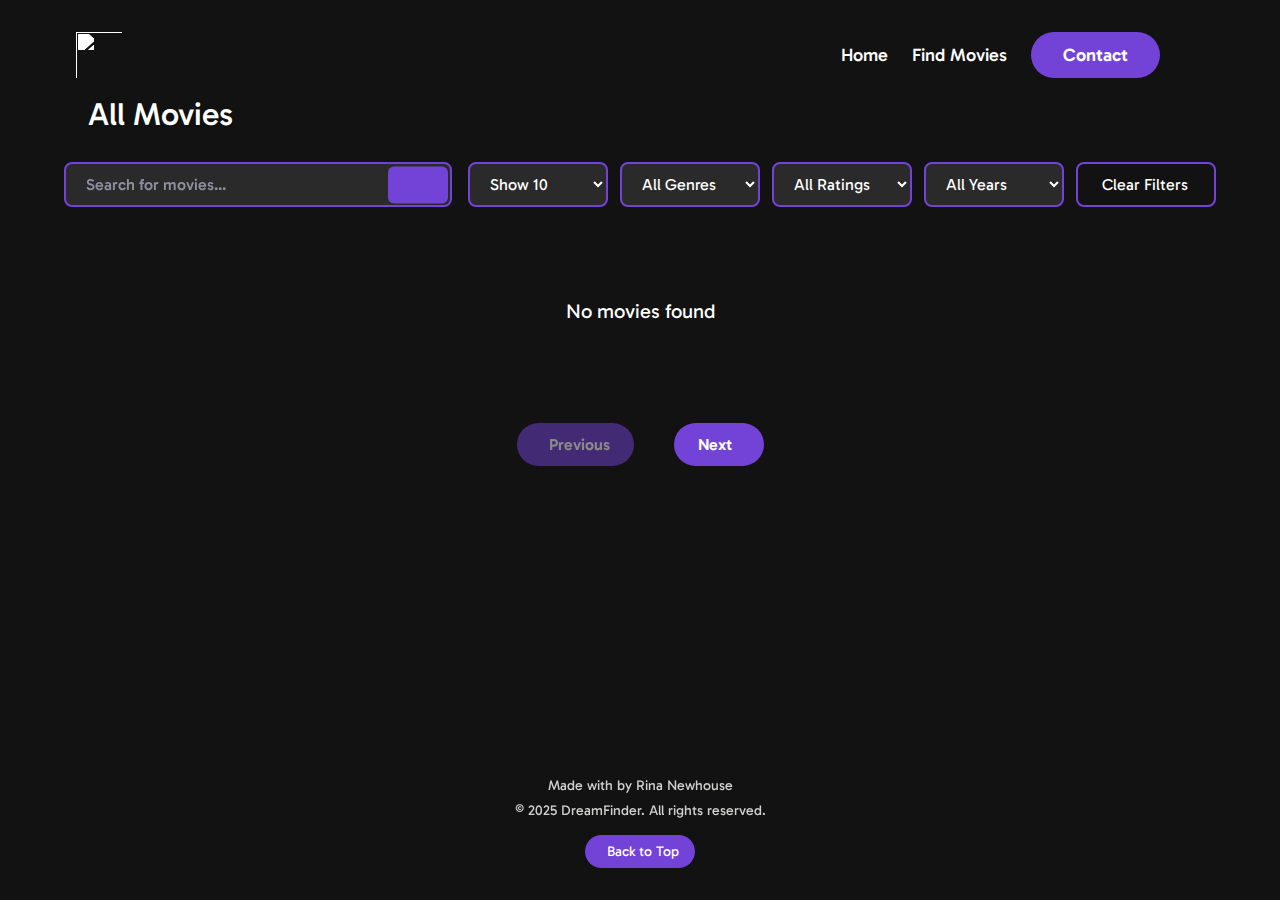
==== commit 354c3501: "new commit" ====
--- a/movies.html
+++ b/movies.html
@@ -14,12 +14,12 @@
         }
     </style>
     <link rel="stylesheet" href="style.css">
-    <script src="theme.js" defer></script>
-    <script src="movies.js" defer></script>
     <script src="https://kit.fontawesome.com/42d214a21a.js" crossorigin="anonymous"></script>
     <script type="text/javascript" src="https://cdn.jsdelivr.net/npm/@emailjs/browser@3/dist/email.min.js"></script>
+    <script src="theme.js" defer></script>
     <script src="burger-menu.js" defer></script>
     <script src="contact.js" defer></script>
+    <script src="movies.js" defer></script>
     <script src="movie-recommendations.js" defer></script>
 </head>
 <body>
--- a/style.css
+++ b/style.css
@@ -42,10 +42,10 @@
 }
 
 /* Apply theme colors to all text elements */
-[data-theme="light"] h1,
-[data-theme="light"] h2,
-[data-theme="light"] p,
-[data-theme="light"] .nav__link,
+[data-theme="light"] h1:not(.footer__info h1):not(.footer__content h1),
+[data-theme="light"] h2:not(.footer__info h2):not(.footer__content h2),
+[data-theme="light"] p:not(.footer__info p):not(.footer__content p):not(#landing .footer__info p),
+[data-theme="light"] .nav__link:not(.nav__link--primary),
 [data-theme="light"] .purple {
   color: var(--text-color);
 }
@@ -122,28 +122,28 @@
 }
 
 element.style {
-    animation-duration: 1500ms;
-    transition-duration: 1500ms;
-    animation-delay: 300ms;
-    transition-delay: 300ms;
-    width: 100%;
+  animation-duration: 1500ms;
+  transition-duration: 1500ms;
+  animation-delay: 300ms;
+  transition-delay: 300ms;
+  width: 100%;
 }
 
 html {
   scroll-behavior: smooth;
-  background-color: var(--background-color);
+  background-color: transparent;
 }
 
 body {
   max-width: 100vw;
   overflow-x: hidden;
-  background-color: var(--background-color);
-  color: var(--text-color);
-  transition: background-color var(--transition), color var(--transition);
+  color: var(--text-color);
+  transition: color var(--transition);
   font-family: "Poppins", sans-serif;
   min-height: 100vh;
   display: flex;
   flex-direction: column;
+  background-color: var(--background-color);
 }
 
 nav {
@@ -155,12 +155,16 @@
   z-index: 100;
   box-shadow: none;
   transition: background-color var(--transition), box-shadow var(--transition);
+  display: flex;
+  align-items: center;
+  gap: 24px;
+  margin-left: auto;
 }
 
 #movies nav {
   position: fixed;
   top: 20px;
-  background-color: var(--background-color);
+  background-color: transparent;
 }
 
 [data-theme="light"] nav {
@@ -182,10 +186,6 @@
 
 a {
   text-decoration: none;
-}
-
-a:hover {
-  text-decoration: underline;
 }
 
 ul {
@@ -218,7 +218,7 @@
 .purple {
   color: #7342d6 !important;
   text-shadow: 2px 2px 4px rgba(45, 45, 63, 0.25),
-               0 0 15px rgba(115, 66, 214, 0.2);
+    0 0 15px rgba(115, 66, 214, 0.2);
 }
 
 .header__description {
@@ -245,7 +245,7 @@
   text-align: center;
   margin-bottom: min(24px, 3vh);
   text-shadow: 2px 2px 4px rgba(0, 0, 0, 0.3);
-  padding: 0 24px;
+  margin-top: 24px
 }
 
 h2 {
@@ -271,185 +271,202 @@
 }
 
 .nav__links {
-    display: flex;
-    align-items: center;
-    gap: 24px;
-    list-style: none;
-    margin: 0;
-    padding: 0;
-    margin-left: auto;
+  display: flex;
+  align-items: center;
+  gap: 24px;
+  list-style: none;
+  margin: 0;
+  padding: 0;
+  margin-left: auto;
 }
 
 .nav__link {
+  font-size: 18px;
+  position: relative;
+  color: var(--text-color);
+  font-weight: 500;
+  padding: 8px 0;
+  transition: color 300ms ease;
   text-decoration: none;
-    font-size: 18px;
-    color: var(--text-color);
-    font-weight: 600;
+}
+
+.nav__link::after {
+  content: "";
+  position: absolute;
+  height: 3px;
+  bottom: 0px;
+  width: 0;
+  right: 0;
+  background: var(--primary-color);
+  transition: all 300ms ease;
+}
+
+.nav__link:hover {
+  color: var(--primary-color);
+}
+
+.nav__link:hover::after {
+  width: 100%;
+  left: 0;
+}
+
+/* Primary Link (Contact Button) */
+.nav__link--primary {
+  background-color: var(--primary-color);
+  color: white !important;
+  padding: 12px 32px;
+  border-radius: 50px;
+  transition: all 300ms ease !important;
+  font-size: 18px;
+  font-weight: 600;
+}
+
+.nav__link--primary:hover {
+  background-color: var(--primary-color-hover);
+  transform: translateY(-2px);
+  text-decoration: none;
+}
+
+.nav__link--primary::after {
+  display: none;
+}
+
+.nav__buttons {
+  display: flex;
+  align-items: center;
+  margin-left: 16px;
+}
+
+.theme-toggle {
+  background: none;
+  border: none;
+  color: var(--text-color);
+  font-size: 1.25rem;
+  cursor: pointer;
   padding: 8px;
-    display: flex;
-    align-items: center;
-    transition: color var(--transition);
-}
-
-.nav__link:hover {
-  text-decoration: underline;
-}
-
-.nav__link--primary {
-    background-color: var(--primary-color);
-    color: white !important;
-    padding: 12px 32px;
-    border-radius: 50px;
-    transition: all 300ms ease;
-    font-size: 18px;
-    font-weight: 600;
-    margin: 0;
-    line-height: 1;
-    height: auto;
-}
-
-.nav__link--primary:hover {
-    background-color: var(--primary-color-hover);
+  border-radius: 50%;
+  transition: all 300ms ease;
+  display: flex;
+  align-items: center;
+  justify-content: center;
+  width: 40px;
+  height: 40px;
+}
+
+.theme-toggle:hover {
+  background-color: var(--primary-color);
+  color: white;
+  transform: translateY(-2px);
+}
+
+.btn__menu {
+  display: none;
+  background: none;
+  border: none;
+  color: var(--text-color);
+  font-size: 1.5rem;
+  cursor: pointer;
+  padding: 0.5rem;
+  z-index: 99;
+}
+
+.menu__backdrop {
+  position: fixed;
+  top: 0;
+  left: 0;
+  width: 100%;
+  height: 100%;
+  background-color: rgba(0, 0, 0, 0.9);
+  z-index: 100;
+  display: none;
+  justify-content: center;
+  align-items: center;
+  backdrop-filter: blur(5px);
+}
+
+.menu__backdrop.show {
+  display: flex;
+}
+
+.menu__links {
+  display: flex;
+  flex-direction: column;
+  align-items: center;
+  gap: 32px;
+  padding: 48px;
+  background-color: var(--background-color);
+  border-radius: 12px;
+  position: relative;
+  width: 90%;
+  max-width: 400px;
+}
+
+.menu__link {
+  color: var(--text-color);
+  font-size: 20px;
+  font-weight: 600;
   text-decoration: none;
-    transform: translateY(-2px);
-}
-
-.nav__buttons {
-  display: flex;
-  align-items: center;
-    gap: 8px;
-    margin-left: 24px;
-}
-
-.theme-toggle {
-    background: none;
-    border: none;
-    color: var(--text-color);
-    font-size: 1.25rem;
-    cursor: pointer;
-    padding: 8px;
-    border-radius: 50%;
   transition: all 300ms ease;
-    display: flex;
-    align-items: center;
-    justify-content: center;
-    margin-left: 8px;
-}
-
-.theme-toggle:hover {
-    background-color: var(--primary-color);
-    color: white;
-    transform: translateY(-2px);
-}
-
-.btn__menu {
-    display: none;
-    background: none;
-    border: none;
-    color: var(--text-color);
-    font-size: 1.5rem;
-    cursor: pointer;
-    padding: 0.5rem;
-    z-index: 99;
-}
-
-.menu__backdrop {
-    position: fixed;
-    top: 0;
-    left: 0;
-    width: 100%;
-    height: 100%;
-    background-color: rgba(0, 0, 0, 0.9);
-    z-index: 100;
-    display: none;
-    justify-content: center;
-    align-items: center;
-    backdrop-filter: blur(5px);
-}
-
-.menu__backdrop.show {
-    display: flex;
-}
-
-.menu__links {
-    display: flex;
-    flex-direction: column;
-    align-items: center;
-    gap: 32px;
-    padding: 48px;
-    background-color: var(--background-color);
-    border-radius: 12px;
-    position: relative;
-    width: 90%;
-    max-width: 400px;
-}
-
-.menu__link {
-    color: var(--text-color);
-    font-size: 20px;
-    font-weight: 600;
-    text-decoration: none;
-    transition: all 300ms ease;
-    padding: 12px;
-    display: block;
-    text-align: center;
-    width: 100%;
-    border-radius: 8px;
+  padding: 12px;
+  display: block;
+  text-align: center;
+  width: 100%;
+  border-radius: 8px;
 }
 
 .menu__link:hover {
-    background-color: var(--primary-color);
-    color: white;
-    text-decoration: none;
+  background-color: var(--primary-color);
+  color: white;
+  text-decoration: none;
 }
 
 .btn__menu--close {
-    position: fixed;
-    top: 20px;
-    right: 20px;
-    font-size: 24px;
-    background: none;
-    border: none;
-    color: white;
-    cursor: pointer;
-    padding: 8px;
-    display: flex;
-    align-items: center;
-    justify-content: center;
-    transition: all 300ms ease;
-    z-index: 101;
+  position: fixed;
+  top: 20px;
+  right: 20px;
+  font-size: 24px;
+  background: none;
+  border: none;
+  color: white;
+  cursor: pointer;
+  padding: 8px;
+  display: flex;
+  align-items: center;
+  justify-content: center;
+  transition: all 300ms ease;
+  z-index: 101;
 }
 
 .btn__menu--close:hover {
-    transform: rotate(90deg);
+  transform: rotate(90deg);
 }
 
 /* Input */
 .input__wrapper {
-    position: relative;
+  position: relative;
   width: min(800px, 90%);
-    margin: 0 auto;
+  margin: 0 auto;
   margin-top: min(32px, 4vh);
   margin-bottom: min(32px, 4vh);
 }
 
 input {
-    width: 100%;
-    padding: 0 24px;
+  width: 100%;
+  padding: 0 24px;
   height: min(70px, 8vh);
   font-size: clamp(16px, 2.5vw, 22px);
-    font-weight: 500;
-    border: 2px solid #e0e0e0;
-    border-radius: 50px;
-    transition: all 300ms ease;
-    outline: none;
-    line-height: normal;
+  font-weight: 500;
+  border: 2px solid #e0e0e0;
+  border-radius: 50px;
+  transition: all 300ms ease;
+  outline: none;
+  line-height: normal;
 }
 
 input::placeholder {
-    color: #666;
-    opacity: 0.8;
-    line-height: normal;
+  color: #666;
+  opacity: 0.8;
+  line-height: normal;
 }
 
 input:focus {
@@ -489,7 +506,7 @@
 #landing {
   position: relative;
   min-height: 100vh;
-  overflow: hidden;
+  overflow: visible;
   display: flex;
   flex-direction: column;
   padding-top: max(80px, 10vh);
@@ -500,10 +517,10 @@
 }
 
 .video-background {
-  position: absolute;
+  position: fixed;
   top: 0;
   left: 0;
-    width: 100%;
+  width: 100%;
   height: 100%;
   z-index: -3;
   overflow: hidden;
@@ -523,7 +540,7 @@
 }
 
 .overlay {
-  position: absolute;
+  position: fixed;
   top: 0;
   left: 0;
   width: 100%;
@@ -564,9 +581,9 @@
 /* Movies Page Styles */
 #movies {
   position: relative;
-  min-height: 100vh;
+  min-height: calc(100vh - 100px);
   background-color: var(--background-color);
-  padding: 90px 0 24px;
+  padding: 90px 0 0;
   transition: background-color var(--transition);
   flex: 1;
 }
@@ -575,10 +592,11 @@
   padding: 0 24px 32px;
   max-width: 1200px;
   margin: 0 auto;
+  background-color: var(--background-color);
 }
 
 .movies__header {
-    margin-bottom: 24px;
+  margin-bottom: 24px;
 }
 
 .movies__header h2 {
@@ -589,38 +607,38 @@
 }
 
 .movies__filters-container {
-    display: flex;
-    flex-wrap: wrap;
-    gap: 16px;
-    margin-bottom: 32px;
-    width: 100%;
+  display: flex;
+  flex-wrap: wrap;
+  gap: 16px;
+  margin-bottom: 32px;
+  width: 100%;
 }
 
 .movies__search {
-    flex: 1;
-    min-width: 300px;
+  flex: 1;
+  min-width: 300px;
 }
 
 .movies__filters {
-    display: flex;
-    gap: 12px;
-    flex-wrap: nowrap;
+  display: flex;
+  gap: 12px;
+  flex-wrap: nowrap;
 }
 
 .filter__select {
-    padding: 8px 16px;
-    border-radius: 8px;
-    border: 2px solid var(--primary-color);
-    background-color: rgba(255, 255, 255, 0.1);
-    color: var(--text-color);
-    font-size: 16px;
-    cursor: pointer;
-    transition: all 300ms ease;
-    min-width: 140px;
+  padding: 8px 16px;
+  border-radius: 8px;
+  border: 2px solid var(--primary-color);
+  background-color: rgba(255, 255, 255, 0.1);
+  color: var(--text-color);
+  font-size: 16px;
+  cursor: pointer;
+  transition: all 300ms ease;
+  min-width: 140px;
 }
 
 .filter__select:hover {
-    background-color: rgba(255, 255, 255, 0.2);
+  background-color: rgba(255, 255, 255, 0.2);
 }
 
 .movies__loading {
@@ -647,41 +665,33 @@
 
 .movies__list {
   display: grid;
-  grid-template-columns: repeat(auto-fill, minmax(200px, 1fr));
+  grid-template-columns: repeat(auto-fit, minmax(180px, 1fr));
   gap: 32px;
   padding: 20px 0;
-}
-
-@media (max-width: 695px) and (min-width: 464px) {
-  .movies__list {
-    grid-template-columns: repeat(auto-fill, minmax(180px, 1fr));
-    gap: 24px;
-  }
-}
-
-@media (max-width: 463px) and (min-width: 361px) {
-  .movies__list {
-    grid-template-columns: repeat(2, 1fr);
-    gap: 20px;
-  }
-}
-
-@media (max-width: 360px) {
-  .movies__list {
-    grid-template-columns: 1fr;
-    gap: 24px;
-  }
+  opacity: 1;
+  transition: opacity 300ms ease;
+}
+
+.movies__list.fade {
+  opacity: 0;
 }
 
 .movie__card {
   background-color: var(--background-color);
   border-radius: 12px;
   overflow: hidden;
-  transition: transform 0.3s ease;
+  transition: all 300ms ease;
   cursor: pointer;
   box-shadow: 0 4px 6px rgba(0, 0, 0, 0.1);
   display: flex;
   flex-direction: column;
+  height: 100%;
+  opacity: 1;
+}
+
+.movie__card.fade {
+  opacity: 0;
+  transform: translateY(10px);
 }
 
 .movie__card:hover {
@@ -694,7 +704,10 @@
   position: relative;
   overflow: hidden;
   flex-shrink: 0;
-  background-color: black;
+  background-color: transparent;
+  display: flex;
+  align-items: center;
+  justify-content: center;
 }
 
 .movie__img {
@@ -704,7 +717,7 @@
   width: 100%;
   height: 100%;
   object-fit: contain;
-  background-color: black;
+  background-color: transparent;
 }
 
 .movie__info {
@@ -732,21 +745,21 @@
 }
 
 .movie__rating {
-    display: flex;
-    align-items: center;
-    gap: 8px;
-    margin-top: 8px;
+  display: flex;
+  align-items: center;
+  gap: 8px;
+  margin-top: 8px;
 }
 
 .movie__rating i {
-    color: #ffd700;
-    font-size: 14px;
+  color: #ffd700;
+  font-size: 14px;
 }
 
 .rating__value {
-    font-size: 14px;
-    color: var(--text-color);
-    margin-left: 4px;
+  font-size: 14px;
+  color: var(--text-color);
+  margin-left: 4px;
 }
 
 .movies__no-results {
@@ -806,7 +819,7 @@
   justify-content: center;
   border-radius: 50%;
   background-color: transparent;
-  color: white;
+  color: var(--text-color);
   border: 2px solid var(--primary-color);
   cursor: pointer;
   font-weight: 600;
@@ -814,11 +827,21 @@
 }
 
 .page__number:hover:not(.active) {
-  background-color: rgba(115, 66, 214, 0.1);
+  background-color: var(--primary-color);
+  color: white;
 }
 
 .page__number.active {
   background-color: var(--primary-color);
+  color: white;
+}
+
+[data-theme="light"] .page__number:not(.active) {
+  color: black;
+}
+
+[data-theme="light"] .page__number:hover:not(.active) {
+  color: white;
 }
 
 .search__wrapper {
@@ -888,29 +911,27 @@
   font-size: 16px;
 }
 
-/* Media Queries for Search Bar */
-
 .see-all-btn {
-    display: inline-block;
-    background-color: var(--primary-color);
-    color: white;
+  display: inline-block;
+  background-color: var(--primary-color);
+  color: white;
   padding: min(14px, 2vh) min(32px, 4vw);
-    border-radius: 50px;
+  border-radius: 50px;
   font-size: clamp(16px, 2.5vw, 18px);
-    font-weight: 600;
-    transition: all 300ms ease;
-    text-decoration: none;
-    text-align: center;
-    width: auto;
-    max-width: 300px;
-  margin: 0 auto min(40px, 5vh);
-    display: block;
+  font-weight: 600;
+  transition: all 300ms ease;
+  text-decoration: none;
+  text-align: center;
+  width: auto;
+  max-width: 300px;
+  margin: 0 auto;
+  display: block;
 }
 
 .see-all-btn:hover {
-    background-color: var(--primary-color-hover);
-    transform: translateY(-2px);
-    text-decoration: none;
+  background-color: var(--primary-color-hover);
+  transform: translateY(-2px);
+  text-decoration: none;
 }
 
 .landing__info--para {
@@ -938,110 +959,110 @@
 
 /* Contact Form Modal Styles */
 .contact__modal {
-    display: none;
-    position: fixed;
-    top: 0;
-    left: 0;
-    width: 100%;
-    height: 100%;
-    background-color: rgba(0, 0, 0, 0.5);
-    z-index: 1000;
-    justify-content: center;
-    align-items: center;
-    backdrop-filter: blur(5px);
+  display: none;
+  position: fixed;
+  top: 0;
+  left: 0;
+  width: 100%;
+  height: 100%;
+  background-color: rgba(0, 0, 0, 0.5);
+  z-index: 1000;
+  justify-content: center;
+  align-items: center;
+  backdrop-filter: blur(5px);
 }
 
 .contact__modal-content {
-    background-color: var(--background-color);
-    padding: 40px;
-    border-radius: 12px;
-    width: 90%;
-    max-width: 500px;
-    position: relative;
-    box-shadow: 0 4px 20px rgba(0, 0, 0, 0.2);
-    animation: modalFadeIn 0.3s ease;
+  background-color: var(--background-color);
+  padding: 40px;
+  border-radius: 12px;
+  width: 90%;
+  max-width: 500px;
+  position: relative;
+  box-shadow: 0 4px 20px rgba(0, 0, 0, 0.2);
+  animation: modalFadeIn 0.3s ease;
 }
 
 @keyframes modalFadeIn {
-    from {
-        opacity: 0;
-        transform: translateY(-20px);
-    }
-    to {
-        opacity: 1;
-        transform: translateY(0);
-    }
+  from {
+    opacity: 0;
+    transform: translateY(-20px);
+  }
+  to {
+    opacity: 1;
+    transform: translateY(0);
+  }
 }
 
 .contact__close-btn {
-    position: absolute;
-    top: 20px;
-    right: 20px;
-    background: none;
-    border: none;
-    color: var(--text-color);
-    font-size: 24px;
-    cursor: pointer;
-    padding: 8px;
-    transition: all 300ms ease;
+  position: absolute;
+  top: 20px;
+  right: 20px;
+  background: none;
+  border: none;
+  color: var(--text-color);
+  font-size: 24px;
+  cursor: pointer;
+  padding: 8px;
+  transition: all 300ms ease;
 }
 
 .contact__close-btn:hover {
-    transform: rotate(90deg);
+  transform: rotate(90deg);
 }
 
 .contact__modal h2 {
-    text-align: center;
-    margin-bottom: 32px;
-    color: var(--text-color);
+  text-align: center;
+  margin-bottom: 32px;
+  color: var(--text-color);
 }
 
 .form__group {
-    margin-bottom: 24px;
+  margin-bottom: 24px;
 }
 
 .form__group label {
-    display: block;
-    margin-bottom: 8px;
-    color: var(--text-color);
-    font-weight: 500;
+  display: block;
+  margin-bottom: 8px;
+  color: var(--text-color);
+  font-weight: 500;
 }
 
 .form__group input,
 .form__group textarea {
-    width: 100%;
-    padding: 12px 16px;
-    border: 2px solid var(--primary-color);
-    border-radius: 8px;
-    background-color: var(--background-color);
-    color: var(--text-color);
-    font-size: 16px;
-    transition: all 300ms ease;
+  width: 100%;
+  padding: 12px 16px;
+  border: 2px solid var(--primary-color);
+  border-radius: 8px;
+  background-color: var(--background-color);
+  color: var(--text-color);
+  font-size: 16px;
+  transition: all 300ms ease;
 }
 
 .form__group input:focus,
 .form__group textarea:focus {
-    outline: none;
-    border-color: var(--accent-color);
-    box-shadow: 0 0 0 3px rgba(115, 66, 214, 0.2);
+  outline: none;
+  border-color: var(--accent-color);
+  box-shadow: 0 0 0 3px rgba(115, 66, 214, 0.2);
 }
 
 .contact__submit-btn {
-    width: 100%;
-    padding: 14px;
-    background-color: var(--primary-color);
-    color: white;
-    border: none;
-    border-radius: 8px;
-    font-size: 16px;
-    font-weight: 600;
-    cursor: pointer;
-    transition: all 300ms ease;
+  width: 100%;
+  padding: 14px;
+  background-color: var(--primary-color);
+  color: white;
+  border: none;
+  border-radius: 8px;
+  font-size: 16px;
+  font-weight: 600;
+  cursor: pointer;
+  transition: all 300ms ease;
 }
 
 .contact__submit-btn:hover {
-    background-color: var(--primary-color-hover);
-    transform: translateY(-2px);
+  background-color: var(--primary-color-hover);
+  transform: translateY(-2px);
 }
 
 [data-theme="light"] #landing h1,
@@ -1108,7 +1129,6 @@
 .clear-filters-btn i {
   font-size: 14px;
 }
-
 
 /* Footer Styles */
 .footer {
@@ -1117,8 +1137,7 @@
   background-color: transparent;
   position: relative;
   z-index: 10;
-  margin-top: auto;
-  padding-bottom: env(safe-area-inset-bottom);
+  margin-top: -40px;
 }
 
 .footer__content {
@@ -1127,6 +1146,8 @@
   padding: 0 24px;
   text-align: center;
   position: relative;
+  margin-bottom: 16px;
+  background-color: transparent;
 }
 
 .footer__info {
@@ -1137,20 +1158,18 @@
 }
 
 .footer__info p {
-  color: var(--text-color);
   font-size: 14px;
   opacity: 0.8;
   margin: 0;
 }
 
-.footer__info i.fa-heart {
-  color: #ff4d4d;
-  margin: 0 4px;
-}
-
-/* Ensure footer is visible on the landing page video background */
-[data-theme="light"] .footer__info p {
-  text-shadow: 1px 1px 2px rgba(0, 0, 0, 0.5);
+/* Single rule for footer text color */
+[data-theme="light"] #landing .footer__info p {
+  color: white !important;
+}
+
+[data-theme="light"] #landing .footer__info i.fa-heart {
+  color: #9161e8 !important;
 }
 
 .back-to-top {
@@ -1427,30 +1446,30 @@
     max-width: 250px;
   }
 
-    .contact__modal-content {
-        padding: 32px;
-        width: 95%;
-    }
-
-    .contact__modal h2 {
-        font-size: 24px;
-        margin-bottom: 24px;
-    }
-
-    .form__group {
-        margin-bottom: 20px;
-    }
-
-    .form__group input,
-    .form__group textarea {
-        padding: 10px 14px;
-        font-size: 14px;
-    }
-
-    .contact__submit-btn {
-        padding: 12px;
-        font-size: 14px;
-    }
+  .contact__modal-content {
+    padding: 32px;
+    width: 95%;
+  }
+
+  .contact__modal h2 {
+    font-size: 24px;
+    margin-bottom: 24px;
+  }
+
+  .form__group {
+    margin-bottom: 20px;
+  }
+
+  .form__group input,
+  .form__group textarea {
+    padding: 10px 14px;
+    font-size: 14px;
+  }
+
+  .contact__submit-btn {
+    padding: 12px;
+    font-size: 14px;
+  }
 
   .footer {
     padding: 16px 0;
@@ -1546,7 +1565,8 @@
     font-size: 36px;
     line-height: 1.2;
     padding: 0 12px;
-    margin-bottom: 16px;
+    margin-bottom: 32px;
+    margin-top: 0;
   }
 
   h2 {
@@ -1610,7 +1630,7 @@
   .see-all-btn {
     padding: 10px 24px;
     font-size: 14px;
-    margin-top: 20px;
+    margin-top: 50px;
     margin-bottom: 20px;
     max-width: 200px;
   }
@@ -1675,33 +1695,37 @@
     width: 45px;
   }
 
-    .contact__modal-content {
-        padding: 24px;
-    }
-
-    .contact__modal h2 {
-        font-size: 20px;
-        margin-bottom: 20px;
-    }
-
-    .form__group {
-        margin-bottom: 16px;
-    }
-
-    .form__group input,
-    .form__group textarea {
-        padding: 8px 12px;
-        font-size: 13px;
-    }
-
-    .contact__submit-btn {
-        padding: 10px;
-        font-size: 13px;
+  .contact__modal-content {
+    padding: 24px;
+  }
+
+  .contact__modal h2 {
+    font-size: 20px;
+    margin-bottom: 20px;
+  }
+
+  .form__group {
+    margin-bottom: 16px;
+  }
+
+  .form__group input,
+  .form__group textarea {
+    padding: 8px 12px;
+    font-size: 13px;
+  }
+
+  .contact__submit-btn {
+    padding: 10px;
+    font-size: 13px;
   }
 
   .clear-filters-btn {
     min-width: 100%;
     font-size: 14px;
+  }
+
+  .footer {
+    margin-top: -85px;
   }
 }
 /* 400PX */
@@ -1714,7 +1738,8 @@
     font-size: 32px;
     line-height: 1.2;
     padding: 0 8px;
-    margin-bottom: 12px;
+    margin-bottom: 24px;
+    margin-top: 0;
   }
 
   h2 {
@@ -1918,199 +1943,218 @@
 
 /* Movie Details Popup */
 .movie__details {
-    position: fixed;
-    top: 50%;
-    left: 50%;
-    transform: translate(-50%, -50%) scale(0.9);
-    width: 90%;
-    max-width: 600px;
-    background-color: var(--background-color);
-    border-radius: 16px;
-    padding: 32px;
-    box-shadow: 0 10px 30px rgba(0, 0, 0, 0.3);
-    z-index: 1001;
-    opacity: 0;
-    visibility: hidden;
-    transition: all 0.3s ease;
-    border: 2px solid var(--primary-color);
-    cursor: default;
-    max-height: 90vh;
-    overflow-y: auto;
+  position: fixed;
+  top: 50%;
+  left: 50%;
+  transform: translate(-50%, -50%) scale(0.9);
+  width: 90%;
+  max-width: 600px;
+  background-color: var(--background-color);
+  border-radius: 16px;
+  padding: 32px;
+  box-shadow: 0 10px 30px rgba(0, 0, 0, 0.3);
+  z-index: 1001;
+  opacity: 0;
+  visibility: hidden;
+  transition: all 0.3s ease;
+  border: 2px solid var(--primary-color);
+  cursor: default;
+  max-height: 90vh;
+  overflow-y: auto;
 }
 
 .movie__details-backdrop {
-    position: fixed;
-    top: 0;
-    left: 0;
-    width: 100vw;
-    height: 100vh;
-    background-color: rgba(0, 0, 0, 0.7);
-    backdrop-filter: blur(5px);
-    -webkit-backdrop-filter: blur(5px);
-    z-index: 1000;
-    opacity: 0;
-    visibility: hidden;
-    transition: all 0.3s ease;
+  position: fixed;
+  top: 0;
+  left: 0;
+  width: 100vw;
+  height: 100vh;
+  background-color: rgba(0, 0, 0, 0.7);
+  backdrop-filter: blur(5px);
+  -webkit-backdrop-filter: blur(5px);
+  z-index: 1000;
+  opacity: 0;
+  visibility: hidden;
+  transition: all 0.3s ease;
 }
 
 .movie__details.show,
 .movie__details-backdrop.show {
-    opacity: 1;
-    visibility: visible;
+  opacity: 1;
+  visibility: visible;
 }
 
 .movie__details.show {
-    transform: translate(-50%, -50%) scale(1);
+  transform: translate(-50%, -50%) scale(1);
 }
 
 .movie__details-close {
-    position: absolute;
-    top: 16px;
-    right: 16px;
-    background: none;
-    border: none;
-    color: var(--text-color);
-    font-size: 24px;
-    cursor: pointer;
-    padding: 8px;
-    transition: all 0.3s ease;
-    z-index: 1001;
+  position: absolute;
+  top: 16px;
+  right: 16px;
+  background: none;
+  border: none;
+  color: var(--text-color);
+  font-size: 24px;
+  cursor: pointer;
+  padding: 8px;
+  transition: all 0.3s ease;
+  z-index: 1001;
 }
 
 .movie__details-close:hover {
-    transform: rotate(90deg);
-    color: var(--primary-color);
+  transform: rotate(90deg);
+  color: var(--primary-color);
 }
 
 .movie__details-title {
-    color: var(--primary-color);
-    font-size: 28px;
-    font-weight: 700;
-    margin-bottom: 24px;
-    text-align: center;
+  color: var(--primary-color);
+  font-size: 28px;
+  font-weight: 700;
+  margin-bottom: 24px;
+  text-align: center;
 }
 
 .movie__summary h4,
 .movie__recommendations h4 {
-    color: var(--primary-color);
-    font-size: 22px;
-    margin-bottom: 20px;
-    font-weight: 600;
-    display: flex;
-    align-items: center;
-    gap: 8px;
+  color: var(--primary-color);
+  font-size: 22px;
+  margin-bottom: 20px;
+  font-weight: 600;
+  display: flex;
+  align-items: center;
+  gap: 8px;
 }
 
 .movie__summary h4::after,
 .movie__recommendations h4::after {
-    content: '';
-    flex: 1;
-    height: 2px;
-    background-color: var(--primary-color);
-    opacity: 0.3;
-    margin-left: 8px;
+  content: "";
+  flex: 1;
+  height: 2px;
+  background-color: var(--primary-color);
+  opacity: 0.3;
+  margin-left: 8px;
 }
 
 .movie__summary {
-    margin-bottom: 28px;
-    max-height: 200px;
-    overflow-y: auto;
+  margin-bottom: 28px;
+  max-height: 200px;
+  overflow-y: auto;
 }
 
 .movie__summary p {
-    color: var(--text-color);
+  color: var(--text-color);
+  font-size: 18px;
+  line-height: 1.6;
+  margin: 0;
+  padding-right: 16px;
+  white-space: normal;
+  word-wrap: break-word;
+  overflow-wrap: break-word;
+}
+
+.movie__summary::-webkit-scrollbar {
+  width: 6px;
+}
+
+.movie__summary::-webkit-scrollbar-track {
+  background: rgba(255, 255, 255, 0.1);
+  border-radius: 3px;
+}
+
+.movie__summary::-webkit-scrollbar-thumb {
+  background: var(--primary-color);
+  border-radius: 3px;
+}
+
+.movie__recommendations {
+  margin-top: 24px;
+}
+
+.movie__recommendations ul {
+  list-style-type: none;
+  padding: 0;
+  margin: 0;
+  display: flex;
+  flex-direction: column;
+  gap: 12px;
+}
+
+.movie__recommendations li {
+  color: var(--text-color);
+  font-size: 17px;
+  line-height: 1.6;
+  padding-left: 24px;
+  position: relative;
+  opacity: 0.9;
+  margin: 0;
+  display: flex;
+  align-items: flex-start;
+}
+
+.movie__recommendations li::before {
+  content: "•";
+  color: var(--primary-color);
+  font-size: 20px;
+  position: absolute;
+  left: 0;
+  top: 0;
+  line-height: 1.6;
+}
+
+@media (max-width: 768px) {
+  .movie__summary {
+    max-height: 180px;
+  }
+
+  .movie__summary p {
+    font-size: 16px;
+  }
+
+  .movie__recommendations li {
+    font-size: 16px;
+    padding-left: 20px;
+  }
+
+  .movie__recommendations li::before {
     font-size: 18px;
-    line-height: 1.6;
-    margin: 0;
-    padding-right: 16px;
-    white-space: normal;
-    word-wrap: break-word;
-    overflow-wrap: break-word;
-}
-
-.movie__summary::-webkit-scrollbar {
-    width: 6px;
-}
-
-.movie__summary::-webkit-scrollbar-track {
-    background: rgba(255, 255, 255, 0.1);
-    border-radius: 3px;
-}
-
-.movie__summary::-webkit-scrollbar-thumb {
-    background: var(--primary-color);
-    border-radius: 3px;
-}
-
-.movie__recommendations {
-    margin-top: 24px;
-}
-
-.movie__recommendations ul {
-    list-style-type: none;
-    padding: 0;
-    margin: 0;
-    display: flex;
-    flex-direction: column;
-    gap: 12px;
-}
-
-.movie__recommendations li {
-    color: var(--text-color);
-    font-size: 17px;
-    line-height: 1.6;
-    padding-left: 24px;
-    position: relative;
-    opacity: 0.9;
-    margin: 0;
-    display: flex;
-    align-items: flex-start;
-}
-
-.movie__recommendations li::before {
-    content: "•";
-    color: var(--primary-color);
-    font-size: 20px;
-    position: absolute;
-    left: 0;
-    top: 0;
-    line-height: 1.6;
-}
-
-@media (max-width: 768px) {
-    .movie__summary {
-        max-height: 180px;
-    }
-    
-    .movie__summary p {
-        font-size: 16px;
-    }
-    
-    .movie__recommendations li {
-        font-size: 16px;
-        padding-left: 20px;
-    }
-
-    .movie__recommendations li::before {
-        font-size: 18px;
-    }
+  }
 }
 
 @media (max-width: 480px) {
-    .movie__summary {
-        max-height: 160px;
-    }
-    
-    .movie__summary p {
-        font-size: 15px;
-    }
-    
-    .movie__recommendations li {
-        font-size: 15px;
-        padding-left: 18px;
-    }
-
-    .movie__recommendations li::before {
-        font-size: 16px;
-    }
-}+  .movie__summary {
+    max-height: 160px;
+  }
+
+  .movie__summary p {
+    font-size: 15px;
+  }
+
+  .movie__recommendations li {
+    font-size: 15px;
+    padding-left: 18px;
+  }
+
+  .movie__recommendations li::before {
+    font-size: 16px;
+  }
+}
+
+/* Remove the background color from the movies section after the container */
+#movies::after {
+  content: "";
+  position: absolute;
+  bottom: 0;
+  left: 0;
+  width: 100%;
+  height: 100px; /* Height of footer area */
+  background-color: transparent;
+}
+
+[data-theme="light"] #movies h1,
+[data-theme="light"] #movies h2,
+[data-theme="light"] #movies p,
+[data-theme="light"] #movies .nav__link:not(.nav__link--primary),
+[data-theme="light"] #movies .purple {
+  color: var(--text-color);
+}
